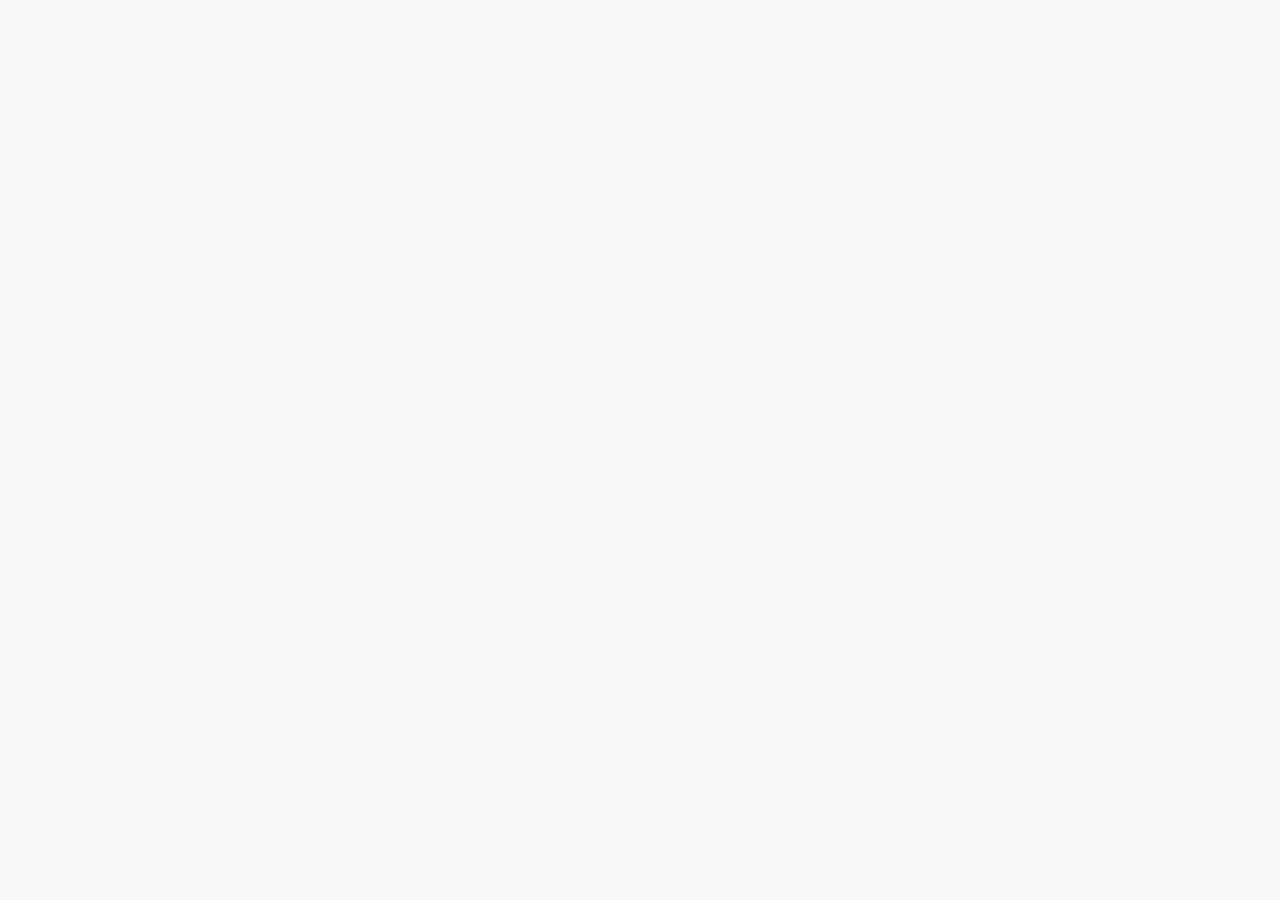
==== index.html @ 99c107e4 "init" ====
<!DOCTYPE html><html lang=""><head><meta charset="utf-8"><meta http-equiv="X-UA-Compatible" content="IE=edge"><meta name="viewport" content="width=device-width,initial-scale=1"><link rel="icon" href="/favicon.ico"><title>mei_tuan</title><link href="/css/chunk-1d45c93a.0c53f95d.css" rel="prefetch"><link href="/css/chunk-2177804b.3c9f3275.css" rel="prefetch"><link href="/css/chunk-263de2d6.a682cd88.css" rel="prefetch"><link href="/css/chunk-536951c5.186c1ac9.css" rel="prefetch"><link href="/css/chunk-7f4bad6d.9e062974.css" rel="prefetch"><link href="/js/chunk-1d45c93a.bfcd5272.js" rel="prefetch"><link href="/js/chunk-2177804b.3ec08263.js" rel="prefetch"><link href="/js/chunk-263de2d6.9edd9d62.js" rel="prefetch"><link href="/js/chunk-536951c5.0eba4770.js" rel="prefetch"><link href="/js/chunk-7f4bad6d.3a83c6f6.js" rel="prefetch"><link href="/js/chunk-e12a5666.7f8ccaf3.js" rel="prefetch"><link href="/css/app.f3474035.css" rel="preload" as="style"><link href="/css/chunk-vendors.a16c4353.css" rel="preload" as="style"><link href="/js/app.0f5c8dee.js" rel="preload" as="script"><link href="/js/chunk-vendors.f7a67872.js" rel="preload" as="script"><link href="/css/chunk-vendors.a16c4353.css" rel="stylesheet"><link href="/css/app.f3474035.css" rel="stylesheet"></head><body><noscript><strong>We're sorry but mei_tuan doesn't work properly without JavaScript enabled. Please enable it to continue.</strong></noscript><div id="app"></div><script src="/js/chunk-vendors.f7a67872.js"></script><script src="/js/app.0f5c8dee.js"></script></body></html>
---- css/chunk-1d45c93a.0c53f95d.css ----
.left-place-container[data-v-05d5391e]{font-size:12px;color:#999;padding-left:164px;display:flex}.left-place-container .change-city[data-v-05d5391e]{border:1px solid #e5e5e5}.left-place-container .change-city[data-v-05d5391e]:hover{color:#fe8c00}.left-place-container .near-city[data-v-05d5391e]{margin:0 5px;color:#999}.left-place-container .near-city[data-v-05d5391e]:hover{color:#fe8c00}.left-place-container .user[data-v-05d5391e]{margin-left:30px}.left-place-container .user .login-link[data-v-05d5391e]{color:#fe8c00;margin-right:20px}.left-place-container .user .register-link[data-v-05d5391e]:hover{color:#fe8c00}.right-nav-container[data-v-4a0eb908]{font-size:12px;float:right;margin-right:164px;padding:0;z-index:888}.right-nav-container .nav[data-v-4a0eb908]{list-style:none;float:right;height:40px}.right-nav-container .nav>li[data-v-4a0eb908]{float:left;width:78px;box-sizing:border-box;text-align:center;cursor:pointer}.right-nav-container .nav>li a[data-v-4a0eb908]{color:#999}.right-nav-container .nav>li a[data-v-4a0eb908]:hover{color:#fe8c00}.right-nav-container .nav>li.list[data-v-4a0eb908]:hover{border:1px solid #e5e5e5;border-top:none}.right-nav-container .nav>li.list:hover>dl[data-v-4a0eb908]{display:block}.right-nav-container .nav>li.list:hover .subContainer[data-v-4a0eb908]{display:flex}.right-nav-container .nav>li dl[data-v-4a0eb908]{background:#fff;display:none;z-index:888}.right-nav-container .nav>li dl dd[data-v-4a0eb908]{line-height:35px}.right-nav-container .nav>li dl dd[data-v-4a0eb908]:hover{color:#fe8c00}.right-nav-container .nav>li.my dl[data-v-4a0eb908]{position:relative}.right-nav-container .nav>li.bd dl[data-v-4a0eb908]{width:140%;border:1px solid #e5e5e5;left:-31px;top:-1px;position:relative}.right-nav-container .nav>li.bd dl[data-v-4a0eb908]:before{content:" ";display:block;background:#fff;height:4px;width:76px;position:absolute;top:-1px;right:0}.right-nav-container .nav>li.bd[data-v-4a0eb908]:hover,.right-nav-container .nav>li.site[data-v-4a0eb908]:hover{border-bottom:none}.right-nav-container .nav>li .subContainer[data-v-4a0eb908]{box-sizing:border-box;background:#fff;padding:30px 36px 36px 47px;width:1250px;position:relative;left:-1175px;z-index:999;border:1px solid #e5e5e5;display:none;text-align:left}.right-nav-container .nav>li .subContainer[data-v-4a0eb908]:before{content:" ";display:block;width:76px;height:4px;background:#fff;position:absolute;top:-1px;right:0}.right-nav-container .nav>li .subContainer>dl[data-v-4a0eb908]{box-sizing:border-box;text-align:left;display:inline-block!important;margin-right:47px;font-size:0}.right-nav-container .nav>li .subContainer>dl dt[data-v-4a0eb908]{margin-bottom:26px;font-size:14px;color:#fe8c00;text-align:center}.right-nav-container .nav>li .subContainer>dl dd[data-v-4a0eb908]{width:78px;display:inline-block;text-align:center;font-size:12px}.right-nav-container .nav>li .subContainer>dl.hotel[data-v-4a0eb908]{width:234px}.right-nav-container .nav>li .subContainer>dl.food[data-v-4a0eb908]{width:156px}.right-nav-container .nav>li .subContainer>dl.movie[data-v-4a0eb908]{width:90px}.right-nav-container .nav>li .subContainer>dl.movie dd[data-v-4a0eb908]{width:100%}.right-nav-container .nav>li .subContainer>dl.app[data-v-4a0eb908]{width:380px;flex:1;text-align:center}.right-nav-container .nav>li .subContainer>dl.app dd[data-v-4a0eb908]{width:60px;height:73px;line-height:73px;text-align:center;margin:0 8px}.right-nav-container .nav>li .subContainer>dl.app dd img[data-v-4a0eb908]{width:60px;height:60px}a[data-v-4a0eb908]{text-decoration:none}.nav-menus-container[data-v-04617702]{width:100%;background-color:#f8f8f8;height:40px;line-height:40px;margin:0;padding:0}.search-container[data-v-40a602da]{height:122px;background-color:#fff;position:relative}.search-container .logo>img[data-v-40a602da]{width:126px;position:absolute;top:50%;left:164px;transform:translateY(-50%)}.search-container .search[data-v-40a602da]{width:550px;height:40px;position:absolute;top:50%;left:50%;transform:translate(-50%,-50%);font-size:14px}.search-container .search input[data-v-40a602da]{padding:15px;box-sizing:border-box;border-right:none;border:1px solid #e5e5e5;outline:none;border-radius:4px 0 0 4px;line-height:100%;height:100%;background:transparent;width:85.45%}.search-container .search button[data-v-40a602da]{display:inline-block;width:14.55%;height:40px;box-sizing:border-box;outline:none;line-height:100%;border:1px solid #ffc300;background-color:#ffc300;cursor:pointer;border-radius:0 4px 4px 0}.search-container .search .hot-place[data-v-40a602da],.search-container .search .search-list[data-v-40a602da]{position:relative;width:85.45%;background:#fff;font-size:12px;color:#666;padding-bottom:10px;z-index:9999}.search-container .search .hot-place .title[data-v-40a602da],.search-container .search .search-list .title[data-v-40a602da]{color:#999;margin:10px 5px}.search-container .search .hot-place dd[data-v-40a602da],.search-container .search .search-list dd[data-v-40a602da]{margin:5px;font-size:12px;cursor:pointer}.search-container .search .hot-place dd[data-v-40a602da]:hover,.search-container .search .search-list dd[data-v-40a602da]:hover{color:#fe8c00}.search-container .search .hot-place .delete-history[data-v-40a602da],.search-container .search .search-list .delete-history[data-v-40a602da]{position:absolute;top:1px;right:20px;cursor:pointer}.search-container .search .suggest-place[data-v-40a602da]{color:#666;font-size:12px}.search-container .search .suggest-place dd[data-v-40a602da]{float:left;margin:10px 5px;cursor:pointer}.search-container .search .suggest-place dd[data-v-40a602da]:hover{color:#fe8c00}.nav-menus[data-v-b3929bb6]{width:100%;margin:0;padding:0}.com-footer[data-v-1db9ae52]{background:#f8f8f8}.com-footer .footer-content[data-v-1db9ae52]{width:1190px;margin:0 auto;color:#333;font-size:12px;line-height:2;box-sizing:border-box;text-align:left}.com-footer .footer-content p[data-v-1db9ae52]{margin:0}.com-footer .footer-content .footer-link[data-v-1db9ae52]{padding:40px 45px;border-bottom:1px solid #e5e5e5}.com-footer .footer-content .footer-link .footer-column[data-v-1db9ae52]{width:20%;float:left}.com-footer .footer-content .footer-link dl[data-v-1db9ae52]{padding-bottom:20px;color:#666}.com-footer .footer-content .footer-link dl dt[data-v-1db9ae52]{font-size:14px;font-weight:500}.com-footer .footer-content .footer-link dl a[data-v-1db9ae52]{color:#666}.com-footer .footer-content .footer-link dl a[data-v-1db9ae52]:hover{color:#31bbac}.com-footer .footer-content .footer-copyright[data-v-1db9ae52]{color:#999;padding-left:20px;padding-top:15px;padding-bottom:30px;line-height:1.6}.com-footer .footer-content .footer-copyright a[data-v-1db9ae52]{color:#999}.com-footer .footer-content .footer-copyright a[data-v-1db9ae52]:hover{color:#31bbac}.com-footer .footer-content .footer-copyright .footer-copyright-left[data-v-1db9ae52]{float:left}.com-footer .footer-content .footer-copyright .footer-copyright-right[data-v-1db9ae52]{float:right;text-align:right}.com-footer .footer-content .footer-copyright .footer-copyright-cert[data-v-1db9ae52]{text-align:left;padding-top:6px}.com-footer .footer-content .footer-copyright .footer-copyright-cert a.sp-ft[data-v-1db9ae52]{display:inline-block;overflow:hidden;text-indent:-1000px;height:38px;background-repeat:no-repeat;margin-right:2px}.com-footer .footer-content .footer-copyright .footer-copyright-cert .sp-ft--record[data-v-1db9ae52]{width:109px;background-position:0 -167px}.com-footer .footer-content .footer-copyright .footer-copyright-cert .sp-ft--knet[data-v-1db9ae52]{width:107px;background-position:0 -127px}.com-footer .footer-content .footer-copyright .footer-copyright-cert .sp-ft--12315[data-v-1db9ae52]{width:107px;background-position:0 -40px}@media screen and (max-width:1200px){.com-footer .footer-content[data-v-1db9ae52]{width:960px}.com-footer .footer-content .footer-title-module[data-v-1db9ae52]{padding-right:40px}.com-footer .footer-content .footer-title[data-v-1db9ae52]{margin-left:0}.com-footer .footer-content .footer-search-block[data-v-1db9ae52],.com-footer .footer-content .footer-search-hotword[data-v-1db9ae52]{width:500px}}.com-footer li[data-v-1db9ae52],.com-footer ul[data-v-1db9ae52]{padding:0;margin:0}.com-footer .clearfix[data-v-1db9ae52]:after{content:" ";visibility:hidden;display:block;height:0;clear:both}.com-footer input[data-v-1db9ae52]{outline:0}.com-footer a[data-v-1db9ae52]{text-decoration:none}.com-footer li[data-v-1db9ae52]{list-style:none}.com-footer dd[data-v-1db9ae52],.com-footer dl[data-v-1db9ae52]{margin:0}.header[data-v-2d4a41c5],.main[data-v-2d4a41c5]{width:100%;margin:0;padding:0}
---- css/chunk-2177804b.3c9f3275.css ----
.nav-container[data-v-fc778b84]{box-sizing:border-box;border:1px solid #e5e5e5;width:230px;z-index:666;position:absolute;top:-50px;left:164px}.nav-container .title[data-v-fc778b84]{box-sizing:border-box;height:50px;width:230px;background-color:#fff;padding-top:15px;color:#222;font-size:16px;font-weight:700;padding-left:15px}.nav-container .menus[data-v-fc778b84]{width:100%;height:425px;background:#fff;font-size:13px;color:#646464}.nav-container .menus .menus-list[data-v-fc778b84]{width:100%;height:100%;display:flex;flex-direction:column}.nav-container .menus .menus-list li[data-v-fc778b84]{flex:1 1 auto;line-height:26px}.nav-container .menus .menus-list li .my-icon[data-v-fc778b84]{padding:10px}.nav-container .menus .menus-list li .nav-title[data-v-fc778b84]{cursor:pointer}.nav-container .menus .menus-list li .right-open[data-v-fc778b84]{float:right;padding-right:10px;line-height:26px}.nav-container .menus .menus-list li .left-title[data-v-fc778b84]:hover{background-color:rgba(255,150,0,.08);font-weight:700}.nav-container .menus .menus-list li .left-title:hover .nav-title[data-v-fc778b84]{font-size:1.1em}.nav-container .menus .menus-list li .hidden-container[data-v-fc778b84]{width:400px;height:425px;background:#fff;position:absolute;top:50px;left:230px;box-sizing:border-box;padding:0 30px;display:none;cursor:pointer}.nav-container .menus .menus-list li .hidden-container .more-info[data-v-fc778b84]{float:right;padding-top:20px;padding-bottom:10px}.nav-container .menus .menus-list li .hidden-container dt[data-v-fc778b84]{padding-top:20px;padding-bottom:10px;font-size:16px;font-weight:400;border-bottom:1px solid #ccc}.nav-container .menus .menus-list li .hidden-container dd[data-v-fc778b84]{float:left;margin-right:20px}.nav-container .menus .menus-list li .hidden-container dd[data-v-fc778b84]:hover{color:#fe8c00}.nav-container .menus .menus-list li .hidden-container .hidden-content[data-v-fc778b84]{padding:10px}.nav-container .menus .item:hover .hidden-container[data-v-fc778b84]{display:block}.banner-container[data-v-0348c306]{position:relative;margin:10px 0 0 10px}.my-carousel[data-v-0348c306]{width:550px}.my-carousel img[data-v-0348c306]{width:550px;cursor:pointer}.footer-img img[data-v-0348c306]{width:270px;height:165px;margin:10px 0 0 0;cursor:pointer}.footer-img img[data-v-0348c306]:nth-of-type(2){margin-left:10px}.right-img img[data-v-0348c306]{width:150px;height:240px;position:absolute;top:0;left:560px;cursor:pointer}.right-img img[data-v-0348c306]:nth-of-type(2){height:165px;top:250px}.user-container .user-info[data-v-67071f28]{margin:10px 0 0 10px;width:228px;height:238px;background-color:#fff;border:1px solid #e5e5e5;position:relative}.user-container .user-info .avatar[data-v-67071f28]{padding-top:30px;cursor:pointer}.user-container .user-info .avatar img[data-v-67071f28]{width:47px;height:47px;border-radius:50%;border:4px solid #e5e5e5;position:relative;left:calc(50% - 24px)}.user-container .user-info .user-name[data-v-67071f28]{text-align:center;margin-top:5px;cursor:pointer}.user-container .user-info .link-button[data-v-67071f28]{width:118px;text-align:center;margin:10px auto 15px auto;background:#fff;border:1px solid #e5e5e5;border-radius:40px;font-size:14px;transition:background-color .5s;display:block;line-height:38px}.user-container .user-info .link-button[data-v-67071f28]:hover{background-color:rgba(105,96,96,.377)}.user-container .user-info .link-button .link[data-v-67071f28]{color:#333}.user-container .user-info .has-login .setting[data-v-67071f28]{position:absolute;top:10px;right:10px;cursor:pointer}.user-container .user-info .has-login .setting i[data-v-67071f28]{font-size:20px;color:#222}.user-container .user-info .has-login .my-todo[data-v-67071f28]{display:flex;flex-wrap:wrap;margin-left:10px;justify-content:space-between}.user-container .user-info .has-login .my-todo[data-v-67071f28]:after{content:"";width:30%}.user-container .user-info .has-login .my-todo li[data-v-67071f28]{width:30%;margin-top:10px;text-align:center;font-size:12px;cursor:pointer}.user-container .user-info .has-login .my-todo li p[data-v-67071f28]{margin-top:5px}.user-container .phone-app[data-v-67071f28]{width:228px;height:163px;margin-top:10px;margin-left:10px;background-color:#fff;border:1px solid #e5e5e5;position:relative}.user-container .phone-app .erweima-app[data-v-67071f28]{margin-top:10px;width:95px;height:95px;position:relative;left:50%;transform:translateX(-50%)}.user-container .phone-app .app-name[data-v-67071f28]{font-size:16px;color:#222;font-weight:500;text-align:center}.user-container .phone-app .app-description[data-v-67071f28]{text-align:center;font-size:12px;font-weight:500;margin-top:2px;color:#3f3f3f}.user-container .phone-app .app-description span[data-v-67071f28]:first-of-type{color:#ec5330;margin-right:5px}.recommend-container[data-v-0cea8d6a]{width:100%;height:100%;background-color:#fff}.recommend-container .title[data-v-0cea8d6a]{width:100%;height:44px;line-height:44px;box-sizing:border-box;font-size:20px;cursor:pointer;color:#fff;border-top-right-radius:5px;border-top-left-radius:5px;background:linear-gradient(90deg,#f3b64a 2%,#f2c545 97%) #f3b64a}.recommend-container .title .title-container[data-v-0cea8d6a]{display:flex}.recommend-container .title .title-container li[data-v-0cea8d6a]{margin:0 20px;position:relative}.recommend-container .title .title-container li[data-v-0cea8d6a]:hover:after{position:absolute;border-left:5px solid transparent;border-right:5px solid transparent;border-bottom:7px solid #fff;content:" ";display:block;width:2px;height:0;top:37px;left:0;right:0;margin:auto}.recommend-container .content[data-v-0cea8d6a]{display:flex;justify-content:space-between}.recommend-container .content .item[data-v-0cea8d6a]{height:340px;width:370px;background-color:#fff;margin-top:20px;margin-left:20px}.recommend-container .content .item .image[data-v-0cea8d6a]{width:370px;height:208px;border-radius:10px}.recommend-container .content .item .item-title[data-v-0cea8d6a]{font-size:16px;color:#222;overflow:hidden;text-overflow:ellipsis;white-space:nowrap;margin:7px 0;font-weight:400;width:297px}.recommend-container .content .item .address[data-v-0cea8d6a],.recommend-container .content .item .subTitle[data-v-0cea8d6a]{font-size:12px;color:#999;text-align:left}.recommend-container .content .item .price[data-v-0cea8d6a]{font-weight:500;font-size:22px;color:#f60;letter-spacing:-.8px;padding:4px 0}.index-container[data-v-5d90b1a2]{position:relative}.index-container .top-header-blank[data-v-5d90b1a2]{height:50px;width:100%;background:#fff}.index-container .main[data-v-5d90b1a2]{display:flex}.index-container .left-nav[data-v-5d90b1a2]{position:relative;width:230px;height:475px}.index-container .center-banner[data-v-5d90b1a2]{margin-left:164px}.index-container .home-header[data-v-5d90b1a2]{position:absolute;top:20px;left:420px;z-index:998}.index-container .home-header a[data-v-5d90b1a2]{color:#222;font-weight:700;font-size:16px;margin:0 20px;cursor:pointer;position:relative}.index-container .home-header a[data-v-5d90b1a2]:hover{color:#fe8c00}.index-container .right-user[data-v-5d90b1a2]{margin-left:164px}.index-container .recommend[data-v-5d90b1a2]{width:1190px;height:733px;margin-top:40px;margin:0 auto}
---- css/chunk-263de2d6.a682cd88.css ----
.change-city-container[data-v-39b38594]{width:1190px;box-sizing:border-box;margin:20px auto 0;background-color:#fff;border:1px solid #e5e5e5;border-radius:4px;min-height:1000px;padding:20px;color:#666}.change-city-container .select-city[data-v-39b38594]{padding-bottom:30px;border-bottom:1px solid #e5e5e5}.change-city-container .select-city .select-city-province[data-v-39b38594]{margin-left:20px;width:150px;color:#666}.change-city-container .select-city .select-city-city[data-v-39b38594]{margin-left:20px;width:150px}.change-city-container .select-city .search-input-title[data-v-39b38594]{font-weight:500;margin-left:100px;padding-right:10px;color:#333}.change-city-container .select-city .search-input[data-v-39b38594]{padding-left:10px;width:220px;height:40px;border-radius:4px;outline:none;border:1px solid #e5e5e5;margin-left:10px;font-size:14px;color:#666;box-sizing:border-box}.change-city-container .hot-city[data-v-39b38594],.change-city-container .recent-search[data-v-39b38594],.change-city-container .select-alphabet[data-v-39b38594]{border-bottom:1px solid #e5e5e5;padding:30px 0}.change-city-container .hot-city .hot-city-title[data-v-39b38594],.change-city-container .hot-city .recent-search-title[data-v-39b38594],.change-city-container .hot-city .select-alphabet-title[data-v-39b38594],.change-city-container .recent-search .hot-city-title[data-v-39b38594],.change-city-container .recent-search .recent-search-title[data-v-39b38594],.change-city-container .recent-search .select-alphabet-title[data-v-39b38594],.change-city-container .select-alphabet .hot-city-title[data-v-39b38594],.change-city-container .select-alphabet .recent-search-title[data-v-39b38594],.change-city-container .select-alphabet .select-alphabet-title[data-v-39b38594]{vertical-align:center;float:left;margin-right:30px;color:#333}.change-city-container .hot-city .hot-city-list[data-v-39b38594],.change-city-container .hot-city .recent-search-list[data-v-39b38594],.change-city-container .hot-city .select-alphabet-list[data-v-39b38594],.change-city-container .recent-search .hot-city-list[data-v-39b38594],.change-city-container .recent-search .recent-search-list[data-v-39b38594],.change-city-container .recent-search .select-alphabet-list[data-v-39b38594],.change-city-container .select-alphabet .hot-city-list[data-v-39b38594],.change-city-container .select-alphabet .recent-search-list[data-v-39b38594],.change-city-container .select-alphabet .select-alphabet-list[data-v-39b38594]{display:flex}.change-city-container .hot-city .hot-city-list .hot-city-item[data-v-39b38594],.change-city-container .hot-city .hot-city-list .recent-search-item[data-v-39b38594],.change-city-container .hot-city .hot-city-list .select-alphabet-item[data-v-39b38594],.change-city-container .hot-city .recent-search-list .hot-city-item[data-v-39b38594],.change-city-container .hot-city .recent-search-list .recent-search-item[data-v-39b38594],.change-city-container .hot-city .recent-search-list .select-alphabet-item[data-v-39b38594],.change-city-container .hot-city .select-alphabet-list .hot-city-item[data-v-39b38594],.change-city-container .hot-city .select-alphabet-list .recent-search-item[data-v-39b38594],.change-city-container .hot-city .select-alphabet-list .select-alphabet-item[data-v-39b38594],.change-city-container .recent-search .hot-city-list .hot-city-item[data-v-39b38594],.change-city-container .recent-search .hot-city-list .recent-search-item[data-v-39b38594],.change-city-container .recent-search .hot-city-list .select-alphabet-item[data-v-39b38594],.change-city-container .recent-search .recent-search-list .hot-city-item[data-v-39b38594],.change-city-container .recent-search .recent-search-list .recent-search-item[data-v-39b38594],.change-city-container .recent-search .recent-search-list .select-alphabet-item[data-v-39b38594],.change-city-container .recent-search .select-alphabet-list .hot-city-item[data-v-39b38594],.change-city-container .recent-search .select-alphabet-list .recent-search-item[data-v-39b38594],.change-city-container .recent-search .select-alphabet-list .select-alphabet-item[data-v-39b38594],.change-city-container .select-alphabet .hot-city-list .hot-city-item[data-v-39b38594],.change-city-container .select-alphabet .hot-city-list .recent-search-item[data-v-39b38594],.change-city-container .select-alphabet .hot-city-list .select-alphabet-item[data-v-39b38594],.change-city-container .select-alphabet .recent-search-list .hot-city-item[data-v-39b38594],.change-city-container .select-alphabet .recent-search-list .recent-search-item[data-v-39b38594],.change-city-container .select-alphabet .recent-search-list .select-alphabet-item[data-v-39b38594],.change-city-container .select-alphabet .select-alphabet-list .hot-city-item[data-v-39b38594],.change-city-container .select-alphabet .select-alphabet-list .recent-search-item[data-v-39b38594],.change-city-container .select-alphabet .select-alphabet-list .select-alphabet-item[data-v-39b38594]{margin:0 20px;font-size:14px;color:#666}.change-city-container .select-alphabet[data-v-39b38594]{border:none}.change-city-container .select-alphabet .select-alphabet-list[data-v-39b38594]{justify-content:space-between}.change-city-container .select-alphabet .select-alphabet-list .select-alphabet-item[data-v-39b38594]{margin:0}.change-city-container .select-alphabet .select-alphabet-list .select-alphabet-item a[data-v-39b38594]{color:#666;font-weight:500;font-size:15px}.change-city-container .alphabet-city .every-city[data-v-39b38594]{margin-top:20px;padding:10px 10px;border-radius:10px}.change-city-container .alphabet-city .every-city .city-alpha-title[data-v-39b38594]{box-sizing:border-box;vertical-align:top;padding-top:10px;display:inline-block;text-align:center;width:40px;height:40px;border-radius:50%;color:#222;background:#ffd000;box-shadow:0 4px 5px 0 rgba(39,178,164,.22)}.change-city-container .alphabet-city .every-city[data-v-39b38594]:hover{background-color:rgba(197,188,188,.25882352941176473)}.change-city-container .alphabet-city .every-city .cities[data-v-39b38594]{display:inline-block;max-width:1065px}.change-city-container .alphabet-city .every-city .cities span[data-v-39b38594]{margin:10px 20px;color:#666;display:inline-block;cursor:pointer;font-size:14px}
---- css/chunk-536951c5.186c1ac9.css ----
.my-login-input .el-input__inner{background-color:rgba(23,21,21,0);color:#fff;border-radius:20px}.login-container[data-v-918d784c]{position:absolute;top:0;left:0;width:100%;height:100%;background-image:url(../img/bg.8f546602.jpg);background-size:cover}.login-container .form-container[data-v-918d784c]{position:absolute;top:50%;left:50%;transform:translate(-50%,-50%);width:500px}.login-container .form-container .title[data-v-918d784c]{color:#fff;font-size:30px;text-align:center;margin-bottom:40px}.login-container .form-container .register-link[data-v-918d784c]{position:absolute;bottom:-5px;right:0;text-decoration:underline}
---- css/chunk-7f4bad6d.9e062974.css ----
.my-login-input .el-input__inner{background-color:rgba(23,21,21,0);color:#fff;border-radius:20px}.register-container[data-v-2e99be51]{position:absolute;top:0;left:0;width:100%;height:100%;background-image:url(../img/bg.8f546602.jpg);background-size:cover}.register-container .form-container[data-v-2e99be51]{position:absolute;top:50%;left:50%;transform:translate(-50%,-50%);width:500px}.register-container .form-container .title[data-v-2e99be51]{color:#fff;font-size:30px;text-align:center;margin-bottom:40px}.register-container .form-container .login-link[data-v-2e99be51]{position:absolute;bottom:-5px;right:0;text-decoration:underline}
---- css/app.f3474035.css ----
@import url(//at.alicdn.com/t/font_3194413_yjczkhko1bp.css);li{list-style-type:none}a{text-decoration:none}body,dd,dl,dt,li,p,ul{margin:0;padding:0}body{background-color:#f8f8f8}
---- css/chunk-vendors.a16c4353.css ----
.el-pagination--small .arrow.disabled,.el-table--hidden,.el-table .el-table__cell.is-hidden>*,.el-table .hidden-columns{visibility:hidden}.el-dropdown .el-dropdown-selfdefine:focus:active,.el-dropdown .el-dropdown-selfdefine:focus:not(.focusing),.el-message__closeBtn:focus,.el-message__content:focus,.el-popover:focus,.el-popover:focus:active,.el-popover__reference:focus:hover,.el-popover__reference:focus:not(.focusing),.el-rate:active,.el-rate:focus,.el-tooltip:focus:hover,.el-tooltip:focus:not(.focusing),.el-upload-list__item.is-success:active,.el-upload-list__item.is-success:not(.focusing):focus{outline-width:0}.el-input__suffix,.el-tree.is-dragging .el-tree-node__content *{pointer-events:none}@font-face{font-family:element-icons;src:url(../fonts/element-icons.535877f5.woff) format("woff"),url(../fonts/element-icons.732389de.ttf) format("truetype");font-weight:400;font-display:"auto";font-style:normal}[class*=" el-icon-"],[class^=el-icon-]{font-family:element-icons!important;speak:none;font-style:normal;font-weight:400;font-variant:normal;text-transform:none;line-height:1;vertical-align:baseline;display:inline-block;-webkit-font-smoothing:antialiased;-moz-osx-font-smoothing:grayscale}.el-icon-ice-cream-round:before{content:"\e6a0"}.el-icon-ice-cream-square:before{content:"\e6a3"}.el-icon-lollipop:before{content:"\e6a4"}.el-icon-potato-strips:before{content:"\e6a5"}.el-icon-milk-tea:before{content:"\e6a6"}.el-icon-ice-drink:before{content:"\e6a7"}.el-icon-ice-tea:before{content:"\e6a9"}.el-icon-coffee:before{content:"\e6aa"}.el-icon-orange:before{content:"\e6ab"}.el-icon-pear:before{content:"\e6ac"}.el-icon-apple:before{content:"\e6ad"}.el-icon-cherry:before{content:"\e6ae"}.el-icon-watermelon:before{content:"\e6af"}.el-icon-grape:before{content:"\e6b0"}.el-icon-refrigerator:before{content:"\e6b1"}.el-icon-goblet-square-full:before{content:"\e6b2"}.el-icon-goblet-square:before{content:"\e6b3"}.el-icon-goblet-full:before{content:"\e6b4"}.el-icon-goblet:before{content:"\e6b5"}.el-icon-cold-drink:before{content:"\e6b6"}.el-icon-coffee-cup:before{content:"\e6b8"}.el-icon-water-cup:before{content:"\e6b9"}.el-icon-hot-water:before{content:"\e6ba"}.el-icon-ice-cream:before{content:"\e6bb"}.el-icon-dessert:before{content:"\e6bc"}.el-icon-sugar:before{content:"\e6bd"}.el-icon-tableware:before{content:"\e6be"}.el-icon-burger:before{content:"\e6bf"}.el-icon-knife-fork:before{content:"\e6c1"}.el-icon-fork-spoon:before{content:"\e6c2"}.el-icon-chicken:before{content:"\e6c3"}.el-icon-food:before{content:"\e6c4"}.el-icon-dish-1:before{content:"\e6c5"}.el-icon-dish:before{content:"\e6c6"}.el-icon-moon-night:before{content:"\e6ee"}.el-icon-moon:before{content:"\e6f0"}.el-icon-cloudy-and-sunny:before{content:"\e6f1"}.el-icon-partly-cloudy:before{content:"\e6f2"}.el-icon-cloudy:before{content:"\e6f3"}.el-icon-sunny:before{content:"\e6f6"}.el-icon-sunset:before{content:"\e6f7"}.el-icon-sunrise-1:before{content:"\e6f8"}.el-icon-sunrise:before{content:"\e6f9"}.el-icon-heavy-rain:before{content:"\e6fa"}.el-icon-lightning:before{content:"\e6fb"}.el-icon-light-rain:before{content:"\e6fc"}.el-icon-wind-power:before{content:"\e6fd"}.el-icon-baseball:before{content:"\e712"}.el-icon-soccer:before{content:"\e713"}.el-icon-football:before{content:"\e715"}.el-icon-basketball:before{content:"\e716"}.el-icon-ship:before{content:"\e73f"}.el-icon-truck:before{content:"\e740"}.el-icon-bicycle:before{content:"\e741"}.el-icon-mobile-phone:before{content:"\e6d3"}.el-icon-service:before{content:"\e6d4"}.el-icon-key:before{content:"\e6e2"}.el-icon-unlock:before{content:"\e6e4"}.el-icon-lock:before{content:"\e6e5"}.el-icon-watch:before{content:"\e6fe"}.el-icon-watch-1:before{content:"\e6ff"}.el-icon-timer:before{content:"\e702"}.el-icon-alarm-clock:before{content:"\e703"}.el-icon-map-location:before{content:"\e704"}.el-icon-delete-location:before{content:"\e705"}.el-icon-add-location:before{content:"\e706"}.el-icon-location-information:before{content:"\e707"}.el-icon-location-outline:before{content:"\e708"}.el-icon-location:before{content:"\e79e"}.el-icon-place:before{content:"\e709"}.el-icon-discover:before{content:"\e70a"}.el-icon-first-aid-kit:before{content:"\e70b"}.el-icon-trophy-1:before{content:"\e70c"}.el-icon-trophy:before{content:"\e70d"}.el-icon-medal:before{content:"\e70e"}.el-icon-medal-1:before{content:"\e70f"}.el-icon-stopwatch:before{content:"\e710"}.el-icon-mic:before{content:"\e711"}.el-icon-copy-document:before{content:"\e718"}.el-icon-full-screen:before{content:"\e719"}.el-icon-switch-button:before{content:"\e71b"}.el-icon-aim:before{content:"\e71c"}.el-icon-crop:before{content:"\e71d"}.el-icon-odometer:before{content:"\e71e"}.el-icon-time:before{content:"\e71f"}.el-icon-bangzhu:before{content:"\e724"}.el-icon-close-notification:before{content:"\e726"}.el-icon-microphone:before{content:"\e727"}.el-icon-turn-off-microphone:before{content:"\e728"}.el-icon-position:before{content:"\e729"}.el-icon-postcard:before{content:"\e72a"}.el-icon-message:before{content:"\e72b"}.el-icon-chat-line-square:before{content:"\e72d"}.el-icon-chat-dot-square:before{content:"\e72e"}.el-icon-chat-dot-round:before{content:"\e72f"}.el-icon-chat-square:before{content:"\e730"}.el-icon-chat-line-round:before{content:"\e731"}.el-icon-chat-round:before{content:"\e732"}.el-icon-set-up:before{content:"\e733"}.el-icon-turn-off:before{content:"\e734"}.el-icon-open:before{content:"\e735"}.el-icon-connection:before{content:"\e736"}.el-icon-link:before{content:"\e737"}.el-icon-cpu:before{content:"\e738"}.el-icon-thumb:before{content:"\e739"}.el-icon-female:before{content:"\e73a"}.el-icon-male:before{content:"\e73b"}.el-icon-guide:before{content:"\e73c"}.el-icon-news:before{content:"\e73e"}.el-icon-price-tag:before{content:"\e744"}.el-icon-discount:before{content:"\e745"}.el-icon-wallet:before{content:"\e747"}.el-icon-coin:before{content:"\e748"}.el-icon-money:before{content:"\e749"}.el-icon-bank-card:before{content:"\e74a"}.el-icon-box:before{content:"\e74b"}.el-icon-present:before{content:"\e74c"}.el-icon-sell:before{content:"\e6d5"}.el-icon-sold-out:before{content:"\e6d6"}.el-icon-shopping-bag-2:before{content:"\e74d"}.el-icon-shopping-bag-1:before{content:"\e74e"}.el-icon-shopping-cart-2:before{content:"\e74f"}.el-icon-shopping-cart-1:before{content:"\e750"}.el-icon-shopping-cart-full:before{content:"\e751"}.el-icon-smoking:before{content:"\e752"}.el-icon-no-smoking:before{content:"\e753"}.el-icon-house:before{content:"\e754"}.el-icon-table-lamp:before{content:"\e755"}.el-icon-school:before{content:"\e756"}.el-icon-office-building:before{content:"\e757"}.el-icon-toilet-paper:before{content:"\e758"}.el-icon-notebook-2:before{content:"\e759"}.el-icon-notebook-1:before{content:"\e75a"}.el-icon-files:before{content:"\e75b"}.el-icon-collection:before{content:"\e75c"}.el-icon-receiving:before{content:"\e75d"}.el-icon-suitcase-1:before{content:"\e760"}.el-icon-suitcase:before{content:"\e761"}.el-icon-film:before{content:"\e763"}.el-icon-collection-tag:before{content:"\e765"}.el-icon-data-analysis:before{content:"\e766"}.el-icon-pie-chart:before{content:"\e767"}.el-icon-data-board:before{content:"\e768"}.el-icon-data-line:before{content:"\e76d"}.el-icon-reading:before{content:"\e769"}.el-icon-magic-stick:before{content:"\e76a"}.el-icon-coordinate:before{content:"\e76b"}.el-icon-mouse:before{content:"\e76c"}.el-icon-brush:before{content:"\e76e"}.el-icon-headset:before{content:"\e76f"}.el-icon-umbrella:before{content:"\e770"}.el-icon-scissors:before{content:"\e771"}.el-icon-mobile:before{content:"\e773"}.el-icon-attract:before{content:"\e774"}.el-icon-monitor:before{content:"\e775"}.el-icon-search:before{content:"\e778"}.el-icon-takeaway-box:before{content:"\e77a"}.el-icon-paperclip:before{content:"\e77d"}.el-icon-printer:before{content:"\e77e"}.el-icon-document-add:before{content:"\e782"}.el-icon-document:before{content:"\e785"}.el-icon-document-checked:before{content:"\e786"}.el-icon-document-copy:before{content:"\e787"}.el-icon-document-delete:before{content:"\e788"}.el-icon-document-remove:before{content:"\e789"}.el-icon-tickets:before{content:"\e78b"}.el-icon-folder-checked:before{content:"\e77f"}.el-icon-folder-delete:before{content:"\e780"}.el-icon-folder-remove:before{content:"\e781"}.el-icon-folder-add:before{content:"\e783"}.el-icon-folder-opened:before{content:"\e784"}.el-icon-folder:before{content:"\e78a"}.el-icon-edit-outline:before{content:"\e764"}.el-icon-edit:before{content:"\e78c"}.el-icon-date:before{content:"\e78e"}.el-icon-c-scale-to-original:before{content:"\e7c6"}.el-icon-view:before{content:"\e6ce"}.el-icon-loading:before{content:"\e6cf"}.el-icon-rank:before{content:"\e6d1"}.el-icon-sort-down:before{content:"\e7c4"}.el-icon-sort-up:before{content:"\e7c5"}.el-icon-sort:before{content:"\e6d2"}.el-icon-finished:before{content:"\e6cd"}.el-icon-refresh-left:before{content:"\e6c7"}.el-icon-refresh-right:before{content:"\e6c8"}.el-icon-refresh:before{content:"\e6d0"}.el-icon-video-play:before{content:"\e7c0"}.el-icon-video-pause:before{content:"\e7c1"}.el-icon-d-arrow-right:before{content:"\e6dc"}.el-icon-d-arrow-left:before{content:"\e6dd"}.el-icon-arrow-up:before{content:"\e6e1"}.el-icon-arrow-down:before{content:"\e6df"}.el-icon-arrow-right:before{content:"\e6e0"}.el-icon-arrow-left:before{content:"\e6de"}.el-icon-top-right:before{content:"\e6e7"}.el-icon-top-left:before{content:"\e6e8"}.el-icon-top:before{content:"\e6e6"}.el-icon-bottom:before{content:"\e6eb"}.el-icon-right:before{content:"\e6e9"}.el-icon-back:before{content:"\e6ea"}.el-icon-bottom-right:before{content:"\e6ec"}.el-icon-bottom-left:before{content:"\e6ed"}.el-icon-caret-top:before{content:"\e78f"}.el-icon-caret-bottom:before{content:"\e790"}.el-icon-caret-right:before{content:"\e791"}.el-icon-caret-left:before{content:"\e792"}.el-icon-d-caret:before{content:"\e79a"}.el-icon-share:before{content:"\e793"}.el-icon-menu:before{content:"\e798"}.el-icon-s-grid:before{content:"\e7a6"}.el-icon-s-check:before{content:"\e7a7"}.el-icon-s-data:before{content:"\e7a8"}.el-icon-s-opportunity:before{content:"\e7aa"}.el-icon-s-custom:before{content:"\e7ab"}.el-icon-s-claim:before{content:"\e7ad"}.el-icon-s-finance:before{content:"\e7ae"}.el-icon-s-comment:before{content:"\e7af"}.el-icon-s-flag:before{content:"\e7b0"}.el-icon-s-marketing:before{content:"\e7b1"}.el-icon-s-shop:before{content:"\e7b4"}.el-icon-s-open:before{content:"\e7b5"}.el-icon-s-management:before{content:"\e7b6"}.el-icon-s-ticket:before{content:"\e7b7"}.el-icon-s-release:before{content:"\e7b8"}.el-icon-s-home:before{content:"\e7b9"}.el-icon-s-promotion:before{content:"\e7ba"}.el-icon-s-operation:before{content:"\e7bb"}.el-icon-s-unfold:before{content:"\e7bc"}.el-icon-s-fold:before{content:"\e7a9"}.el-icon-s-platform:before{content:"\e7bd"}.el-icon-s-order:before{content:"\e7be"}.el-icon-s-cooperation:before{content:"\e7bf"}.el-icon-bell:before{content:"\e725"}.el-icon-message-solid:before{content:"\e799"}.el-icon-video-camera:before{content:"\e772"}.el-icon-video-camera-solid:before{content:"\e796"}.el-icon-camera:before{content:"\e779"}.el-icon-camera-solid:before{content:"\e79b"}.el-icon-download:before{content:"\e77c"}.el-icon-upload2:before{content:"\e77b"}.el-icon-upload:before{content:"\e7c3"}.el-icon-picture-outline-round:before{content:"\e75f"}.el-icon-picture-outline:before{content:"\e75e"}.el-icon-picture:before{content:"\e79f"}.el-icon-close:before{content:"\e6db"}.el-icon-check:before{content:"\e6da"}.el-icon-plus:before{content:"\e6d9"}.el-icon-minus:before{content:"\e6d8"}.el-icon-help:before{content:"\e73d"}.el-icon-s-help:before{content:"\e7b3"}.el-icon-circle-close:before{content:"\e78d"}.el-icon-circle-check:before{content:"\e720"}.el-icon-circle-plus-outline:before{content:"\e723"}.el-icon-remove-outline:before{content:"\e722"}.el-icon-zoom-out:before{content:"\e776"}.el-icon-zoom-in:before{content:"\e777"}.el-icon-error:before{content:"\e79d"}.el-icon-success:before{content:"\e79c"}.el-icon-circle-plus:before{content:"\e7a0"}.el-icon-remove:before{content:"\e7a2"}.el-icon-info:before{content:"\e7a1"}.el-icon-question:before{content:"\e7a4"}.el-icon-warning-outline:before{content:"\e6c9"}.el-icon-warning:before{content:"\e7a3"}.el-icon-goods:before{content:"\e7c2"}.el-icon-s-goods:before{content:"\e7b2"}.el-icon-star-off:before{content:"\e717"}.el-icon-star-on:before{content:"\e797"}.el-icon-more-outline:before{content:"\e6cc"}.el-icon-more:before{content:"\e794"}.el-icon-phone-outline:before{content:"\e6cb"}.el-icon-phone:before{content:"\e795"}.el-icon-user:before{content:"\e6e3"}.el-icon-user-solid:before{content:"\e7a5"}.el-icon-setting:before{content:"\e6ca"}.el-icon-s-tools:before{content:"\e7ac"}.el-icon-delete:before{content:"\e6d7"}.el-icon-delete-solid:before{content:"\e7c9"}.el-icon-eleme:before{content:"\e7c7"}.el-icon-platform-eleme:before{content:"\e7ca"}.el-icon-loading{-webkit-animation:rotating 2s linear infinite;animation:rotating 2s linear infinite}.el-icon--right{margin-left:5px}.el-icon--left{margin-right:5px}@-webkit-keyframes rotating{0%{transform:rotate(0)}to{transform:rotate(1turn)}}@keyframes rotating{0%{transform:rotate(0)}to{transform:rotate(1turn)}}.el-pagination{white-space:nowrap;padding:2px 5px;color:#303133;font-weight:700}.el-pagination:after,.el-pagination:before{display:table;content:""}.el-pagination:after{clear:both}.el-pagination button,.el-pagination span:not([class*=suffix]){display:inline-block;font-size:13px;min-width:35.5px;height:28px;line-height:28px;vertical-align:top;box-sizing:border-box}.el-pagination .el-input__inner{text-align:center;-moz-appearance:textfield;line-height:normal}.el-pagination .el-input__suffix{right:0;transform:scale(.8)}.el-pagination .el-select .el-input{width:100px;margin:0 5px}.el-pagination .el-select .el-input .el-input__inner{padding-right:25px;border-radius:3px}.el-pagination button{border:none;padding:0 6px;background:0 0}.el-pagination button:focus{outline:0}.el-pagination button:hover{color:#409eff}.el-pagination button:disabled{color:#c0c4cc;background-color:#fff;cursor:not-allowed}.el-pagination .btn-next,.el-pagination .btn-prev{background:50% no-repeat #fff;background-size:16px;cursor:pointer;margin:0;color:#303133}.el-pagination .btn-next .el-icon,.el-pagination .btn-prev .el-icon{display:block;font-size:12px;font-weight:700}.el-pagination .btn-prev{padding-right:12px}.el-pagination .btn-next{padding-left:12px}.el-pagination .el-pager li.disabled{color:#c0c4cc;cursor:not-allowed}.el-pager li,.el-pager li.btn-quicknext:hover,.el-pager li.btn-quickprev:hover{cursor:pointer}.el-pagination--small .btn-next,.el-pagination--small .btn-prev,.el-pagination--small .el-pager li,.el-pagination--small .el-pager li.btn-quicknext,.el-pagination--small .el-pager li.btn-quickprev,.el-pagination--small .el-pager li:last-child{border-color:transparent;font-size:12px;line-height:22px;height:22px;min-width:22px}.el-pagination--small .more:before,.el-pagination--small li.more:before{line-height:24px}.el-pagination--small button,.el-pagination--small span:not([class*=suffix]){height:22px;line-height:22px}.el-pagination--small .el-pagination__editor,.el-pagination--small .el-pagination__editor.el-input .el-input__inner{height:22px}.el-pagination__sizes{margin:0 10px 0 0;font-weight:400;color:#606266}.el-pagination__sizes .el-input .el-input__inner{font-size:13px;padding-left:8px}.el-pagination__sizes .el-input .el-input__inner:hover{border-color:#409eff}.el-pagination__total{margin-right:10px;font-weight:400;color:#606266}.el-pagination__jump{margin-left:24px;font-weight:400;color:#606266}.el-pagination__jump .el-input__inner{padding:0 3px}.el-pagination__rightwrapper{float:right}.el-pagination__editor{line-height:18px;padding:0 2px;height:28px;text-align:center;margin:0 2px;box-sizing:border-box;border-radius:3px}.el-pager,.el-pagination.is-background .btn-next,.el-pagination.is-background .btn-prev{padding:0}.el-pagination__editor.el-input{width:50px}.el-pagination__editor.el-input .el-input__inner{height:28px}.el-pagination__editor .el-input__inner::-webkit-inner-spin-button,.el-pagination__editor .el-input__inner::-webkit-outer-spin-button{-webkit-appearance:none;margin:0}.el-pagination.is-background .btn-next,.el-pagination.is-background .btn-prev,.el-pagination.is-background .el-pager li{margin:0 5px;background-color:#f4f4f5;color:#606266;min-width:30px;border-radius:2px}.el-pagination.is-background .btn-next.disabled,.el-pagination.is-background .btn-next:disabled,.el-pagination.is-background .btn-prev.disabled,.el-pagination.is-background .btn-prev:disabled,.el-pagination.is-background .el-pager li.disabled{color:#c0c4cc}.el-pagination.is-background .el-pager li:not(.disabled):hover{color:#409eff}.el-pagination.is-background .el-pager li:not(.disabled).active{background-color:#409eff;color:#fff}.el-dialog,.el-pager li{background:#fff;-webkit-box-sizing:border-box}.el-pagination.is-background.el-pagination--small .btn-next,.el-pagination.is-background.el-pagination--small .btn-prev,.el-pagination.is-background.el-pagination--small .el-pager li{margin:0 3px;min-width:22px}.el-pager,.el-pager li{vertical-align:top;margin:0;display:inline-block}.el-pager{-ms-user-select:none;user-select:none;list-style:none;font-size:0}.el-date-table,.el-pager,.el-table th.el-table__cell{-webkit-user-select:none;-moz-user-select:none}.el-pager .more:before{line-height:30px}.el-pager li{padding:0 4px;font-size:13px;min-width:35.5px;height:28px;line-height:28px;box-sizing:border-box;text-align:center}.el-menu--collapse .el-menu .el-submenu,.el-menu--popup{min-width:200px}.el-pager li.btn-quicknext,.el-pager li.btn-quickprev{line-height:28px;color:#303133}.el-pager li.btn-quicknext.disabled,.el-pager li.btn-quickprev.disabled{color:#c0c4cc}.el-pager li.active+li{border-left:0}.el-pager li:hover{color:#409eff}.el-pager li.active{color:#409eff;cursor:default}@-webkit-keyframes v-modal-in{0%{opacity:0}}@-webkit-keyframes v-modal-out{to{opacity:0}}.el-dialog{position:relative;margin:0 auto 50px;border-radius:2px;box-shadow:0 1px 3px rgba(0,0,0,.3);box-sizing:border-box;width:50%}.el-dialog.is-fullscreen{width:100%;margin-top:0;margin-bottom:0;height:100%;overflow:auto}.el-dialog__wrapper{position:fixed;top:0;right:0;bottom:0;left:0;overflow:auto;margin:0}.el-dialog__header{padding:20px 20px 10px}.el-dialog__headerbtn{position:absolute;top:20px;right:20px;padding:0;background:0 0;border:none;outline:0;cursor:pointer;font-size:16px}.el-dialog__headerbtn .el-dialog__close{color:#909399}.el-dialog__headerbtn:focus .el-dialog__close,.el-dialog__headerbtn:hover .el-dialog__close{color:#409eff}.el-dialog__title{line-height:24px;font-size:18px;color:#303133}.el-dialog__body{padding:30px 20px;color:#606266;font-size:14px;word-break:break-all}.el-dialog__footer{padding:10px 20px 20px;text-align:right;box-sizing:border-box}.el-dialog--center{text-align:center}.el-dialog--center .el-dialog__body{text-align:initial;padding:25px 25px 30px}.el-dialog--center .el-dialog__footer{text-align:inherit}.dialog-fade-enter-active{-webkit-animation:dialog-fade-in .3s;animation:dialog-fade-in .3s}.dialog-fade-leave-active{-webkit-animation:dialog-fade-out .3s;animation:dialog-fade-out .3s}@-webkit-keyframes dialog-fade-in{0%{transform:translate3d(0,-20px,0);opacity:0}to{transform:translateZ(0);opacity:1}}@keyframes dialog-fade-in{0%{transform:translate3d(0,-20px,0);opacity:0}to{transform:translateZ(0);opacity:1}}@-webkit-keyframes dialog-fade-out{0%{transform:translateZ(0);opacity:1}to{transform:translate3d(0,-20px,0);opacity:0}}@keyframes dialog-fade-out{0%{transform:translateZ(0);opacity:1}to{transform:translate3d(0,-20px,0);opacity:0}}.el-autocomplete{position:relative;display:inline-block}.el-autocomplete-suggestion{margin:5px 0;box-shadow:0 2px 12px 0 rgba(0,0,0,.1);border-radius:4px;border:1px solid #e4e7ed;box-sizing:border-box;background-color:#fff}.el-dropdown-menu,.el-menu--collapse .el-submenu .el-menu{z-index:10;-webkit-box-shadow:0 2px 12px 0 rgba(0,0,0,.1)}.el-autocomplete-suggestion__wrap{max-height:280px;padding:10px 0;box-sizing:border-box}.el-autocomplete-suggestion__list{margin:0;padding:0}.el-autocomplete-suggestion li{padding:0 20px;margin:0;line-height:34px;cursor:pointer;color:#606266;font-size:14px;list-style:none;white-space:nowrap;overflow:hidden;text-overflow:ellipsis}.el-autocomplete-suggestion li.highlighted,.el-autocomplete-suggestion li:hover{background-color:#f5f7fa}.el-autocomplete-suggestion li.divider{margin-top:6px;border-top:1px solid #000}.el-autocomplete-suggestion li.divider:last-child{margin-bottom:-6px}.el-autocomplete-suggestion.is-loading li{text-align:center;height:100px;line-height:100px;font-size:20px;color:#999}.el-autocomplete-suggestion.is-loading li:after{display:inline-block;content:"";height:100%;vertical-align:middle}.el-autocomplete-suggestion.is-loading li:hover{background-color:#fff}.el-autocomplete-suggestion.is-loading .el-icon-loading{vertical-align:middle}.el-dropdown{display:inline-block;position:relative;color:#606266;font-size:14px}.el-dropdown .el-button-group{display:block}.el-dropdown .el-button-group .el-button{float:none}.el-dropdown .el-dropdown__caret-button{padding-left:5px;padding-right:5px;position:relative;border-left:none}.el-dropdown .el-dropdown__caret-button:before{content:"";position:absolute;display:block;width:1px;top:5px;bottom:5px;left:0;background:hsla(0,0%,100%,.5)}.el-dropdown .el-dropdown__caret-button.el-button--default:before{background:rgba(220,223,230,.5)}.el-dropdown .el-dropdown__caret-button:hover:not(.is-disabled):before{top:0;bottom:0}.el-dropdown .el-dropdown__caret-button .el-dropdown__icon{padding-left:0}.el-dropdown__icon{font-size:12px;margin:0 3px}.el-dropdown [disabled]{cursor:not-allowed;color:#bbb}.el-dropdown-menu{position:absolute;top:0;left:0;padding:10px 0;margin:5px 0;background-color:#fff;border:1px solid #ebeef5;border-radius:4px;box-shadow:0 2px 12px 0 rgba(0,0,0,.1)}.el-dropdown-menu__item{list-style:none;line-height:36px;padding:0 20px;margin:0;font-size:14px;color:#606266;cursor:pointer;outline:0}.el-dropdown-menu__item:focus,.el-dropdown-menu__item:not(.is-disabled):hover{background-color:#ecf5ff;color:#66b1ff}.el-dropdown-menu__item i{margin-right:5px}.el-dropdown-menu__item--divided{position:relative;margin-top:6px;border-top:1px solid #ebeef5}.el-dropdown-menu__item--divided:before{content:"";height:6px;display:block;margin:0 -20px;background-color:#fff}.el-dropdown-menu__item.is-disabled{cursor:default;color:#bbb;pointer-events:none}.el-dropdown-menu--medium{padding:6px 0}.el-dropdown-menu--medium .el-dropdown-menu__item{line-height:30px;padding:0 17px;font-size:14px}.el-dropdown-menu--medium .el-dropdown-menu__item.el-dropdown-menu__item--divided{margin-top:6px}.el-dropdown-menu--medium .el-dropdown-menu__item.el-dropdown-menu__item--divided:before{height:6px;margin:0 -17px}.el-dropdown-menu--small{padding:6px 0}.el-dropdown-menu--small .el-dropdown-menu__item{line-height:27px;padding:0 15px;font-size:13px}.el-dropdown-menu--small .el-dropdown-menu__item.el-dropdown-menu__item--divided{margin-top:4px}.el-dropdown-menu--small .el-dropdown-menu__item.el-dropdown-menu__item--divided:before{height:4px;margin:0 -15px}.el-dropdown-menu--mini{padding:3px 0}.el-dropdown-menu--mini .el-dropdown-menu__item{line-height:24px;padding:0 10px;font-size:12px}.el-dropdown-menu--mini .el-dropdown-menu__item.el-dropdown-menu__item--divided{margin-top:3px}.el-dropdown-menu--mini .el-dropdown-menu__item.el-dropdown-menu__item--divided:before{height:3px;margin:0 -10px}.el-menu{border-right:1px solid #e6e6e6;list-style:none;position:relative;margin:0;padding-left:0}.el-menu,.el-menu--horizontal>.el-menu-item:not(.is-disabled):focus,.el-menu--horizontal>.el-menu-item:not(.is-disabled):hover,.el-menu--horizontal>.el-submenu .el-submenu__title:hover{background-color:#fff}.el-menu:after,.el-menu:before{display:table;content:""}.el-menu:after{clear:both}.el-menu.el-menu--horizontal{border-bottom:1px solid #e6e6e6}.el-menu--horizontal{border-right:none}.el-menu--horizontal>.el-menu-item{float:left;height:60px;line-height:60px;margin:0;border-bottom:2px solid transparent;color:#909399}.el-menu--horizontal>.el-menu-item a,.el-menu--horizontal>.el-menu-item a:hover{color:inherit}.el-menu--horizontal>.el-submenu{float:left}.el-menu--horizontal>.el-submenu:focus,.el-menu--horizontal>.el-submenu:hover{outline:0}.el-menu--horizontal>.el-submenu:focus .el-submenu__title,.el-menu--horizontal>.el-submenu:hover .el-submenu__title{color:#303133}.el-menu--horizontal>.el-submenu.is-active .el-submenu__title{border-bottom:2px solid #409eff;color:#303133}.el-menu--horizontal>.el-submenu .el-submenu__title{height:60px;line-height:60px;border-bottom:2px solid transparent;color:#909399}.el-menu--horizontal>.el-submenu .el-submenu__icon-arrow{position:static;vertical-align:middle;margin-left:8px;margin-top:-3px}.el-menu--horizontal .el-menu .el-menu-item,.el-menu--horizontal .el-menu .el-submenu__title{background-color:#fff;float:none;height:36px;line-height:36px;padding:0 10px;color:#909399}.el-menu--horizontal .el-menu .el-menu-item.is-active,.el-menu--horizontal .el-menu .el-submenu.is-active>.el-submenu__title{color:#303133}.el-menu--horizontal .el-menu-item:not(.is-disabled):focus,.el-menu--horizontal .el-menu-item:not(.is-disabled):hover{outline:0;color:#303133}.el-menu--horizontal>.el-menu-item.is-active{border-bottom:2px solid #409eff;color:#303133}.el-menu--collapse{width:64px}.el-menu--collapse>.el-menu-item [class^=el-icon-],.el-menu--collapse>.el-submenu>.el-submenu__title [class^=el-icon-]{margin:0;vertical-align:middle;width:24px;text-align:center}.el-menu--collapse>.el-menu-item .el-submenu__icon-arrow,.el-menu--collapse>.el-submenu>.el-submenu__title .el-submenu__icon-arrow{display:none}.el-menu--collapse>.el-menu-item span,.el-menu--collapse>.el-submenu>.el-submenu__title span{height:0;width:0;overflow:hidden;visibility:hidden;display:inline-block}.el-menu--collapse>.el-menu-item.is-active i{color:inherit}.el-menu--collapse .el-submenu{position:relative}.el-menu--collapse .el-submenu .el-menu{position:absolute;margin-left:5px;top:0;left:100%;border:1px solid #e4e7ed;border-radius:2px;box-shadow:0 2px 12px 0 rgba(0,0,0,.1)}.el-menu-item,.el-submenu__title{height:56px;line-height:56px;position:relative;-webkit-box-sizing:border-box;white-space:nowrap;list-style:none}.el-menu--collapse .el-submenu.is-opened>.el-submenu__title .el-submenu__icon-arrow{transform:none}.el-menu--popup{z-index:100;border:none;padding:5px 0;border-radius:2px;box-shadow:0 2px 12px 0 rgba(0,0,0,.1)}.el-menu--popup-bottom-start{margin-top:5px}.el-menu--popup-right-start{margin-left:5px;margin-right:5px}.el-menu-item{font-size:14px;color:#303133;padding:0 20px;cursor:pointer;transition:border-color .3s,background-color .3s,color .3s;box-sizing:border-box}.el-menu-item *{vertical-align:middle}.el-menu-item i{color:#909399}.el-menu-item:focus,.el-menu-item:hover{outline:0;background-color:#ecf5ff}.el-menu-item.is-disabled{opacity:.25;cursor:not-allowed;background:0 0!important}.el-menu-item [class^=el-icon-]{margin-right:5px;width:24px;text-align:center;font-size:18px;vertical-align:middle}.el-menu-item.is-active{color:#409eff}.el-menu-item.is-active i{color:inherit}.el-submenu{list-style:none;margin:0;padding-left:0}.el-submenu__title{font-size:14px;color:#303133;padding:0 20px;cursor:pointer;transition:border-color .3s,background-color .3s,color .3s;box-sizing:border-box}.el-submenu__title *{vertical-align:middle}.el-submenu__title i{color:#909399}.el-submenu__title:focus,.el-submenu__title:hover{outline:0;background-color:#ecf5ff}.el-submenu__title.is-disabled{opacity:.25;cursor:not-allowed;background:0 0!important}.el-submenu__title:hover{background-color:#ecf5ff}.el-submenu .el-menu{border:none}.el-submenu .el-menu-item{height:50px;line-height:50px;padding:0 45px;min-width:200px}.el-submenu__icon-arrow{position:absolute;top:50%;right:20px;margin-top:-7px;transition:transform .3s;font-size:12px}.el-submenu.is-active .el-submenu__title{border-bottom-color:#409eff}.el-submenu.is-opened>.el-submenu__title .el-submenu__icon-arrow{transform:rotate(180deg)}.el-submenu.is-disabled .el-menu-item,.el-submenu.is-disabled .el-submenu__title{opacity:.25;cursor:not-allowed;background:0 0!important}.el-submenu [class^=el-icon-]{vertical-align:middle;margin-right:5px;width:24px;text-align:center;font-size:18px}.el-menu-item-group>ul{padding:0}.el-menu-item-group__title{padding:7px 0 7px 20px;line-height:normal;font-size:12px;color:#909399}.el-radio-button__inner,.el-radio-group{display:inline-block;line-height:1;vertical-align:middle}.horizontal-collapse-transition .el-submenu__title .el-submenu__icon-arrow{transition:.2s;opacity:0}.el-radio-group{font-size:0}.el-radio-button{position:relative;display:inline-block;outline:0}.el-radio-button__inner{white-space:nowrap;background:#fff;border:1px solid #dcdfe6;font-weight:500;border-left:0;color:#606266;-webkit-appearance:none;text-align:center;box-sizing:border-box;outline:0;margin:0;position:relative;cursor:pointer;transition:all .3s cubic-bezier(.645,.045,.355,1);padding:12px 20px;font-size:14px;border-radius:0}.el-radio-button__inner.is-round{padding:12px 20px}.el-radio-button__inner:hover{color:#409eff}.el-radio-button__inner [class*=el-icon-]{line-height:.9}.el-radio-button__inner [class*=el-icon-]+span{margin-left:5px}.el-radio-button:first-child .el-radio-button__inner{border-left:1px solid #dcdfe6;border-radius:4px 0 0 4px;box-shadow:none!important}.el-radio-button__orig-radio{opacity:0;outline:0;position:absolute;z-index:-1}.el-radio-button__orig-radio:checked+.el-radio-button__inner{color:#fff;background-color:#409eff;border-color:#409eff;box-shadow:-1px 0 0 0 #409eff}.el-radio-button__orig-radio:disabled+.el-radio-button__inner{color:#c0c4cc;cursor:not-allowed;background-image:none;background-color:#fff;border-color:#ebeef5;box-shadow:none}.el-radio-button__orig-radio:disabled:checked+.el-radio-button__inner{background-color:#f2f6fc}.el-radio-button:last-child .el-radio-button__inner{border-radius:0 4px 4px 0}.el-popover,.el-radio-button:first-child:last-child .el-radio-button__inner{border-radius:4px}.el-radio-button--medium .el-radio-button__inner{padding:10px 20px;font-size:14px;border-radius:0}.el-radio-button--medium .el-radio-button__inner.is-round{padding:10px 20px}.el-radio-button--small .el-radio-button__inner{padding:9px 15px;font-size:12px;border-radius:0}.el-radio-button--small .el-radio-button__inner.is-round{padding:9px 15px}.el-radio-button--mini .el-radio-button__inner{padding:7px 15px;font-size:12px;border-radius:0}.el-radio-button--mini .el-radio-button__inner.is-round{padding:7px 15px}.el-radio-button:focus:not(.is-focus):not(:active):not(.is-disabled){box-shadow:0 0 2px 2px #409eff}.el-switch{display:inline-flex;align-items:center;position:relative;font-size:14px;line-height:20px;height:20px;vertical-align:middle}.el-switch__core,.el-switch__label{display:inline-block;cursor:pointer}.el-switch.is-disabled .el-switch__core,.el-switch.is-disabled .el-switch__label{cursor:not-allowed}.el-switch__label{transition:.2s;height:20px;font-size:14px;font-weight:500;vertical-align:middle;color:#303133}.el-switch__label.is-active{color:#409eff}.el-switch__label--left{margin-right:10px}.el-switch__label--right{margin-left:10px}.el-switch__label *{line-height:1;font-size:14px;display:inline-block}.el-switch__input{position:absolute;width:0;height:0;opacity:0;margin:0}.el-switch__core{margin:0;position:relative;width:40px;height:20px;border:1px solid #dcdfe6;outline:0;border-radius:10px;box-sizing:border-box;background:#dcdfe6;transition:border-color .3s,background-color .3s;vertical-align:middle}.el-switch__core:after{content:"";position:absolute;top:1px;left:1px;border-radius:100%;transition:all .3s;width:16px;height:16px;background-color:#fff}.el-switch.is-checked .el-switch__core{border-color:#409eff;background-color:#409eff}.el-switch.is-checked .el-switch__core:after{left:100%;margin-left:-17px}.el-switch.is-disabled{opacity:.6}.el-switch--wide .el-switch__label.el-switch__label--left span{left:10px}.el-switch--wide .el-switch__label.el-switch__label--right span{right:10px}.el-switch .label-fade-enter,.el-switch .label-fade-leave-active{opacity:0}.el-select-dropdown{position:absolute;z-index:1001;border:1px solid #e4e7ed;border-radius:4px;background-color:#fff;box-shadow:0 2px 12px 0 rgba(0,0,0,.1);box-sizing:border-box;margin:5px 0}.el-select-dropdown.is-multiple .el-select-dropdown__item{padding-right:40px}.el-select-dropdown.is-multiple .el-select-dropdown__item.selected{color:#409eff;background-color:#fff}.el-select-dropdown.is-multiple .el-select-dropdown__item.selected.hover{background-color:#f5f7fa}.el-select-dropdown.is-multiple .el-select-dropdown__item.selected:after{position:absolute;right:20px;font-family:element-icons;content:"\e6da";font-size:12px;font-weight:700;-webkit-font-smoothing:antialiased;-moz-osx-font-smoothing:grayscale}.el-select-dropdown .el-scrollbar.is-empty .el-select-dropdown__list{padding:0}.el-select-dropdown__empty{padding:10px 0;margin:0;text-align:center;color:#999;font-size:14px}.el-select-dropdown__wrap{max-height:274px}.el-select-dropdown__list{list-style:none;padding:6px 0;margin:0;box-sizing:border-box}.el-select-dropdown__item{font-size:14px;padding:0 20px;position:relative;white-space:nowrap;overflow:hidden;text-overflow:ellipsis;color:#606266;height:34px;line-height:34px;box-sizing:border-box;cursor:pointer}.el-select-dropdown__item.is-disabled{color:#c0c4cc;cursor:not-allowed}.el-select-dropdown__item.is-disabled:hover{background-color:#fff}.el-select-dropdown__item.hover,.el-select-dropdown__item:hover{background-color:#f5f7fa}.el-select-dropdown__item.selected{color:#409eff;font-weight:700}.el-select-group{margin:0;padding:0}.el-select-group__wrap{position:relative;list-style:none;margin:0;padding:0}.el-select-group__wrap:not(:last-of-type){padding-bottom:24px}.el-select-group__wrap:not(:last-of-type):after{content:"";position:absolute;display:block;left:20px;right:20px;bottom:12px;height:1px;background:#e4e7ed}.el-select-group__title{padding-left:20px;font-size:12px;color:#909399;line-height:30px}.el-select-group .el-select-dropdown__item{padding-left:20px}.el-select{display:inline-block;position:relative}.el-select .el-select__tags>span{display:contents}.el-select:hover .el-input__inner{border-color:#c0c4cc}.el-select .el-input__inner{cursor:pointer;padding-right:35px}.el-select .el-input__inner:focus{border-color:#409eff}.el-select .el-input .el-select__caret{color:#c0c4cc;font-size:14px;transition:transform .3s;transform:rotate(180deg);cursor:pointer}.el-select .el-input .el-select__caret.is-reverse{transform:rotate(0)}.el-select .el-input .el-select__caret.is-show-close{font-size:14px;text-align:center;transform:rotate(180deg);border-radius:100%;color:#c0c4cc;transition:color .2s cubic-bezier(.645,.045,.355,1)}.el-select .el-input .el-select__caret.is-show-close:hover{color:#909399}.el-select .el-input.is-disabled .el-input__inner{cursor:not-allowed}.el-select .el-input.is-disabled .el-input__inner:hover{border-color:#e4e7ed}.el-select .el-input.is-focus .el-input__inner{border-color:#409eff}.el-select>.el-input{display:block}.el-select__input{border:none;outline:0;padding:0;margin-left:15px;color:#666;font-size:14px;-webkit-appearance:none;-moz-appearance:none;appearance:none;height:28px;background-color:transparent}.el-select__input.is-mini{height:14px}.el-select__close{cursor:pointer;position:absolute;top:8px;z-index:1000;right:25px;color:#c0c4cc;line-height:18px;font-size:14px}.el-select__close:hover{color:#909399}.el-select__tags{position:absolute;line-height:normal;white-space:normal;z-index:1;top:50%;transform:translateY(-50%);display:flex;align-items:center;flex-wrap:wrap}.el-select__tags-text{overflow:hidden;text-overflow:ellipsis}.el-select .el-tag{box-sizing:border-box;border-color:transparent;margin:2px 0 2px 6px;background-color:#f0f2f5;display:flex;max-width:100%;align-items:center}.el-select .el-tag__close.el-icon-close{background-color:#c0c4cc;top:0;color:#fff;flex-shrink:0}.el-select .el-tag__close.el-icon-close:hover{background-color:#909399}.el-table,.el-table__expanded-cell{background-color:#fff}.el-select .el-tag__close.el-icon-close:before{display:block;transform:translateY(.5px)}.el-table{position:relative;overflow:hidden;box-sizing:border-box;flex:1;width:100%;max-width:100%;font-size:14px;color:#606266}.el-table--mini,.el-table--small,.el-table__expand-icon{font-size:12px}.el-table__empty-block{min-height:60px;text-align:center;width:100%;display:flex;justify-content:center;align-items:center}.el-table__empty-text{line-height:60px;width:50%;color:#909399}.el-table__expand-column .cell{padding:0;text-align:center}.el-table__expand-icon{position:relative;cursor:pointer;color:#666;transition:transform .2s ease-in-out;height:20px}.el-table__expand-icon--expanded{transform:rotate(90deg)}.el-table__expand-icon>.el-icon{position:absolute;left:50%;top:50%;margin-left:-5px;margin-top:-5px}.el-table__expanded-cell[class*=cell]{padding:20px 50px}.el-table__expanded-cell:hover{background-color:transparent!important}.el-table__placeholder{display:inline-block;width:20px}.el-table__append-wrapper{overflow:hidden}.el-table--fit{border-right:0;border-bottom:0}.el-table--fit .el-table__cell.gutter{border-right-width:1px}.el-table--scrollable-x .el-table__body-wrapper{overflow-x:auto}.el-table--scrollable-y .el-table__body-wrapper{overflow-y:auto}.el-table thead{color:#909399;font-weight:500}.el-table thead.is-group th.el-table__cell{background:#f5f7fa}.el-table .el-table__cell{padding:12px 0;min-width:0;box-sizing:border-box;text-overflow:ellipsis;vertical-align:middle;position:relative;text-align:left}.el-table .el-table__cell.is-center{text-align:center}.el-table .el-table__cell.is-right{text-align:right}.el-table .el-table__cell.gutter{width:15px;border-right-width:0;border-bottom-width:0;padding:0}.el-table--medium .el-table__cell{padding:10px 0}.el-table--small .el-table__cell{padding:8px 0}.el-table--mini .el-table__cell{padding:6px 0}.el-table--border .el-table__cell:first-child .cell,.el-table .cell{padding-left:10px}.el-table tr{background-color:#fff}.el-table tr input[type=checkbox]{margin:0}.el-table td.el-table__cell,.el-table th.el-table__cell.is-leaf{border-bottom:1px solid #ebeef5}.el-table th.el-table__cell.is-sortable{cursor:pointer}.el-table th.el-table__cell{overflow:hidden;-ms-user-select:none;-webkit-user-select:none;-moz-user-select:none;user-select:none;background-color:#fff}.el-table th.el-table__cell>.cell{display:inline-block;box-sizing:border-box;position:relative;vertical-align:middle;padding-left:10px;padding-right:10px;width:100%}.el-table th.el-table__cell>.cell.highlight{color:#409eff}.el-table th.el-table__cell.required>div:before{display:inline-block;content:"";width:8px;height:8px;border-radius:50%;background:#ff4d51;margin-right:5px;vertical-align:middle}.el-table td.el-table__cell div{box-sizing:border-box}.el-table td.el-table__cell.gutter{width:0}.el-table .cell{box-sizing:border-box;overflow:hidden;text-overflow:ellipsis;white-space:normal;word-break:break-all;line-height:23px;padding-right:10px}.el-table .cell.el-tooltip{white-space:nowrap;min-width:50px}.el-table--border,.el-table--group{border:1px solid #ebeef5}.el-table--border:after,.el-table--group:after,.el-table:before{content:"";position:absolute;background-color:#ebeef5;z-index:1}.el-table--border:after,.el-table--group:after{top:0;right:0;width:1px;height:100%}.el-table:before{left:0;bottom:0;width:100%;height:1px}.el-table--border{border-right:none;border-bottom:none}.el-table--border.el-loading-parent--relative{border-color:transparent}.el-table--border .el-table__cell,.el-table__body-wrapper .el-table--border.is-scrolling-left~.el-table__fixed{border-right:1px solid #ebeef5}.el-table--border th.el-table__cell.gutter:last-of-type{border-bottom:1px solid #ebeef5;border-bottom-width:1px}.el-table--border th.el-table__cell,.el-table__fixed-right-patch{border-bottom:1px solid #ebeef5}.el-table__fixed,.el-table__fixed-right{position:absolute;top:0;left:0;overflow-x:hidden;overflow-y:hidden;box-shadow:0 0 10px rgba(0,0,0,.12)}.el-table__fixed-right:before,.el-table__fixed:before{content:"";position:absolute;left:0;bottom:0;width:100%;height:1px;background-color:#ebeef5;z-index:4}.el-table__fixed-right-patch{position:absolute;top:-1px;right:0;background-color:#fff}.el-table__fixed-right{top:0;left:auto;right:0}.el-table__fixed-right .el-table__fixed-body-wrapper,.el-table__fixed-right .el-table__fixed-footer-wrapper,.el-table__fixed-right .el-table__fixed-header-wrapper{left:auto;right:0}.el-table__fixed-header-wrapper{position:absolute;left:0;top:0;z-index:3}.el-table__fixed-footer-wrapper{position:absolute;left:0;bottom:0;z-index:3}.el-table__fixed-footer-wrapper tbody td.el-table__cell{border-top:1px solid #ebeef5;background-color:#f5f7fa;color:#606266}.el-table__fixed-body-wrapper{position:absolute;left:0;top:37px;overflow:hidden;z-index:3}.el-table__body-wrapper,.el-table__footer-wrapper,.el-table__header-wrapper{width:100%}.el-table__footer-wrapper{margin-top:-1px}.el-table__footer-wrapper td.el-table__cell{border-top:1px solid #ebeef5}.el-table__body,.el-table__footer,.el-table__header{table-layout:fixed;border-collapse:separate}.el-table__footer-wrapper,.el-table__header-wrapper{overflow:hidden}.el-table__footer-wrapper tbody td.el-table__cell,.el-table__header-wrapper tbody td.el-table__cell{background-color:#f5f7fa;color:#606266}.el-table__body-wrapper{overflow:hidden;position:relative}.el-table__body-wrapper.is-scrolling-left~.el-table__fixed,.el-table__body-wrapper.is-scrolling-none~.el-table__fixed,.el-table__body-wrapper.is-scrolling-none~.el-table__fixed-right,.el-table__body-wrapper.is-scrolling-right~.el-table__fixed-right{box-shadow:none}.el-picker-panel,.el-table-filter{-webkit-box-shadow:0 2px 12px 0 rgba(0,0,0,.1)}.el-table__body-wrapper .el-table--border.is-scrolling-right~.el-table__fixed-right{border-left:1px solid #ebeef5}.el-table .caret-wrapper{display:inline-flex;flex-direction:column;align-items:center;height:34px;width:24px;vertical-align:middle;cursor:pointer;overflow:initial;position:relative}.el-table .sort-caret{width:0;height:0;border:5px solid transparent;position:absolute;left:7px}.el-table .sort-caret.ascending{border-bottom-color:#c0c4cc;top:5px}.el-table .sort-caret.descending{border-top-color:#c0c4cc;bottom:7px}.el-table .ascending .sort-caret.ascending{border-bottom-color:#409eff}.el-table .descending .sort-caret.descending{border-top-color:#409eff}.el-table .hidden-columns{position:absolute;z-index:-1}.el-table--striped .el-table__body tr.el-table__row--striped td.el-table__cell{background:#fafafa}.el-table--striped .el-table__body tr.el-table__row--striped.current-row td.el-table__cell{background-color:#ecf5ff}.el-table__body tr.hover-row.current-row>td.el-table__cell,.el-table__body tr.hover-row.el-table__row--striped.current-row>td.el-table__cell,.el-table__body tr.hover-row.el-table__row--striped>td.el-table__cell,.el-table__body tr.hover-row>td.el-table__cell{background-color:#f5f7fa}.el-table__body tr.current-row>td.el-table__cell{background-color:#ecf5ff}.el-table__column-resize-proxy{position:absolute;left:200px;top:0;bottom:0;width:0;border-left:1px solid #ebeef5;z-index:10}.el-table__column-filter-trigger{display:inline-block;line-height:34px;cursor:pointer}.el-table__column-filter-trigger i{color:#909399;font-size:12px;transform:scale(.75)}.el-table--enable-row-transition .el-table__body td.el-table__cell{transition:background-color .25s ease}.el-table--enable-row-hover .el-table__body tr:hover>td.el-table__cell{background-color:#f5f7fa}.el-table--fluid-height .el-table__fixed,.el-table--fluid-height .el-table__fixed-right{bottom:0;overflow:hidden}.el-table [class*=el-table__row--level] .el-table__expand-icon{display:inline-block;width:20px;line-height:20px;height:20px;text-align:center;margin-right:3px}.el-table-column--selection .cell{padding-left:14px;padding-right:14px}.el-table-filter{border:1px solid #ebeef5;border-radius:2px;background-color:#fff;box-shadow:0 2px 12px 0 rgba(0,0,0,.1);box-sizing:border-box;margin:2px 0}.el-date-table td,.el-date-table td div{height:30px;-webkit-box-sizing:border-box}.el-table-filter__list{padding:5px 0;margin:0;list-style:none;min-width:100px}.el-table-filter__list-item{line-height:36px;padding:0 10px;cursor:pointer;font-size:14px}.el-table-filter__list-item:hover{background-color:#ecf5ff;color:#66b1ff}.el-table-filter__list-item.is-active{background-color:#409eff;color:#fff}.el-table-filter__content{min-width:100px}.el-table-filter__bottom{border-top:1px solid #ebeef5;padding:8px}.el-table-filter__bottom button{background:0 0;border:none;color:#606266;cursor:pointer;font-size:13px;padding:0 3px}.el-date-table.is-week-mode .el-date-table__row.current div,.el-date-table.is-week-mode .el-date-table__row:hover div,.el-date-table td.in-range div,.el-date-table td.in-range div:hover{background-color:#f2f6fc}.el-table-filter__bottom button:hover{color:#409eff}.el-table-filter__bottom button:focus{outline:0}.el-table-filter__bottom button.is-disabled{color:#c0c4cc;cursor:not-allowed}.el-table-filter__wrap{max-height:280px}.el-table-filter__checkbox-group{padding:10px}.el-table-filter__checkbox-group label.el-checkbox{display:block;margin-right:5px;margin-bottom:8px;margin-left:5px}.el-table-filter__checkbox-group .el-checkbox:last-child{margin-bottom:0}.el-date-table{font-size:12px;-ms-user-select:none;-webkit-user-select:none;-moz-user-select:none;user-select:none}.el-date-table.is-week-mode .el-date-table__row:hover td.available:hover{color:#606266}.el-date-table.is-week-mode .el-date-table__row:hover td:first-child div{margin-left:5px;border-top-left-radius:15px;border-bottom-left-radius:15px}.el-date-table.is-week-mode .el-date-table__row:hover td:last-child div{margin-right:5px;border-top-right-radius:15px;border-bottom-right-radius:15px}.el-date-table td{width:32px;padding:4px 0;box-sizing:border-box;text-align:center;cursor:pointer;position:relative}.el-date-table td div{padding:3px 0;box-sizing:border-box}.el-date-table td span{width:24px;height:24px;display:block;margin:0 auto;line-height:24px;position:absolute;left:50%;transform:translateX(-50%);border-radius:50%}.el-date-table td.next-month,.el-date-table td.prev-month{color:#c0c4cc}.el-date-table td.today{position:relative}.el-date-table td.today span{color:#409eff;font-weight:700}.el-date-table td.today.end-date span,.el-date-table td.today.start-date span{color:#fff}.el-date-table td.available:hover{color:#409eff}.el-date-table td.current:not(.disabled) span{color:#fff;background-color:#409eff}.el-date-table td.end-date div,.el-date-table td.start-date div{color:#fff}.el-date-table td.end-date span,.el-date-table td.start-date span{background-color:#409eff}.el-date-table td.start-date div{margin-left:5px;border-top-left-radius:15px;border-bottom-left-radius:15px}.el-date-table td.end-date div{margin-right:5px;border-top-right-radius:15px;border-bottom-right-radius:15px}.el-date-table td.disabled div{background-color:#f5f7fa;opacity:1;cursor:not-allowed;color:#c0c4cc}.el-date-table td.selected div{margin-left:5px;margin-right:5px;background-color:#f2f6fc;border-radius:15px}.el-date-table td.selected div:hover{background-color:#f2f6fc}.el-date-table td.selected span{background-color:#409eff;color:#fff;border-radius:15px}.el-date-table td.week{font-size:80%;color:#606266}.el-month-table,.el-year-table{font-size:12px;border-collapse:collapse}.el-date-table th{padding:5px;color:#606266;font-weight:400;border-bottom:1px solid #ebeef5}.el-month-table{margin:-1px}.el-month-table td{text-align:center;padding:8px 0;cursor:pointer}.el-month-table td div{height:48px;padding:6px 0;box-sizing:border-box}.el-month-table td.today .cell{color:#409eff;font-weight:700}.el-month-table td.today.end-date .cell,.el-month-table td.today.start-date .cell{color:#fff}.el-month-table td.disabled .cell{background-color:#f5f7fa;cursor:not-allowed;color:#c0c4cc}.el-month-table td.disabled .cell:hover{color:#c0c4cc}.el-month-table td .cell{width:60px;height:36px;display:block;line-height:36px;color:#606266;margin:0 auto;border-radius:18px}.el-month-table td .cell:hover{color:#409eff}.el-month-table td.in-range div,.el-month-table td.in-range div:hover{background-color:#f2f6fc}.el-month-table td.end-date div,.el-month-table td.start-date div{color:#fff}.el-month-table td.end-date .cell,.el-month-table td.start-date .cell{color:#fff;background-color:#409eff}.el-month-table td.start-date div{border-top-left-radius:24px;border-bottom-left-radius:24px}.el-month-table td.end-date div{border-top-right-radius:24px;border-bottom-right-radius:24px}.el-month-table td.current:not(.disabled) .cell{color:#409eff}.el-year-table{margin:-1px}.el-year-table .el-icon{color:#303133}.el-year-table td{text-align:center;padding:20px 3px;cursor:pointer}.el-year-table td.today .cell{color:#409eff;font-weight:700}.el-year-table td.disabled .cell{background-color:#f5f7fa;cursor:not-allowed;color:#c0c4cc}.el-year-table td.disabled .cell:hover{color:#c0c4cc}.el-year-table td .cell{width:48px;height:32px;display:block;line-height:32px;color:#606266;margin:0 auto}.el-year-table td .cell:hover,.el-year-table td.current:not(.disabled) .cell{color:#409eff}.el-date-range-picker{width:646px}.el-date-range-picker.has-sidebar{width:756px}.el-date-range-picker table{table-layout:fixed;width:100%}.el-date-range-picker .el-picker-panel__body{min-width:513px}.el-date-range-picker .el-picker-panel__content{margin:0}.el-date-range-picker__header{position:relative;text-align:center;height:28px}.el-date-range-picker__header [class*=arrow-left]{float:left}.el-date-range-picker__header [class*=arrow-right]{float:right}.el-date-range-picker__header div{font-size:16px;font-weight:500;margin-right:50px}.el-date-range-picker__content{float:left;width:50%;box-sizing:border-box;margin:0;padding:16px}.el-date-range-picker__content.is-left{border-right:1px solid #e4e4e4}.el-date-range-picker__content .el-date-range-picker__header div{margin-left:50px;margin-right:50px}.el-date-range-picker__editors-wrap{box-sizing:border-box;display:table-cell}.el-date-range-picker__editors-wrap.is-right{text-align:right}.el-date-range-picker__time-header{position:relative;border-bottom:1px solid #e4e4e4;font-size:12px;padding:8px 5px 5px;display:table;width:100%;box-sizing:border-box}.el-date-range-picker__time-header>.el-icon-arrow-right{font-size:20px;vertical-align:middle;display:table-cell;color:#303133}.el-date-range-picker__time-picker-wrap{position:relative;display:table-cell;padding:0 5px}.el-date-range-picker__time-picker-wrap .el-picker-panel{position:absolute;top:13px;right:0;z-index:1;background:#fff}.el-date-picker{width:322px}.el-date-picker.has-sidebar.has-time{width:434px}.el-date-picker.has-sidebar{width:438px}.el-date-picker.has-time .el-picker-panel__body-wrapper{position:relative}.el-date-picker .el-picker-panel__content{width:292px}.el-date-picker table{table-layout:fixed;width:100%}.el-date-picker__editor-wrap{position:relative;display:table-cell;padding:0 5px}.el-date-picker__time-header{position:relative;border-bottom:1px solid #e4e4e4;font-size:12px;padding:8px 5px 5px;display:table;width:100%;box-sizing:border-box}.el-date-picker__header{margin:12px;text-align:center}.el-date-picker__header--bordered{margin-bottom:0;padding-bottom:12px;border-bottom:1px solid #ebeef5}.el-date-picker__header--bordered+.el-picker-panel__content{margin-top:0}.el-date-picker__header-label{font-size:16px;font-weight:500;padding:0 5px;line-height:22px;text-align:center;cursor:pointer;color:#606266}.el-date-picker__header-label.active,.el-date-picker__header-label:hover{color:#409eff}.el-date-picker__prev-btn{float:left}.el-date-picker__next-btn{float:right}.el-date-picker__time-wrap{padding:10px;text-align:center}.el-date-picker__time-label{float:left;cursor:pointer;line-height:30px;margin-left:10px}.time-select{margin:5px 0;min-width:0}.time-select .el-picker-panel__content{max-height:200px;margin:0}.time-select-item{padding:8px 10px;font-size:14px;line-height:20px}.time-select-item.selected:not(.disabled){color:#409eff;font-weight:700}.time-select-item.disabled{color:#e4e7ed;cursor:not-allowed}.time-select-item:hover{background-color:#f5f7fa;font-weight:700;cursor:pointer}.el-date-editor{position:relative;display:inline-block;text-align:left}.el-date-editor.el-input,.el-date-editor.el-input__inner{width:220px}.el-date-editor--monthrange.el-input,.el-date-editor--monthrange.el-input__inner{width:300px}.el-date-editor--daterange.el-input,.el-date-editor--daterange.el-input__inner,.el-date-editor--timerange.el-input,.el-date-editor--timerange.el-input__inner{width:350px}.el-date-editor--datetimerange.el-input,.el-date-editor--datetimerange.el-input__inner{width:400px}.el-date-editor--dates .el-input__inner{text-overflow:ellipsis;white-space:nowrap}.el-date-editor .el-icon-circle-close{cursor:pointer}.el-date-editor .el-range__icon{font-size:14px;margin-left:-5px;color:#c0c4cc;float:left;line-height:32px}.el-date-editor .el-range-input,.el-date-editor .el-range-separator{height:100%;margin:0;text-align:center;display:inline-block;font-size:14px}.el-date-editor .el-range-input{-webkit-appearance:none;-moz-appearance:none;appearance:none;border:none;outline:0;padding:0;width:39%;color:#606266}.el-date-editor .el-range-input:-ms-input-placeholder{color:#c0c4cc}.el-date-editor .el-range-input::-moz-placeholder{color:#c0c4cc}.el-date-editor .el-range-input::placeholder{color:#c0c4cc}.el-date-editor .el-range-separator{padding:0 5px;line-height:32px;width:5%;color:#303133}.el-date-editor .el-range__close-icon{font-size:14px;color:#c0c4cc;width:25px;display:inline-block;float:right;line-height:32px}.el-range-editor.el-input__inner{display:inline-flex;align-items:center;padding:3px 10px}.el-range-editor .el-range-input{line-height:1}.el-range-editor.is-active,.el-range-editor.is-active:hover{border-color:#409eff}.el-range-editor--medium.el-input__inner{height:36px}.el-range-editor--medium .el-range-separator{line-height:28px;font-size:14px}.el-range-editor--medium .el-range-input{font-size:14px}.el-range-editor--medium .el-range__close-icon,.el-range-editor--medium .el-range__icon{line-height:28px}.el-range-editor--small.el-input__inner{height:32px}.el-range-editor--small .el-range-separator{line-height:24px;font-size:13px}.el-range-editor--small .el-range-input{font-size:13px}.el-range-editor--small .el-range__close-icon,.el-range-editor--small .el-range__icon{line-height:24px}.el-range-editor--mini.el-input__inner{height:28px}.el-range-editor--mini .el-range-separator{line-height:20px;font-size:12px}.el-range-editor--mini .el-range-input{font-size:12px}.el-range-editor--mini .el-range__close-icon,.el-range-editor--mini .el-range__icon{line-height:20px}.el-range-editor.is-disabled{background-color:#f5f7fa;border-color:#e4e7ed;color:#c0c4cc;cursor:not-allowed}.el-range-editor.is-disabled:focus,.el-range-editor.is-disabled:hover{border-color:#e4e7ed}.el-range-editor.is-disabled input{background-color:#f5f7fa;color:#c0c4cc;cursor:not-allowed}.el-range-editor.is-disabled input:-ms-input-placeholder{color:#c0c4cc}.el-range-editor.is-disabled input::-moz-placeholder{color:#c0c4cc}.el-range-editor.is-disabled input::placeholder{color:#c0c4cc}.el-range-editor.is-disabled .el-range-separator{color:#c0c4cc}.el-picker-panel{color:#606266;border:1px solid #e4e7ed;box-shadow:0 2px 12px 0 rgba(0,0,0,.1);background:#fff;border-radius:4px;line-height:30px;margin:5px 0}.el-popover,.el-time-panel{-webkit-box-shadow:0 2px 12px 0 rgba(0,0,0,.1)}.el-picker-panel__body-wrapper:after,.el-picker-panel__body:after{content:"";display:table;clear:both}.el-picker-panel__content{position:relative;margin:15px}.el-picker-panel__footer{border-top:1px solid #e4e4e4;padding:4px;text-align:right;background-color:#fff;position:relative;font-size:0}.el-picker-panel__shortcut{display:block;width:100%;border:0;background-color:transparent;line-height:28px;font-size:14px;color:#606266;padding-left:12px;text-align:left;outline:0;cursor:pointer}.el-picker-panel__shortcut:hover{color:#409eff}.el-picker-panel__shortcut.active{background-color:#e6f1fe;color:#409eff}.el-picker-panel__btn{border:1px solid #dcdcdc;color:#333;line-height:24px;border-radius:2px;padding:0 20px;cursor:pointer;background-color:transparent;outline:0;font-size:12px}.el-picker-panel__btn[disabled]{color:#ccc;cursor:not-allowed}.el-picker-panel__icon-btn{font-size:12px;color:#303133;border:0;background:0 0;cursor:pointer;outline:0;margin-top:8px}.el-picker-panel__icon-btn:hover{color:#409eff}.el-picker-panel__icon-btn.is-disabled{color:#bbb}.el-picker-panel__icon-btn.is-disabled:hover{cursor:not-allowed}.el-picker-panel__link-btn{vertical-align:middle}.el-picker-panel [slot=sidebar],.el-picker-panel__sidebar{position:absolute;top:0;bottom:0;width:110px;border-right:1px solid #e4e4e4;box-sizing:border-box;padding-top:6px;background-color:#fff;overflow:auto}.el-picker-panel [slot=sidebar]+.el-picker-panel__body,.el-picker-panel__sidebar+.el-picker-panel__body{margin-left:110px}.el-time-spinner.has-seconds .el-time-spinner__wrapper{width:33.3%}.el-time-spinner__wrapper{max-height:190px;overflow:auto;display:inline-block;width:50%;vertical-align:top;position:relative}.el-time-spinner__wrapper .el-scrollbar__wrap:not(.el-scrollbar__wrap--hidden-default){padding-bottom:15px}.el-time-spinner__input.el-input .el-input__inner,.el-time-spinner__list{padding:0;text-align:center}.el-time-spinner__wrapper.is-arrow{box-sizing:border-box;text-align:center;overflow:hidden}.el-time-spinner__wrapper.is-arrow .el-time-spinner__list{transform:translateY(-32px)}.el-time-spinner__wrapper.is-arrow .el-time-spinner__item:hover:not(.disabled):not(.active){background:#fff;cursor:default}.el-time-spinner__arrow{font-size:12px;color:#909399;position:absolute;left:0;width:100%;z-index:1;text-align:center;height:30px;line-height:30px;cursor:pointer}.el-time-spinner__arrow:hover{color:#409eff}.el-time-spinner__arrow.el-icon-arrow-up{top:10px}.el-time-spinner__arrow.el-icon-arrow-down{bottom:10px}.el-time-spinner__input.el-input{width:70%}.el-time-spinner__list{margin:0;list-style:none}.el-time-spinner__list:after,.el-time-spinner__list:before{content:"";display:block;width:100%;height:80px}.el-time-spinner__item{height:32px;line-height:32px;font-size:12px;color:#606266}.el-time-spinner__item:hover:not(.disabled):not(.active){background:#f5f7fa;cursor:pointer}.el-time-spinner__item.active:not(.disabled){color:#303133;font-weight:700}.el-time-spinner__item.disabled{color:#c0c4cc;cursor:not-allowed}.el-time-panel{margin:5px 0;border:1px solid #e4e7ed;background-color:#fff;box-shadow:0 2px 12px 0 rgba(0,0,0,.1);border-radius:2px;position:absolute;width:180px;left:0;z-index:1000;user-select:none;box-sizing:content-box}.el-slider__button,.el-slider__button-wrapper,.el-time-panel{-webkit-user-select:none;-moz-user-select:none;-ms-user-select:none}.el-time-panel__content{font-size:0;position:relative;overflow:hidden}.el-time-panel__content:after,.el-time-panel__content:before{content:"";top:50%;position:absolute;margin-top:-15px;height:32px;z-index:-1;left:0;right:0;box-sizing:border-box;padding-top:6px;text-align:left;border-top:1px solid #e4e7ed;border-bottom:1px solid #e4e7ed}.el-time-panel__content:after{left:50%;margin-left:12%;margin-right:12%}.el-time-panel__content:before{padding-left:50%;margin-right:12%;margin-left:12%}.el-time-panel__content.has-seconds:after{left:66.66667%}.el-time-panel__content.has-seconds:before{padding-left:33.33333%}.el-time-panel__footer{border-top:1px solid #e4e4e4;padding:4px;height:36px;line-height:25px;text-align:right;box-sizing:border-box}.el-time-panel__btn{border:none;line-height:28px;padding:0 5px;margin:0 5px;cursor:pointer;background-color:transparent;outline:0;font-size:12px;color:#303133}.el-time-panel__btn.confirm{font-weight:800;color:#409eff}.el-time-range-picker{width:354px;overflow:visible}.el-time-range-picker__content{position:relative;text-align:center;padding:10px}.el-time-range-picker__cell{box-sizing:border-box;margin:0;padding:4px 7px 7px;width:50%;display:inline-block}.el-time-range-picker__header{margin-bottom:5px;text-align:center;font-size:14px}.el-time-range-picker__body{border-radius:2px;border:1px solid #e4e7ed}.el-popover{position:absolute;background:#fff;min-width:150px;border:1px solid #ebeef5;padding:12px;z-index:2000;color:#606266;line-height:1.4;text-align:justify;font-size:14px;box-shadow:0 2px 12px 0 rgba(0,0,0,.1);word-break:break-all}.el-popover--plain{padding:18px 20px}.el-popover__title{color:#303133;font-size:16px;line-height:1;margin-bottom:12px}.v-modal-enter{-webkit-animation:v-modal-in .2s ease;animation:v-modal-in .2s ease}.v-modal-leave{-webkit-animation:v-modal-out .2s ease forwards;animation:v-modal-out .2s ease forwards}@keyframes v-modal-in{0%{opacity:0}}@keyframes v-modal-out{to{opacity:0}}.v-modal{position:fixed;left:0;top:0;width:100%;height:100%;opacity:.5;background:#000}.el-popup-parent--hidden{overflow:hidden}.el-message-box{display:inline-block;width:420px;padding-bottom:10px;vertical-align:middle;background-color:#fff;border-radius:4px;border:1px solid #ebeef5;font-size:18px;box-shadow:0 2px 12px 0 rgba(0,0,0,.1);text-align:left;overflow:hidden;-webkit-backface-visibility:hidden;backface-visibility:hidden}.el-message-box__wrapper{position:fixed;top:0;bottom:0;left:0;right:0;text-align:center}.el-message-box__wrapper:after{content:"";display:inline-block;height:100%;width:0;vertical-align:middle}.el-message-box__header{position:relative;padding:15px 15px 10px}.el-message-box__title{padding-left:0;margin-bottom:0;font-size:18px;line-height:1;color:#303133}.el-message-box__headerbtn{position:absolute;top:15px;right:15px;padding:0;border:none;outline:0;background:0 0;font-size:16px;cursor:pointer}.el-form-item.is-error .el-input__inner,.el-form-item.is-error .el-input__inner:focus,.el-form-item.is-error .el-textarea__inner,.el-form-item.is-error .el-textarea__inner:focus,.el-message-box__input input.invalid,.el-message-box__input input.invalid:focus{border-color:#f56c6c}.el-message-box__headerbtn .el-message-box__close{color:#909399}.el-message-box__headerbtn:focus .el-message-box__close,.el-message-box__headerbtn:hover .el-message-box__close{color:#409eff}.el-message-box__content{padding:10px 15px;color:#606266;font-size:14px}.el-message-box__container{position:relative}.el-message-box__input{padding-top:15px}.el-message-box__status{position:absolute;top:50%;transform:translateY(-50%);font-size:24px!important}.el-message-box__status:before{padding-left:1px}.el-message-box__status+.el-message-box__message{padding-left:36px;padding-right:12px}.el-message-box__status.el-icon-success{color:#67c23a}.el-message-box__status.el-icon-info{color:#909399}.el-message-box__status.el-icon-warning{color:#e6a23c}.el-message-box__status.el-icon-error{color:#f56c6c}.el-message-box__message{margin:0}.el-message-box__message p{margin:0;line-height:24px}.el-message-box__errormsg{color:#f56c6c;font-size:12px;min-height:18px;margin-top:2px}.el-message-box__btns{padding:5px 15px 0;text-align:right}.el-message-box__btns button:nth-child(2){margin-left:10px}.el-message-box__btns-reverse{flex-direction:row-reverse}.el-message-box--center{padding-bottom:30px}.el-message-box--center .el-message-box__header{padding-top:30px}.el-message-box--center .el-message-box__title{position:relative;display:flex;align-items:center;justify-content:center}.el-message-box--center .el-message-box__status{position:relative;top:auto;padding-right:5px;text-align:center;transform:translateY(-1px)}.el-message-box--center .el-message-box__message{margin-left:0}.el-message-box--center .el-message-box__btns,.el-message-box--center .el-message-box__content{text-align:center}.el-message-box--center .el-message-box__content{padding-left:27px;padding-right:27px}.msgbox-fade-enter-active{-webkit-animation:msgbox-fade-in .3s;animation:msgbox-fade-in .3s}.msgbox-fade-leave-active{-webkit-animation:msgbox-fade-out .3s;animation:msgbox-fade-out .3s}@-webkit-keyframes msgbox-fade-in{0%{transform:translate3d(0,-20px,0);opacity:0}to{transform:translateZ(0);opacity:1}}@keyframes msgbox-fade-in{0%{transform:translate3d(0,-20px,0);opacity:0}to{transform:translateZ(0);opacity:1}}@-webkit-keyframes msgbox-fade-out{0%{transform:translateZ(0);opacity:1}to{transform:translate3d(0,-20px,0);opacity:0}}@keyframes msgbox-fade-out{0%{transform:translateZ(0);opacity:1}to{transform:translate3d(0,-20px,0);opacity:0}}.el-breadcrumb{font-size:14px;line-height:1}.el-breadcrumb:after,.el-breadcrumb:before{display:table;content:""}.el-breadcrumb:after{clear:both}.el-breadcrumb__separator{margin:0 9px;font-weight:700;color:#c0c4cc}.el-breadcrumb__separator[class*=icon]{margin:0 6px;font-weight:400}.el-breadcrumb__item{float:left}.el-breadcrumb__inner{color:#606266}.el-breadcrumb__inner.is-link,.el-breadcrumb__inner a{font-weight:700;text-decoration:none;transition:color .2s cubic-bezier(.645,.045,.355,1);color:#303133}.el-breadcrumb__inner.is-link:hover,.el-breadcrumb__inner a:hover{color:#409eff;cursor:pointer}.el-breadcrumb__item:last-child .el-breadcrumb__inner,.el-breadcrumb__item:last-child .el-breadcrumb__inner:hover,.el-breadcrumb__item:last-child .el-breadcrumb__inner a,.el-breadcrumb__item:last-child .el-breadcrumb__inner a:hover{font-weight:400;color:#606266;cursor:text}.el-breadcrumb__item:last-child .el-breadcrumb__separator{display:none}.el-form--label-left .el-form-item__label{text-align:left}.el-form--label-top .el-form-item__label{float:none;display:inline-block;text-align:left;padding:0 0 10px}.el-form--inline .el-form-item{display:inline-block;margin-right:10px;vertical-align:top}.el-form--inline .el-form-item__label{float:none;display:inline-block}.el-form--inline .el-form-item__content{display:inline-block;vertical-align:top}.el-form--inline.el-form--label-top .el-form-item__content{display:block}.el-form-item{margin-bottom:22px}.el-form-item:after,.el-form-item:before{display:table;content:""}.el-form-item:after{clear:both}.el-form-item .el-form-item{margin-bottom:0}.el-form-item--mini.el-form-item,.el-form-item--small.el-form-item{margin-bottom:18px}.el-form-item .el-input__validateIcon{display:none}.el-form-item--medium .el-form-item__content,.el-form-item--medium .el-form-item__label{line-height:36px}.el-form-item--small .el-form-item__content,.el-form-item--small .el-form-item__label{line-height:32px}.el-form-item--small .el-form-item__error{padding-top:2px}.el-form-item--mini .el-form-item__content,.el-form-item--mini .el-form-item__label{line-height:28px}.el-form-item--mini .el-form-item__error{padding-top:1px}.el-form-item__label-wrap{float:left}.el-form-item__label-wrap .el-form-item__label{display:inline-block;float:none}.el-form-item__label{text-align:right;vertical-align:middle;float:left;font-size:14px;color:#606266;line-height:40px;padding:0 12px 0 0;box-sizing:border-box}.el-form-item__content{line-height:40px;position:relative;font-size:14px}.el-form-item__content:after,.el-form-item__content:before{display:table;content:""}.el-form-item__content:after{clear:both}.el-form-item__content .el-input-group{vertical-align:top}.el-form-item__error{color:#f56c6c;font-size:12px;line-height:1;padding-top:4px;position:absolute;top:100%;left:0}.el-form-item__error--inline{position:relative;top:auto;left:auto;display:inline-block;margin-left:10px}.el-form-item.is-required:not(.is-no-asterisk) .el-form-item__label-wrap>.el-form-item__label:before,.el-form-item.is-required:not(.is-no-asterisk)>.el-form-item__label:before{content:"*";color:#f56c6c;margin-right:4px}.el-form-item.is-error .el-input-group__append .el-input__inner,.el-form-item.is-error .el-input-group__prepend .el-input__inner{border-color:transparent}.el-form-item.is-error .el-input__validateIcon{color:#f56c6c}.el-form-item--feedback .el-input__validateIcon{display:inline-block}.el-tabs__header{padding:0;position:relative;margin:0 0 15px}.el-tabs__active-bar{position:absolute;bottom:0;left:0;height:2px;background-color:#409eff;z-index:1;transition:transform .3s cubic-bezier(.645,.045,.355,1);list-style:none}.el-tabs__new-tab{float:right;border:1px solid #d3dce6;height:18px;width:18px;line-height:18px;margin:12px 0 9px 10px;border-radius:3px;text-align:center;font-size:12px;color:#d3dce6;cursor:pointer;transition:all .15s}.el-collapse-item__arrow,.el-tabs__nav{-webkit-transition:-webkit-transform .3s}.el-tabs__new-tab .el-icon-plus{transform:scale(.8)}.el-tabs__new-tab:hover{color:#409eff}.el-tabs__nav-wrap{overflow:hidden;margin-bottom:-1px;position:relative}.el-tabs__nav-wrap:after{content:"";position:absolute;left:0;bottom:0;width:100%;height:2px;background-color:#e4e7ed;z-index:1}.el-tabs--border-card>.el-tabs__header .el-tabs__nav-wrap:after,.el-tabs--card>.el-tabs__header .el-tabs__nav-wrap:after{content:none}.el-tabs__nav-wrap.is-scrollable{padding:0 20px;box-sizing:border-box}.el-tabs__nav-scroll{overflow:hidden}.el-tabs__nav-next,.el-tabs__nav-prev{position:absolute;cursor:pointer;line-height:44px;font-size:12px;color:#909399}.el-tabs__nav-next{right:0}.el-tabs__nav-prev{left:0}.el-tabs__nav{white-space:nowrap;position:relative;transition:transform .3s;float:left;z-index:2}.el-tabs__nav.is-stretch{min-width:100%;display:flex}.el-tabs__nav.is-stretch>*{flex:1;text-align:center}.el-tabs__item{padding:0 20px;height:40px;box-sizing:border-box;line-height:40px;display:inline-block;list-style:none;font-size:14px;font-weight:500;color:#303133;position:relative}.el-tabs__item:focus,.el-tabs__item:focus:active{outline:0}.el-tabs__item:focus.is-active.is-focus:not(:active){box-shadow:inset 0 0 2px 2px #409eff;border-radius:3px}.el-tabs__item .el-icon-close{border-radius:50%;text-align:center;transition:all .3s cubic-bezier(.645,.045,.355,1);margin-left:5px}.el-tabs__item .el-icon-close:before{transform:scale(.9);display:inline-block}.el-tabs__item .el-icon-close:hover{background-color:#c0c4cc;color:#fff}.el-tabs__item.is-active{color:#409eff}.el-tabs__item:hover{color:#409eff;cursor:pointer}.el-tabs__item.is-disabled{color:#c0c4cc;cursor:default}.el-tabs__content{overflow:hidden;position:relative}.el-tabs--card>.el-tabs__header{border-bottom:1px solid #e4e7ed}.el-tabs--card>.el-tabs__header .el-tabs__nav{border:1px solid #e4e7ed;border-bottom:none;border-radius:4px 4px 0 0;box-sizing:border-box}.el-tabs--card>.el-tabs__header .el-tabs__active-bar{display:none}.el-tabs--card>.el-tabs__header .el-tabs__item .el-icon-close{position:relative;font-size:12px;width:0;height:14px;vertical-align:middle;line-height:15px;overflow:hidden;top:-1px;right:-2px;transform-origin:100% 50%}.el-tabs--card>.el-tabs__header .el-tabs__item.is-active.is-closable .el-icon-close,.el-tabs--card>.el-tabs__header .el-tabs__item.is-closable:hover .el-icon-close{width:14px}.el-tabs--card>.el-tabs__header .el-tabs__item{border-bottom:1px solid transparent;border-left:1px solid #e4e7ed;transition:color .3s cubic-bezier(.645,.045,.355,1),padding .3s cubic-bezier(.645,.045,.355,1)}.el-tabs--card>.el-tabs__header .el-tabs__item:first-child{border-left:none}.el-tabs--card>.el-tabs__header .el-tabs__item.is-closable:hover{padding-left:13px;padding-right:13px}.el-tabs--card>.el-tabs__header .el-tabs__item.is-active{border-bottom-color:#fff}.el-tabs--card>.el-tabs__header .el-tabs__item.is-active.is-closable{padding-left:20px;padding-right:20px}.el-tabs--border-card{background:#fff;border:1px solid #dcdfe6;box-shadow:0 2px 4px 0 rgba(0,0,0,.12),0 0 6px 0 rgba(0,0,0,.04)}.el-tabs--border-card>.el-tabs__content{padding:15px}.el-tabs--border-card>.el-tabs__header{background-color:#f5f7fa;border-bottom:1px solid #e4e7ed;margin:0}.el-tabs--border-card>.el-tabs__header .el-tabs__item{transition:all .3s cubic-bezier(.645,.045,.355,1);border:1px solid transparent;margin-top:-1px;color:#909399}.el-tabs--border-card>.el-tabs__header .el-tabs__item+.el-tabs__item,.el-tabs--border-card>.el-tabs__header .el-tabs__item:first-child{margin-left:-1px}.el-tabs--border-card>.el-tabs__header .el-tabs__item.is-active{color:#409eff;background-color:#fff;border-right-color:#dcdfe6;border-left-color:#dcdfe6}.el-tabs--border-card>.el-tabs__header .el-tabs__item:not(.is-disabled):hover{color:#409eff}.el-tabs--border-card>.el-tabs__header .el-tabs__item.is-disabled{color:#c0c4cc}.el-tabs--border-card>.el-tabs__header .is-scrollable .el-tabs__item:first-child{margin-left:0}.el-tabs--bottom .el-tabs__item.is-bottom:nth-child(2),.el-tabs--bottom .el-tabs__item.is-top:nth-child(2),.el-tabs--top .el-tabs__item.is-bottom:nth-child(2),.el-tabs--top .el-tabs__item.is-top:nth-child(2){padding-left:0}.el-tabs--bottom .el-tabs__item.is-bottom:last-child,.el-tabs--bottom .el-tabs__item.is-top:last-child,.el-tabs--top .el-tabs__item.is-bottom:last-child,.el-tabs--top .el-tabs__item.is-top:last-child{padding-right:0}.el-tabs--bottom.el-tabs--border-card>.el-tabs__header .el-tabs__item:nth-child(2),.el-tabs--bottom.el-tabs--card>.el-tabs__header .el-tabs__item:nth-child(2),.el-tabs--bottom .el-tabs--left>.el-tabs__header .el-tabs__item:nth-child(2),.el-tabs--bottom .el-tabs--right>.el-tabs__header .el-tabs__item:nth-child(2),.el-tabs--top.el-tabs--border-card>.el-tabs__header .el-tabs__item:nth-child(2),.el-tabs--top.el-tabs--card>.el-tabs__header .el-tabs__item:nth-child(2),.el-tabs--top .el-tabs--left>.el-tabs__header .el-tabs__item:nth-child(2),.el-tabs--top .el-tabs--right>.el-tabs__header .el-tabs__item:nth-child(2){padding-left:20px}.el-tabs--bottom.el-tabs--border-card>.el-tabs__header .el-tabs__item:last-child,.el-tabs--bottom.el-tabs--card>.el-tabs__header .el-tabs__item:last-child,.el-tabs--bottom .el-tabs--left>.el-tabs__header .el-tabs__item:last-child,.el-tabs--bottom .el-tabs--right>.el-tabs__header .el-tabs__item:last-child,.el-tabs--top.el-tabs--border-card>.el-tabs__header .el-tabs__item:last-child,.el-tabs--top.el-tabs--card>.el-tabs__header .el-tabs__item:last-child,.el-tabs--top .el-tabs--left>.el-tabs__header .el-tabs__item:last-child,.el-tabs--top .el-tabs--right>.el-tabs__header .el-tabs__item:last-child{padding-right:20px}.el-tabs--bottom .el-tabs__header.is-bottom{margin-bottom:0;margin-top:10px}.el-tabs--bottom.el-tabs--border-card .el-tabs__header.is-bottom{border-bottom:0;border-top:1px solid #dcdfe6}.el-tabs--bottom.el-tabs--border-card .el-tabs__nav-wrap.is-bottom{margin-top:-1px;margin-bottom:0}.el-tabs--bottom.el-tabs--border-card .el-tabs__item.is-bottom:not(.is-active){border:1px solid transparent}.el-tabs--bottom.el-tabs--border-card .el-tabs__item.is-bottom{margin:0 -1px -1px}.el-tabs--left,.el-tabs--right{overflow:hidden}.el-tabs--left .el-tabs__header.is-left,.el-tabs--left .el-tabs__header.is-right,.el-tabs--left .el-tabs__nav-scroll,.el-tabs--left .el-tabs__nav-wrap.is-left,.el-tabs--left .el-tabs__nav-wrap.is-right,.el-tabs--right .el-tabs__header.is-left,.el-tabs--right .el-tabs__header.is-right,.el-tabs--right .el-tabs__nav-scroll,.el-tabs--right .el-tabs__nav-wrap.is-left,.el-tabs--right .el-tabs__nav-wrap.is-right{height:100%}.el-tabs--left .el-tabs__active-bar.is-left,.el-tabs--left .el-tabs__active-bar.is-right,.el-tabs--right .el-tabs__active-bar.is-left,.el-tabs--right .el-tabs__active-bar.is-right{top:0;bottom:auto;width:2px;height:auto}.el-tabs--left .el-tabs__nav-wrap.is-left,.el-tabs--left .el-tabs__nav-wrap.is-right,.el-tabs--right .el-tabs__nav-wrap.is-left,.el-tabs--right .el-tabs__nav-wrap.is-right{margin-bottom:0}.el-tabs--left .el-tabs__nav-wrap.is-left>.el-tabs__nav-next,.el-tabs--left .el-tabs__nav-wrap.is-left>.el-tabs__nav-prev,.el-tabs--left .el-tabs__nav-wrap.is-right>.el-tabs__nav-next,.el-tabs--left .el-tabs__nav-wrap.is-right>.el-tabs__nav-prev,.el-tabs--right .el-tabs__nav-wrap.is-left>.el-tabs__nav-next,.el-tabs--right .el-tabs__nav-wrap.is-left>.el-tabs__nav-prev,.el-tabs--right .el-tabs__nav-wrap.is-right>.el-tabs__nav-next,.el-tabs--right .el-tabs__nav-wrap.is-right>.el-tabs__nav-prev{height:30px;line-height:30px;width:100%;text-align:center;cursor:pointer}.el-tabs--left .el-tabs__nav-wrap.is-left>.el-tabs__nav-next i,.el-tabs--left .el-tabs__nav-wrap.is-left>.el-tabs__nav-prev i,.el-tabs--left .el-tabs__nav-wrap.is-right>.el-tabs__nav-next i,.el-tabs--left .el-tabs__nav-wrap.is-right>.el-tabs__nav-prev i,.el-tabs--right .el-tabs__nav-wrap.is-left>.el-tabs__nav-next i,.el-tabs--right .el-tabs__nav-wrap.is-left>.el-tabs__nav-prev i,.el-tabs--right .el-tabs__nav-wrap.is-right>.el-tabs__nav-next i,.el-tabs--right .el-tabs__nav-wrap.is-right>.el-tabs__nav-prev i{transform:rotate(90deg)}.el-tabs--left .el-tabs__nav-wrap.is-left>.el-tabs__nav-prev,.el-tabs--left .el-tabs__nav-wrap.is-right>.el-tabs__nav-prev,.el-tabs--right .el-tabs__nav-wrap.is-left>.el-tabs__nav-prev,.el-tabs--right .el-tabs__nav-wrap.is-right>.el-tabs__nav-prev{left:auto;top:0}.el-tabs--left .el-tabs__nav-wrap.is-left>.el-tabs__nav-next,.el-tabs--left .el-tabs__nav-wrap.is-right>.el-tabs__nav-next,.el-tabs--right .el-tabs__nav-wrap.is-left>.el-tabs__nav-next,.el-tabs--right .el-tabs__nav-wrap.is-right>.el-tabs__nav-next{right:auto;bottom:0}.el-tabs--left .el-tabs__active-bar.is-left,.el-tabs--left .el-tabs__nav-wrap.is-left:after{right:0;left:auto}.el-tabs--left .el-tabs__nav-wrap.is-left.is-scrollable,.el-tabs--left .el-tabs__nav-wrap.is-right.is-scrollable,.el-tabs--right .el-tabs__nav-wrap.is-left.is-scrollable,.el-tabs--right .el-tabs__nav-wrap.is-right.is-scrollable{padding:30px 0}.el-tabs--left .el-tabs__nav-wrap.is-left:after,.el-tabs--left .el-tabs__nav-wrap.is-right:after,.el-tabs--right .el-tabs__nav-wrap.is-left:after,.el-tabs--right .el-tabs__nav-wrap.is-right:after{height:100%;width:2px;bottom:auto;top:0}.el-tabs--left .el-tabs__nav.is-left,.el-tabs--left .el-tabs__nav.is-right,.el-tabs--right .el-tabs__nav.is-left,.el-tabs--right .el-tabs__nav.is-right{float:none}.el-tabs--left .el-tabs__item.is-left,.el-tabs--left .el-tabs__item.is-right,.el-tabs--right .el-tabs__item.is-left,.el-tabs--right .el-tabs__item.is-right{display:block}.el-tabs--left.el-tabs--card .el-tabs__active-bar.is-left,.el-tabs--right.el-tabs--card .el-tabs__active-bar.is-right{display:none}.el-tabs--left .el-tabs__header.is-left{float:left;margin-bottom:0;margin-right:10px}.el-tabs--left .el-tabs__nav-wrap.is-left{margin-right:-1px}.el-tabs--left .el-tabs__item.is-left{text-align:right}.el-tabs--left.el-tabs--card .el-tabs__item.is-left{border-left:none;border-right:1px solid #e4e7ed;border-bottom:none;border-top:1px solid #e4e7ed;text-align:left}.el-tabs--left.el-tabs--card .el-tabs__item.is-left:first-child{border-right:1px solid #e4e7ed;border-top:none}.el-tabs--left.el-tabs--card .el-tabs__item.is-left.is-active{border:1px solid #e4e7ed;border-right-color:#fff;border-left:none;border-bottom:none}.el-tabs--left.el-tabs--card .el-tabs__item.is-left.is-active:first-child{border-top:none}.el-tabs--left.el-tabs--card .el-tabs__item.is-left.is-active:last-child{border-bottom:none}.el-tabs--left.el-tabs--card .el-tabs__nav{border-radius:4px 0 0 4px;border-bottom:1px solid #e4e7ed;border-right:none}.el-tabs--left.el-tabs--card .el-tabs__new-tab{float:none}.el-tabs--left.el-tabs--border-card .el-tabs__header.is-left{border-right:1px solid #dfe4ed}.el-tabs--left.el-tabs--border-card .el-tabs__item.is-left{border:1px solid transparent;margin:-1px 0 -1px -1px}.el-tabs--left.el-tabs--border-card .el-tabs__item.is-left.is-active{border-color:#d1dbe5 transparent}.el-tabs--right .el-tabs__header.is-right{float:right;margin-bottom:0;margin-left:10px}.el-tabs--right .el-tabs__nav-wrap.is-right{margin-left:-1px}.el-tabs--right .el-tabs__nav-wrap.is-right:after{left:0;right:auto}.el-tabs--right .el-tabs__active-bar.is-right{left:0}.el-tabs--right.el-tabs--card .el-tabs__item.is-right{border-bottom:none;border-top:1px solid #e4e7ed}.el-tabs--right.el-tabs--card .el-tabs__item.is-right:first-child{border-left:1px solid #e4e7ed;border-top:none}.el-tabs--right.el-tabs--card .el-tabs__item.is-right.is-active{border:1px solid #e4e7ed;border-left-color:#fff;border-right:none;border-bottom:none}.el-tabs--right.el-tabs--card .el-tabs__item.is-right.is-active:first-child{border-top:none}.el-tabs--right.el-tabs--card .el-tabs__item.is-right.is-active:last-child{border-bottom:none}.el-tabs--right.el-tabs--card .el-tabs__nav{border-radius:0 4px 4px 0;border-bottom:1px solid #e4e7ed;border-left:none}.el-tabs--right.el-tabs--border-card .el-tabs__header.is-right{border-left:1px solid #dfe4ed}.el-tabs--right.el-tabs--border-card .el-tabs__item.is-right{border:1px solid transparent;margin:-1px -1px -1px 0}.el-tabs--right.el-tabs--border-card .el-tabs__item.is-right.is-active{border-color:#d1dbe5 transparent}.slideInLeft-transition,.slideInRight-transition{display:inline-block}.slideInRight-enter{-webkit-animation:slideInRight-enter .3s;animation:slideInRight-enter .3s}.slideInRight-leave{position:absolute;left:0;right:0;-webkit-animation:slideInRight-leave .3s;animation:slideInRight-leave .3s}.slideInLeft-enter{-webkit-animation:slideInLeft-enter .3s;animation:slideInLeft-enter .3s}.slideInLeft-leave{position:absolute;left:0;right:0;-webkit-animation:slideInLeft-leave .3s;animation:slideInLeft-leave .3s}@-webkit-keyframes slideInRight-enter{0%{opacity:0;transform-origin:0 0;transform:translateX(100%)}to{opacity:1;transform-origin:0 0;transform:translateX(0)}}@keyframes slideInRight-enter{0%{opacity:0;transform-origin:0 0;transform:translateX(100%)}to{opacity:1;transform-origin:0 0;transform:translateX(0)}}@-webkit-keyframes slideInRight-leave{0%{transform-origin:0 0;transform:translateX(0);opacity:1}to{transform-origin:0 0;transform:translateX(100%);opacity:0}}@keyframes slideInRight-leave{0%{transform-origin:0 0;transform:translateX(0);opacity:1}to{transform-origin:0 0;transform:translateX(100%);opacity:0}}@-webkit-keyframes slideInLeft-enter{0%{opacity:0;transform-origin:0 0;transform:translateX(-100%)}to{opacity:1;transform-origin:0 0;transform:translateX(0)}}@keyframes slideInLeft-enter{0%{opacity:0;transform-origin:0 0;transform:translateX(-100%)}to{opacity:1;transform-origin:0 0;transform:translateX(0)}}@-webkit-keyframes slideInLeft-leave{0%{transform-origin:0 0;transform:translateX(0);opacity:1}to{transform-origin:0 0;transform:translateX(-100%);opacity:0}}@keyframes slideInLeft-leave{0%{transform-origin:0 0;transform:translateX(0);opacity:1}to{transform-origin:0 0;transform:translateX(-100%);opacity:0}}.el-tree{position:relative;cursor:default;background:#fff;color:#606266}.el-tree__empty-block{position:relative;min-height:60px;text-align:center;width:100%;height:100%}.el-tree__empty-text{position:absolute;left:50%;top:50%;transform:translate(-50%,-50%);color:#909399;font-size:14px}.el-tree__drop-indicator{position:absolute;left:0;right:0;height:1px;background-color:#409eff}.el-tree-node{white-space:nowrap;outline:0}.el-tree-node:focus>.el-tree-node__content{background-color:#f5f7fa}.el-tree-node.is-drop-inner>.el-tree-node__content .el-tree-node__label{background-color:#409eff;color:#fff}.el-tree-node__content{display:flex;align-items:center;height:26px;cursor:pointer}.el-tree-node__content>.el-tree-node__expand-icon{padding:6px}.el-tree-node__content>label.el-checkbox{margin-right:8px}.el-tree-node__content:hover{background-color:#f5f7fa}.el-tree.is-dragging .el-tree-node__content{cursor:move}.el-tree.is-dragging.is-drop-not-allow .el-tree-node__content{cursor:not-allowed}.el-tree-node__expand-icon{cursor:pointer;color:#c0c4cc;font-size:12px;transform:rotate(0);transition:transform .3s ease-in-out}.el-tree-node__expand-icon.expanded{transform:rotate(90deg)}.el-tree-node__expand-icon.is-leaf{color:transparent;cursor:default}.el-tree-node__label{font-size:14px}.el-tree-node__loading-icon{margin-right:8px;font-size:14px;color:#c0c4cc}.el-tree-node>.el-tree-node__children{overflow:hidden;background-color:transparent}.el-tree-node.is-expanded>.el-tree-node__children{display:block}.el-tree--highlight-current .el-tree-node.is-current>.el-tree-node__content{background-color:#f0f7ff}.el-alert{width:100%;padding:8px 16px;margin:0;box-sizing:border-box;border-radius:4px;position:relative;background-color:#fff;overflow:hidden;opacity:1;display:flex;align-items:center;transition:opacity .2s}.el-alert.is-light .el-alert__closebtn{color:#c0c4cc}.el-alert.is-dark .el-alert__closebtn,.el-alert.is-dark .el-alert__description{color:#fff}.el-alert.is-center{justify-content:center}.el-alert--success.is-light{background-color:#f0f9eb;color:#67c23a}.el-alert--success.is-light .el-alert__description{color:#67c23a}.el-alert--success.is-dark{background-color:#67c23a;color:#fff}.el-alert--info.is-light{background-color:#f4f4f5;color:#909399}.el-alert--info.is-dark{background-color:#909399;color:#fff}.el-alert--info .el-alert__description{color:#909399}.el-alert--warning.is-light{background-color:#fdf6ec;color:#e6a23c}.el-alert--warning.is-light .el-alert__description{color:#e6a23c}.el-alert--warning.is-dark{background-color:#e6a23c;color:#fff}.el-alert--error.is-light{background-color:#fef0f0;color:#f56c6c}.el-alert--error.is-light .el-alert__description{color:#f56c6c}.el-alert--error.is-dark{background-color:#f56c6c;color:#fff}.el-alert__content{display:table-cell;padding:0 8px}.el-alert__icon{font-size:16px;width:16px}.el-alert__icon.is-big{font-size:28px;width:28px}.el-alert__title{font-size:13px;line-height:18px}.el-alert__title.is-bold{font-weight:700}.el-alert .el-alert__description{font-size:12px;margin:5px 0 0}.el-alert__closebtn{font-size:12px;opacity:1;position:absolute;top:12px;right:15px;cursor:pointer}.el-alert-fade-enter,.el-alert-fade-leave-active,.el-loading-fade-enter,.el-loading-fade-leave-active,.el-notification-fade-leave-active{opacity:0}.el-alert__closebtn.is-customed{font-style:normal;font-size:13px;top:9px}.el-notification{display:flex;width:330px;padding:14px 26px 14px 13px;border-radius:8px;box-sizing:border-box;border:1px solid #ebeef5;position:fixed;background-color:#fff;box-shadow:0 2px 12px 0 rgba(0,0,0,.1);transition:opacity .3s,transform .3s,left .3s,right .3s,top .4s,bottom .3s;overflow:hidden}.el-notification.right{right:16px}.el-notification.left{left:16px}.el-notification__group{margin-left:13px;margin-right:8px}.el-notification__title{font-weight:700;font-size:16px;color:#303133;margin:0}.el-notification__content{font-size:14px;line-height:21px;margin:6px 0 0;color:#606266;text-align:justify}.el-notification__content p{margin:0}.el-notification__icon{height:24px;width:24px;font-size:24px}.el-notification__closeBtn{position:absolute;top:18px;right:15px;cursor:pointer;color:#909399;font-size:16px}.el-notification__closeBtn:hover{color:#606266}.el-notification .el-icon-success{color:#67c23a}.el-notification .el-icon-error{color:#f56c6c}.el-notification .el-icon-info{color:#909399}.el-notification .el-icon-warning{color:#e6a23c}.el-notification-fade-enter.right{right:0;transform:translateX(100%)}.el-notification-fade-enter.left{left:0;transform:translateX(-100%)}.el-input-number{position:relative;display:inline-block;width:180px;line-height:38px}.el-input-number .el-input{display:block}.el-input-number .el-input__inner{-webkit-appearance:none;padding-left:50px;padding-right:50px;text-align:center}.el-input-number__decrease,.el-input-number__increase{position:absolute;z-index:1;top:1px;width:40px;height:auto;text-align:center;background:#f5f7fa;color:#606266;cursor:pointer;font-size:13px}.el-input-number__decrease:hover,.el-input-number__increase:hover{color:#409eff}.el-input-number__decrease:hover:not(.is-disabled)~.el-input .el-input__inner:not(.is-disabled),.el-input-number__increase:hover:not(.is-disabled)~.el-input .el-input__inner:not(.is-disabled){border-color:#409eff}.el-input-number__decrease.is-disabled,.el-input-number__increase.is-disabled{color:#c0c4cc;cursor:not-allowed}.el-input-number__increase{right:1px;border-radius:0 4px 4px 0;border-left:1px solid #dcdfe6}.el-input-number__decrease{left:1px;border-radius:4px 0 0 4px;border-right:1px solid #dcdfe6}.el-input-number.is-disabled .el-input-number__decrease,.el-input-number.is-disabled .el-input-number__increase{border-color:#e4e7ed;color:#e4e7ed}.el-input-number.is-disabled .el-input-number__decrease:hover,.el-input-number.is-disabled .el-input-number__increase:hover{color:#e4e7ed;cursor:not-allowed}.el-input-number--medium{width:200px;line-height:34px}.el-input-number--medium .el-input-number__decrease,.el-input-number--medium .el-input-number__increase{width:36px;font-size:14px}.el-input-number--medium .el-input__inner{padding-left:43px;padding-right:43px}.el-input-number--small{width:130px;line-height:30px}.el-input-number--small .el-input-number__decrease,.el-input-number--small .el-input-number__increase{width:32px;font-size:13px}.el-input-number--small .el-input-number__decrease [class*=el-icon],.el-input-number--small .el-input-number__increase [class*=el-icon]{transform:scale(.9)}.el-input-number--small .el-input__inner{padding-left:39px;padding-right:39px}.el-input-number--mini{width:130px;line-height:26px}.el-input-number--mini .el-input-number__decrease,.el-input-number--mini .el-input-number__increase{width:28px;font-size:12px}.el-input-number--mini .el-input-number__decrease [class*=el-icon],.el-input-number--mini .el-input-number__increase [class*=el-icon]{transform:scale(.8)}.el-input-number--mini .el-input__inner{padding-left:35px;padding-right:35px}.el-input-number.is-without-controls .el-input__inner{padding-left:15px;padding-right:15px}.el-input-number.is-controls-right .el-input__inner{padding-left:15px;padding-right:50px}.el-input-number.is-controls-right .el-input-number__decrease,.el-input-number.is-controls-right .el-input-number__increase{height:auto;line-height:19px}.el-input-number.is-controls-right .el-input-number__decrease [class*=el-icon],.el-input-number.is-controls-right .el-input-number__increase [class*=el-icon]{transform:scale(.8)}.el-input-number.is-controls-right .el-input-number__increase{border-radius:0 4px 0 0;border-bottom:1px solid #dcdfe6}.el-input-number.is-controls-right .el-input-number__decrease{right:1px;bottom:1px;top:auto;left:auto;border-right:none;border-left:1px solid #dcdfe6;border-radius:0 0 4px}.el-input-number.is-controls-right[class*=medium] [class*=decrease],.el-input-number.is-controls-right[class*=medium] [class*=increase]{line-height:17px}.el-input-number.is-controls-right[class*=small] [class*=decrease],.el-input-number.is-controls-right[class*=small] [class*=increase]{line-height:15px}.el-input-number.is-controls-right[class*=mini] [class*=decrease],.el-input-number.is-controls-right[class*=mini] [class*=increase]{line-height:13px}.el-tooltip__popper{position:absolute;border-radius:4px;padding:10px;z-index:2000;font-size:12px;line-height:1.2;min-width:10px;word-wrap:break-word}.el-tooltip__popper .popper__arrow,.el-tooltip__popper .popper__arrow:after{position:absolute;display:block;width:0;height:0;border-color:transparent;border-style:solid}.el-tooltip__popper .popper__arrow{border-width:6px}.el-tooltip__popper .popper__arrow:after{content:" ";border-width:5px}.el-progress-bar__inner:after,.el-row:after,.el-row:before,.el-slider:after,.el-slider:before,.el-slider__button-wrapper:after,.el-upload-cover:after{content:""}.el-tooltip__popper[x-placement^=top]{margin-bottom:12px}.el-tooltip__popper[x-placement^=top] .popper__arrow{bottom:-6px;border-top-color:#303133;border-bottom-width:0}.el-tooltip__popper[x-placement^=top] .popper__arrow:after{bottom:1px;margin-left:-5px;border-top-color:#303133;border-bottom-width:0}.el-tooltip__popper[x-placement^=bottom]{margin-top:12px}.el-tooltip__popper[x-placement^=bottom] .popper__arrow{top:-6px;border-top-width:0;border-bottom-color:#303133}.el-tooltip__popper[x-placement^=bottom] .popper__arrow:after{top:1px;margin-left:-5px;border-top-width:0;border-bottom-color:#303133}.el-tooltip__popper[x-placement^=right]{margin-left:12px}.el-tooltip__popper[x-placement^=right] .popper__arrow{left:-6px;border-right-color:#303133;border-left-width:0}.el-tooltip__popper[x-placement^=right] .popper__arrow:after{bottom:-5px;left:1px;border-right-color:#303133;border-left-width:0}.el-tooltip__popper[x-placement^=left]{margin-right:12px}.el-tooltip__popper[x-placement^=left] .popper__arrow{right:-6px;border-right-width:0;border-left-color:#303133}.el-tooltip__popper[x-placement^=left] .popper__arrow:after{right:1px;bottom:-5px;margin-left:-5px;border-right-width:0;border-left-color:#303133}.el-tooltip__popper.is-dark{background:#303133;color:#fff}.el-tooltip__popper.is-light{background:#fff;border:1px solid #303133}.el-tooltip__popper.is-light[x-placement^=top] .popper__arrow{border-top-color:#303133}.el-tooltip__popper.is-light[x-placement^=top] .popper__arrow:after{border-top-color:#fff}.el-tooltip__popper.is-light[x-placement^=bottom] .popper__arrow{border-bottom-color:#303133}.el-tooltip__popper.is-light[x-placement^=bottom] .popper__arrow:after{border-bottom-color:#fff}.el-tooltip__popper.is-light[x-placement^=left] .popper__arrow{border-left-color:#303133}.el-tooltip__popper.is-light[x-placement^=left] .popper__arrow:after{border-left-color:#fff}.el-tooltip__popper.is-light[x-placement^=right] .popper__arrow{border-right-color:#303133}.el-tooltip__popper.is-light[x-placement^=right] .popper__arrow:after{border-right-color:#fff}.el-slider:after,.el-slider:before{display:table}.el-slider__button-wrapper .el-tooltip,.el-slider__button-wrapper:after{vertical-align:middle;display:inline-block}.el-slider:after{clear:both}.el-slider__runway{width:100%;height:6px;margin:16px 0;background-color:#e4e7ed;border-radius:3px;position:relative;cursor:pointer;vertical-align:middle}.el-slider__runway.show-input{margin-right:160px;width:auto}.el-slider__runway.disabled{cursor:default}.el-slider__runway.disabled .el-slider__bar{background-color:#c0c4cc}.el-slider__runway.disabled .el-slider__button{border-color:#c0c4cc}.el-slider__runway.disabled .el-slider__button-wrapper.dragging,.el-slider__runway.disabled .el-slider__button-wrapper.hover,.el-slider__runway.disabled .el-slider__button-wrapper:hover{cursor:not-allowed}.el-slider__runway.disabled .el-slider__button.dragging,.el-slider__runway.disabled .el-slider__button.hover,.el-slider__runway.disabled .el-slider__button:hover{transform:scale(1);cursor:not-allowed}.el-slider__button-wrapper,.el-slider__stop{-webkit-transform:translateX(-50%);position:absolute}.el-slider__input{float:right;margin-top:3px;width:130px}.el-slider__input.el-input-number--mini{margin-top:5px}.el-slider__input.el-input-number--medium{margin-top:0}.el-slider__input.el-input-number--large{margin-top:-2px}.el-slider__bar{height:6px;background-color:#409eff;border-top-left-radius:3px;border-bottom-left-radius:3px;position:absolute}.el-slider__button-wrapper{height:36px;width:36px;z-index:1001;top:-15px;transform:translateX(-50%);background-color:transparent;text-align:center;-webkit-user-select:none;-moz-user-select:none;-ms-user-select:none;user-select:none;line-height:normal}.el-slider__button-wrapper:after{height:100%}.el-slider__button-wrapper.hover,.el-slider__button-wrapper:hover{cursor:-webkit-grab;cursor:grab}.el-slider__button-wrapper.dragging{cursor:-webkit-grabbing;cursor:grabbing}.el-slider__button{width:16px;height:16px;border:2px solid #409eff;background-color:#fff;border-radius:50%;transition:.2s;user-select:none}.el-image-viewer__btn,.el-slider__button,.el-step__icon-inner{-webkit-user-select:none;-moz-user-select:none;-ms-user-select:none}.el-slider__button.dragging,.el-slider__button.hover,.el-slider__button:hover{transform:scale(1.2)}.el-slider__button.hover,.el-slider__button:hover{cursor:-webkit-grab;cursor:grab}.el-slider__button.dragging{cursor:-webkit-grabbing;cursor:grabbing}.el-slider__stop{height:6px;width:6px;border-radius:100%;background-color:#fff;transform:translateX(-50%)}.el-slider__marks{top:0;left:12px;width:18px;height:100%}.el-slider__marks-text{position:absolute;transform:translateX(-50%);font-size:14px;color:#909399;margin-top:15px}.el-slider.is-vertical{position:relative}.el-slider.is-vertical .el-slider__runway{width:6px;height:100%;margin:0 16px}.el-slider.is-vertical .el-slider__bar{width:6px;height:auto;border-radius:0 0 3px 3px}.el-slider.is-vertical .el-slider__button-wrapper{top:auto;left:-15px;transform:translateY(50%)}.el-slider.is-vertical .el-slider__stop{transform:translateY(50%)}.el-slider.is-vertical.el-slider--with-input{padding-bottom:58px}.el-slider.is-vertical.el-slider--with-input .el-slider__input{overflow:visible;float:none;position:absolute;bottom:22px;width:36px;margin-top:15px}.el-slider.is-vertical.el-slider--with-input .el-slider__input .el-input__inner{text-align:center;padding-left:5px;padding-right:5px}.el-slider.is-vertical.el-slider--with-input .el-slider__input .el-input-number__decrease,.el-slider.is-vertical.el-slider--with-input .el-slider__input .el-input-number__increase{top:32px;margin-top:-1px;border:1px solid #dcdfe6;line-height:20px;box-sizing:border-box;transition:border-color .2s cubic-bezier(.645,.045,.355,1)}.el-slider.is-vertical.el-slider--with-input .el-slider__input .el-input-number__decrease{width:18px;right:18px;border-bottom-left-radius:4px}.el-slider.is-vertical.el-slider--with-input .el-slider__input .el-input-number__increase{width:19px;border-bottom-right-radius:4px}.el-slider.is-vertical.el-slider--with-input .el-slider__input .el-input-number__increase~.el-input .el-input__inner{border-bottom-left-radius:0;border-bottom-right-radius:0}.el-slider.is-vertical.el-slider--with-input .el-slider__input:hover .el-input-number__decrease,.el-slider.is-vertical.el-slider--with-input .el-slider__input:hover .el-input-number__increase{border-color:#c0c4cc}.el-slider.is-vertical.el-slider--with-input .el-slider__input:active .el-input-number__decrease,.el-slider.is-vertical.el-slider--with-input .el-slider__input:active .el-input-number__increase{border-color:#409eff}.el-slider.is-vertical .el-slider__marks-text{margin-top:0;left:15px;transform:translateY(50%)}.el-loading-parent--relative{position:relative!important}.el-loading-parent--hidden{overflow:hidden!important}.el-loading-mask{position:absolute;z-index:2000;background-color:hsla(0,0%,100%,.9);margin:0;top:0;right:0;bottom:0;left:0;transition:opacity .3s}.el-loading-mask.is-fullscreen{position:fixed}.el-loading-mask.is-fullscreen .el-loading-spinner{margin-top:-25px}.el-loading-mask.is-fullscreen .el-loading-spinner .circular{height:50px;width:50px}.el-loading-spinner{top:50%;margin-top:-21px;width:100%;text-align:center;position:absolute}.el-col-pull-0,.el-col-pull-1,.el-col-pull-2,.el-col-pull-3,.el-col-pull-4,.el-col-pull-5,.el-col-pull-6,.el-col-pull-7,.el-col-pull-8,.el-col-pull-9,.el-col-pull-10,.el-col-pull-11,.el-col-pull-13,.el-col-pull-14,.el-col-pull-15,.el-col-pull-16,.el-col-pull-17,.el-col-pull-18,.el-col-pull-19,.el-col-pull-20,.el-col-pull-21,.el-col-pull-22,.el-col-pull-23,.el-col-pull-24,.el-col-push-0,.el-col-push-1,.el-col-push-2,.el-col-push-3,.el-col-push-4,.el-col-push-5,.el-col-push-6,.el-col-push-7,.el-col-push-8,.el-col-push-9,.el-col-push-10,.el-col-push-11,.el-col-push-12,.el-col-push-13,.el-col-push-14,.el-col-push-15,.el-col-push-16,.el-col-push-17,.el-col-push-18,.el-col-push-19,.el-col-push-20,.el-col-push-21,.el-col-push-22,.el-col-push-23,.el-col-push-24,.el-row{position:relative}.el-loading-spinner .el-loading-text{color:#409eff;margin:3px 0;font-size:14px}.el-loading-spinner .circular{height:42px;width:42px;-webkit-animation:loading-rotate 2s linear infinite;animation:loading-rotate 2s linear infinite}.el-loading-spinner .path{-webkit-animation:loading-dash 1.5s ease-in-out infinite;animation:loading-dash 1.5s ease-in-out infinite;stroke-dasharray:90,150;stroke-dashoffset:0;stroke-width:2;stroke:#409eff;stroke-linecap:round}.el-loading-spinner i{color:#409eff}@-webkit-keyframes loading-rotate{to{transform:rotate(1turn)}}@keyframes loading-rotate{to{transform:rotate(1turn)}}@-webkit-keyframes loading-dash{0%{stroke-dasharray:1,200;stroke-dashoffset:0}50%{stroke-dasharray:90,150;stroke-dashoffset:-40px}to{stroke-dasharray:90,150;stroke-dashoffset:-120px}}@keyframes loading-dash{0%{stroke-dasharray:1,200;stroke-dashoffset:0}50%{stroke-dasharray:90,150;stroke-dashoffset:-40px}to{stroke-dasharray:90,150;stroke-dashoffset:-120px}}.el-row{box-sizing:border-box}.el-row:after,.el-row:before{display:table}.el-row:after{clear:both}.el-row--flex{display:flex}.el-col-0,.el-row--flex:after,.el-row--flex:before{display:none}.el-row--flex.is-justify-center{justify-content:center}.el-row--flex.is-justify-end{justify-content:flex-end}.el-row--flex.is-justify-space-between{justify-content:space-between}.el-row--flex.is-justify-space-around{justify-content:space-around}.el-row--flex.is-align-top{align-items:flex-start}.el-row--flex.is-align-middle{align-items:center}.el-row--flex.is-align-bottom{align-items:flex-end}[class*=el-col-]{float:left;box-sizing:border-box}.el-upload--picture-card,.el-upload-dragger{-webkit-box-sizing:border-box;cursor:pointer}.el-col-0{width:0}.el-col-offset-0{margin-left:0}.el-col-pull-0{right:0}.el-col-push-0{left:0}.el-col-1{width:4.16667%}.el-col-offset-1{margin-left:4.16667%}.el-col-pull-1{right:4.16667%}.el-col-push-1{left:4.16667%}.el-col-2{width:8.33333%}.el-col-offset-2{margin-left:8.33333%}.el-col-pull-2{right:8.33333%}.el-col-push-2{left:8.33333%}.el-col-3{width:12.5%}.el-col-offset-3{margin-left:12.5%}.el-col-pull-3{right:12.5%}.el-col-push-3{left:12.5%}.el-col-4{width:16.66667%}.el-col-offset-4{margin-left:16.66667%}.el-col-pull-4{right:16.66667%}.el-col-push-4{left:16.66667%}.el-col-5{width:20.83333%}.el-col-offset-5{margin-left:20.83333%}.el-col-pull-5{right:20.83333%}.el-col-push-5{left:20.83333%}.el-col-6{width:25%}.el-col-offset-6{margin-left:25%}.el-col-pull-6{right:25%}.el-col-push-6{left:25%}.el-col-7{width:29.16667%}.el-col-offset-7{margin-left:29.16667%}.el-col-pull-7{right:29.16667%}.el-col-push-7{left:29.16667%}.el-col-8{width:33.33333%}.el-col-offset-8{margin-left:33.33333%}.el-col-pull-8{right:33.33333%}.el-col-push-8{left:33.33333%}.el-col-9{width:37.5%}.el-col-offset-9{margin-left:37.5%}.el-col-pull-9{right:37.5%}.el-col-push-9{left:37.5%}.el-col-10{width:41.66667%}.el-col-offset-10{margin-left:41.66667%}.el-col-pull-10{right:41.66667%}.el-col-push-10{left:41.66667%}.el-col-11{width:45.83333%}.el-col-offset-11{margin-left:45.83333%}.el-col-pull-11{right:45.83333%}.el-col-push-11{left:45.83333%}.el-col-12{width:50%}.el-col-offset-12{margin-left:50%}.el-col-pull-12{position:relative;right:50%}.el-col-push-12{left:50%}.el-col-13{width:54.16667%}.el-col-offset-13{margin-left:54.16667%}.el-col-pull-13{right:54.16667%}.el-col-push-13{left:54.16667%}.el-col-14{width:58.33333%}.el-col-offset-14{margin-left:58.33333%}.el-col-pull-14{right:58.33333%}.el-col-push-14{left:58.33333%}.el-col-15{width:62.5%}.el-col-offset-15{margin-left:62.5%}.el-col-pull-15{right:62.5%}.el-col-push-15{left:62.5%}.el-col-16{width:66.66667%}.el-col-offset-16{margin-left:66.66667%}.el-col-pull-16{right:66.66667%}.el-col-push-16{left:66.66667%}.el-col-17{width:70.83333%}.el-col-offset-17{margin-left:70.83333%}.el-col-pull-17{right:70.83333%}.el-col-push-17{left:70.83333%}.el-col-18{width:75%}.el-col-offset-18{margin-left:75%}.el-col-pull-18{right:75%}.el-col-push-18{left:75%}.el-col-19{width:79.16667%}.el-col-offset-19{margin-left:79.16667%}.el-col-pull-19{right:79.16667%}.el-col-push-19{left:79.16667%}.el-col-20{width:83.33333%}.el-col-offset-20{margin-left:83.33333%}.el-col-pull-20{right:83.33333%}.el-col-push-20{left:83.33333%}.el-col-21{width:87.5%}.el-col-offset-21{margin-left:87.5%}.el-col-pull-21{right:87.5%}.el-col-push-21{left:87.5%}.el-col-22{width:91.66667%}.el-col-offset-22{margin-left:91.66667%}.el-col-pull-22{right:91.66667%}.el-col-push-22{left:91.66667%}.el-col-23{width:95.83333%}.el-col-offset-23{margin-left:95.83333%}.el-col-pull-23{right:95.83333%}.el-col-push-23{left:95.83333%}.el-col-24{width:100%}.el-col-offset-24{margin-left:100%}.el-col-pull-24{right:100%}.el-col-push-24{left:100%}@media only screen and (max-width:767px){.el-col-xs-0{display:none;width:0}.el-col-xs-offset-0{margin-left:0}.el-col-xs-pull-0{position:relative;right:0}.el-col-xs-push-0{position:relative;left:0}.el-col-xs-1{width:4.16667%}.el-col-xs-offset-1{margin-left:4.16667%}.el-col-xs-pull-1{position:relative;right:4.16667%}.el-col-xs-push-1{position:relative;left:4.16667%}.el-col-xs-2{width:8.33333%}.el-col-xs-offset-2{margin-left:8.33333%}.el-col-xs-pull-2{position:relative;right:8.33333%}.el-col-xs-push-2{position:relative;left:8.33333%}.el-col-xs-3{width:12.5%}.el-col-xs-offset-3{margin-left:12.5%}.el-col-xs-pull-3{position:relative;right:12.5%}.el-col-xs-push-3{position:relative;left:12.5%}.el-col-xs-4{width:16.66667%}.el-col-xs-offset-4{margin-left:16.66667%}.el-col-xs-pull-4{position:relative;right:16.66667%}.el-col-xs-push-4{position:relative;left:16.66667%}.el-col-xs-5{width:20.83333%}.el-col-xs-offset-5{margin-left:20.83333%}.el-col-xs-pull-5{position:relative;right:20.83333%}.el-col-xs-push-5{position:relative;left:20.83333%}.el-col-xs-6{width:25%}.el-col-xs-offset-6{margin-left:25%}.el-col-xs-pull-6{position:relative;right:25%}.el-col-xs-push-6{position:relative;left:25%}.el-col-xs-7{width:29.16667%}.el-col-xs-offset-7{margin-left:29.16667%}.el-col-xs-pull-7{position:relative;right:29.16667%}.el-col-xs-push-7{position:relative;left:29.16667%}.el-col-xs-8{width:33.33333%}.el-col-xs-offset-8{margin-left:33.33333%}.el-col-xs-pull-8{position:relative;right:33.33333%}.el-col-xs-push-8{position:relative;left:33.33333%}.el-col-xs-9{width:37.5%}.el-col-xs-offset-9{margin-left:37.5%}.el-col-xs-pull-9{position:relative;right:37.5%}.el-col-xs-push-9{position:relative;left:37.5%}.el-col-xs-10{width:41.66667%}.el-col-xs-offset-10{margin-left:41.66667%}.el-col-xs-pull-10{position:relative;right:41.66667%}.el-col-xs-push-10{position:relative;left:41.66667%}.el-col-xs-11{width:45.83333%}.el-col-xs-offset-11{margin-left:45.83333%}.el-col-xs-pull-11{position:relative;right:45.83333%}.el-col-xs-push-11{position:relative;left:45.83333%}.el-col-xs-12{width:50%}.el-col-xs-offset-12{margin-left:50%}.el-col-xs-pull-12{position:relative;right:50%}.el-col-xs-push-12{position:relative;left:50%}.el-col-xs-13{width:54.16667%}.el-col-xs-offset-13{margin-left:54.16667%}.el-col-xs-pull-13{position:relative;right:54.16667%}.el-col-xs-push-13{position:relative;left:54.16667%}.el-col-xs-14{width:58.33333%}.el-col-xs-offset-14{margin-left:58.33333%}.el-col-xs-pull-14{position:relative;right:58.33333%}.el-col-xs-push-14{position:relative;left:58.33333%}.el-col-xs-15{width:62.5%}.el-col-xs-offset-15{margin-left:62.5%}.el-col-xs-pull-15{position:relative;right:62.5%}.el-col-xs-push-15{position:relative;left:62.5%}.el-col-xs-16{width:66.66667%}.el-col-xs-offset-16{margin-left:66.66667%}.el-col-xs-pull-16{position:relative;right:66.66667%}.el-col-xs-push-16{position:relative;left:66.66667%}.el-col-xs-17{width:70.83333%}.el-col-xs-offset-17{margin-left:70.83333%}.el-col-xs-pull-17{position:relative;right:70.83333%}.el-col-xs-push-17{position:relative;left:70.83333%}.el-col-xs-18{width:75%}.el-col-xs-offset-18{margin-left:75%}.el-col-xs-pull-18{position:relative;right:75%}.el-col-xs-push-18{position:relative;left:75%}.el-col-xs-19{width:79.16667%}.el-col-xs-offset-19{margin-left:79.16667%}.el-col-xs-pull-19{position:relative;right:79.16667%}.el-col-xs-push-19{position:relative;left:79.16667%}.el-col-xs-20{width:83.33333%}.el-col-xs-offset-20{margin-left:83.33333%}.el-col-xs-pull-20{position:relative;right:83.33333%}.el-col-xs-push-20{position:relative;left:83.33333%}.el-col-xs-21{width:87.5%}.el-col-xs-offset-21{margin-left:87.5%}.el-col-xs-pull-21{position:relative;right:87.5%}.el-col-xs-push-21{position:relative;left:87.5%}.el-col-xs-22{width:91.66667%}.el-col-xs-offset-22{margin-left:91.66667%}.el-col-xs-pull-22{position:relative;right:91.66667%}.el-col-xs-push-22{position:relative;left:91.66667%}.el-col-xs-23{width:95.83333%}.el-col-xs-offset-23{margin-left:95.83333%}.el-col-xs-pull-23{position:relative;right:95.83333%}.el-col-xs-push-23{position:relative;left:95.83333%}.el-col-xs-24{width:100%}.el-col-xs-offset-24{margin-left:100%}.el-col-xs-pull-24{position:relative;right:100%}.el-col-xs-push-24{position:relative;left:100%}}@media only screen and (min-width:768px){.el-col-sm-0{display:none;width:0}.el-col-sm-offset-0{margin-left:0}.el-col-sm-pull-0{position:relative;right:0}.el-col-sm-push-0{position:relative;left:0}.el-col-sm-1{width:4.16667%}.el-col-sm-offset-1{margin-left:4.16667%}.el-col-sm-pull-1{position:relative;right:4.16667%}.el-col-sm-push-1{position:relative;left:4.16667%}.el-col-sm-2{width:8.33333%}.el-col-sm-offset-2{margin-left:8.33333%}.el-col-sm-pull-2{position:relative;right:8.33333%}.el-col-sm-push-2{position:relative;left:8.33333%}.el-col-sm-3{width:12.5%}.el-col-sm-offset-3{margin-left:12.5%}.el-col-sm-pull-3{position:relative;right:12.5%}.el-col-sm-push-3{position:relative;left:12.5%}.el-col-sm-4{width:16.66667%}.el-col-sm-offset-4{margin-left:16.66667%}.el-col-sm-pull-4{position:relative;right:16.66667%}.el-col-sm-push-4{position:relative;left:16.66667%}.el-col-sm-5{width:20.83333%}.el-col-sm-offset-5{margin-left:20.83333%}.el-col-sm-pull-5{position:relative;right:20.83333%}.el-col-sm-push-5{position:relative;left:20.83333%}.el-col-sm-6{width:25%}.el-col-sm-offset-6{margin-left:25%}.el-col-sm-pull-6{position:relative;right:25%}.el-col-sm-push-6{position:relative;left:25%}.el-col-sm-7{width:29.16667%}.el-col-sm-offset-7{margin-left:29.16667%}.el-col-sm-pull-7{position:relative;right:29.16667%}.el-col-sm-push-7{position:relative;left:29.16667%}.el-col-sm-8{width:33.33333%}.el-col-sm-offset-8{margin-left:33.33333%}.el-col-sm-pull-8{position:relative;right:33.33333%}.el-col-sm-push-8{position:relative;left:33.33333%}.el-col-sm-9{width:37.5%}.el-col-sm-offset-9{margin-left:37.5%}.el-col-sm-pull-9{position:relative;right:37.5%}.el-col-sm-push-9{position:relative;left:37.5%}.el-col-sm-10{width:41.66667%}.el-col-sm-offset-10{margin-left:41.66667%}.el-col-sm-pull-10{position:relative;right:41.66667%}.el-col-sm-push-10{position:relative;left:41.66667%}.el-col-sm-11{width:45.83333%}.el-col-sm-offset-11{margin-left:45.83333%}.el-col-sm-pull-11{position:relative;right:45.83333%}.el-col-sm-push-11{position:relative;left:45.83333%}.el-col-sm-12{width:50%}.el-col-sm-offset-12{margin-left:50%}.el-col-sm-pull-12{position:relative;right:50%}.el-col-sm-push-12{position:relative;left:50%}.el-col-sm-13{width:54.16667%}.el-col-sm-offset-13{margin-left:54.16667%}.el-col-sm-pull-13{position:relative;right:54.16667%}.el-col-sm-push-13{position:relative;left:54.16667%}.el-col-sm-14{width:58.33333%}.el-col-sm-offset-14{margin-left:58.33333%}.el-col-sm-pull-14{position:relative;right:58.33333%}.el-col-sm-push-14{position:relative;left:58.33333%}.el-col-sm-15{width:62.5%}.el-col-sm-offset-15{margin-left:62.5%}.el-col-sm-pull-15{position:relative;right:62.5%}.el-col-sm-push-15{position:relative;left:62.5%}.el-col-sm-16{width:66.66667%}.el-col-sm-offset-16{margin-left:66.66667%}.el-col-sm-pull-16{position:relative;right:66.66667%}.el-col-sm-push-16{position:relative;left:66.66667%}.el-col-sm-17{width:70.83333%}.el-col-sm-offset-17{margin-left:70.83333%}.el-col-sm-pull-17{position:relative;right:70.83333%}.el-col-sm-push-17{position:relative;left:70.83333%}.el-col-sm-18{width:75%}.el-col-sm-offset-18{margin-left:75%}.el-col-sm-pull-18{position:relative;right:75%}.el-col-sm-push-18{position:relative;left:75%}.el-col-sm-19{width:79.16667%}.el-col-sm-offset-19{margin-left:79.16667%}.el-col-sm-pull-19{position:relative;right:79.16667%}.el-col-sm-push-19{position:relative;left:79.16667%}.el-col-sm-20{width:83.33333%}.el-col-sm-offset-20{margin-left:83.33333%}.el-col-sm-pull-20{position:relative;right:83.33333%}.el-col-sm-push-20{position:relative;left:83.33333%}.el-col-sm-21{width:87.5%}.el-col-sm-offset-21{margin-left:87.5%}.el-col-sm-pull-21{position:relative;right:87.5%}.el-col-sm-push-21{position:relative;left:87.5%}.el-col-sm-22{width:91.66667%}.el-col-sm-offset-22{margin-left:91.66667%}.el-col-sm-pull-22{position:relative;right:91.66667%}.el-col-sm-push-22{position:relative;left:91.66667%}.el-col-sm-23{width:95.83333%}.el-col-sm-offset-23{margin-left:95.83333%}.el-col-sm-pull-23{position:relative;right:95.83333%}.el-col-sm-push-23{position:relative;left:95.83333%}.el-col-sm-24{width:100%}.el-col-sm-offset-24{margin-left:100%}.el-col-sm-pull-24{position:relative;right:100%}.el-col-sm-push-24{position:relative;left:100%}}@media only screen and (min-width:992px){.el-col-md-0{display:none;width:0}.el-col-md-offset-0{margin-left:0}.el-col-md-pull-0{position:relative;right:0}.el-col-md-push-0{position:relative;left:0}.el-col-md-1{width:4.16667%}.el-col-md-offset-1{margin-left:4.16667%}.el-col-md-pull-1{position:relative;right:4.16667%}.el-col-md-push-1{position:relative;left:4.16667%}.el-col-md-2{width:8.33333%}.el-col-md-offset-2{margin-left:8.33333%}.el-col-md-pull-2{position:relative;right:8.33333%}.el-col-md-push-2{position:relative;left:8.33333%}.el-col-md-3{width:12.5%}.el-col-md-offset-3{margin-left:12.5%}.el-col-md-pull-3{position:relative;right:12.5%}.el-col-md-push-3{position:relative;left:12.5%}.el-col-md-4{width:16.66667%}.el-col-md-offset-4{margin-left:16.66667%}.el-col-md-pull-4{position:relative;right:16.66667%}.el-col-md-push-4{position:relative;left:16.66667%}.el-col-md-5{width:20.83333%}.el-col-md-offset-5{margin-left:20.83333%}.el-col-md-pull-5{position:relative;right:20.83333%}.el-col-md-push-5{position:relative;left:20.83333%}.el-col-md-6{width:25%}.el-col-md-offset-6{margin-left:25%}.el-col-md-pull-6{position:relative;right:25%}.el-col-md-push-6{position:relative;left:25%}.el-col-md-7{width:29.16667%}.el-col-md-offset-7{margin-left:29.16667%}.el-col-md-pull-7{position:relative;right:29.16667%}.el-col-md-push-7{position:relative;left:29.16667%}.el-col-md-8{width:33.33333%}.el-col-md-offset-8{margin-left:33.33333%}.el-col-md-pull-8{position:relative;right:33.33333%}.el-col-md-push-8{position:relative;left:33.33333%}.el-col-md-9{width:37.5%}.el-col-md-offset-9{margin-left:37.5%}.el-col-md-pull-9{position:relative;right:37.5%}.el-col-md-push-9{position:relative;left:37.5%}.el-col-md-10{width:41.66667%}.el-col-md-offset-10{margin-left:41.66667%}.el-col-md-pull-10{position:relative;right:41.66667%}.el-col-md-push-10{position:relative;left:41.66667%}.el-col-md-11{width:45.83333%}.el-col-md-offset-11{margin-left:45.83333%}.el-col-md-pull-11{position:relative;right:45.83333%}.el-col-md-push-11{position:relative;left:45.83333%}.el-col-md-12{width:50%}.el-col-md-offset-12{margin-left:50%}.el-col-md-pull-12{position:relative;right:50%}.el-col-md-push-12{position:relative;left:50%}.el-col-md-13{width:54.16667%}.el-col-md-offset-13{margin-left:54.16667%}.el-col-md-pull-13{position:relative;right:54.16667%}.el-col-md-push-13{position:relative;left:54.16667%}.el-col-md-14{width:58.33333%}.el-col-md-offset-14{margin-left:58.33333%}.el-col-md-pull-14{position:relative;right:58.33333%}.el-col-md-push-14{position:relative;left:58.33333%}.el-col-md-15{width:62.5%}.el-col-md-offset-15{margin-left:62.5%}.el-col-md-pull-15{position:relative;right:62.5%}.el-col-md-push-15{position:relative;left:62.5%}.el-col-md-16{width:66.66667%}.el-col-md-offset-16{margin-left:66.66667%}.el-col-md-pull-16{position:relative;right:66.66667%}.el-col-md-push-16{position:relative;left:66.66667%}.el-col-md-17{width:70.83333%}.el-col-md-offset-17{margin-left:70.83333%}.el-col-md-pull-17{position:relative;right:70.83333%}.el-col-md-push-17{position:relative;left:70.83333%}.el-col-md-18{width:75%}.el-col-md-offset-18{margin-left:75%}.el-col-md-pull-18{position:relative;right:75%}.el-col-md-push-18{position:relative;left:75%}.el-col-md-19{width:79.16667%}.el-col-md-offset-19{margin-left:79.16667%}.el-col-md-pull-19{position:relative;right:79.16667%}.el-col-md-push-19{position:relative;left:79.16667%}.el-col-md-20{width:83.33333%}.el-col-md-offset-20{margin-left:83.33333%}.el-col-md-pull-20{position:relative;right:83.33333%}.el-col-md-push-20{position:relative;left:83.33333%}.el-col-md-21{width:87.5%}.el-col-md-offset-21{margin-left:87.5%}.el-col-md-pull-21{position:relative;right:87.5%}.el-col-md-push-21{position:relative;left:87.5%}.el-col-md-22{width:91.66667%}.el-col-md-offset-22{margin-left:91.66667%}.el-col-md-pull-22{position:relative;right:91.66667%}.el-col-md-push-22{position:relative;left:91.66667%}.el-col-md-23{width:95.83333%}.el-col-md-offset-23{margin-left:95.83333%}.el-col-md-pull-23{position:relative;right:95.83333%}.el-col-md-push-23{position:relative;left:95.83333%}.el-col-md-24{width:100%}.el-col-md-offset-24{margin-left:100%}.el-col-md-pull-24{position:relative;right:100%}.el-col-md-push-24{position:relative;left:100%}}@media only screen and (min-width:1200px){.el-col-lg-0{display:none;width:0}.el-col-lg-offset-0{margin-left:0}.el-col-lg-pull-0{position:relative;right:0}.el-col-lg-push-0{position:relative;left:0}.el-col-lg-1{width:4.16667%}.el-col-lg-offset-1{margin-left:4.16667%}.el-col-lg-pull-1{position:relative;right:4.16667%}.el-col-lg-push-1{position:relative;left:4.16667%}.el-col-lg-2{width:8.33333%}.el-col-lg-offset-2{margin-left:8.33333%}.el-col-lg-pull-2{position:relative;right:8.33333%}.el-col-lg-push-2{position:relative;left:8.33333%}.el-col-lg-3{width:12.5%}.el-col-lg-offset-3{margin-left:12.5%}.el-col-lg-pull-3{position:relative;right:12.5%}.el-col-lg-push-3{position:relative;left:12.5%}.el-col-lg-4{width:16.66667%}.el-col-lg-offset-4{margin-left:16.66667%}.el-col-lg-pull-4{position:relative;right:16.66667%}.el-col-lg-push-4{position:relative;left:16.66667%}.el-col-lg-5{width:20.83333%}.el-col-lg-offset-5{margin-left:20.83333%}.el-col-lg-pull-5{position:relative;right:20.83333%}.el-col-lg-push-5{position:relative;left:20.83333%}.el-col-lg-6{width:25%}.el-col-lg-offset-6{margin-left:25%}.el-col-lg-pull-6{position:relative;right:25%}.el-col-lg-push-6{position:relative;left:25%}.el-col-lg-7{width:29.16667%}.el-col-lg-offset-7{margin-left:29.16667%}.el-col-lg-pull-7{position:relative;right:29.16667%}.el-col-lg-push-7{position:relative;left:29.16667%}.el-col-lg-8{width:33.33333%}.el-col-lg-offset-8{margin-left:33.33333%}.el-col-lg-pull-8{position:relative;right:33.33333%}.el-col-lg-push-8{position:relative;left:33.33333%}.el-col-lg-9{width:37.5%}.el-col-lg-offset-9{margin-left:37.5%}.el-col-lg-pull-9{position:relative;right:37.5%}.el-col-lg-push-9{position:relative;left:37.5%}.el-col-lg-10{width:41.66667%}.el-col-lg-offset-10{margin-left:41.66667%}.el-col-lg-pull-10{position:relative;right:41.66667%}.el-col-lg-push-10{position:relative;left:41.66667%}.el-col-lg-11{width:45.83333%}.el-col-lg-offset-11{margin-left:45.83333%}.el-col-lg-pull-11{position:relative;right:45.83333%}.el-col-lg-push-11{position:relative;left:45.83333%}.el-col-lg-12{width:50%}.el-col-lg-offset-12{margin-left:50%}.el-col-lg-pull-12{position:relative;right:50%}.el-col-lg-push-12{position:relative;left:50%}.el-col-lg-13{width:54.16667%}.el-col-lg-offset-13{margin-left:54.16667%}.el-col-lg-pull-13{position:relative;right:54.16667%}.el-col-lg-push-13{position:relative;left:54.16667%}.el-col-lg-14{width:58.33333%}.el-col-lg-offset-14{margin-left:58.33333%}.el-col-lg-pull-14{position:relative;right:58.33333%}.el-col-lg-push-14{position:relative;left:58.33333%}.el-col-lg-15{width:62.5%}.el-col-lg-offset-15{margin-left:62.5%}.el-col-lg-pull-15{position:relative;right:62.5%}.el-col-lg-push-15{position:relative;left:62.5%}.el-col-lg-16{width:66.66667%}.el-col-lg-offset-16{margin-left:66.66667%}.el-col-lg-pull-16{position:relative;right:66.66667%}.el-col-lg-push-16{position:relative;left:66.66667%}.el-col-lg-17{width:70.83333%}.el-col-lg-offset-17{margin-left:70.83333%}.el-col-lg-pull-17{position:relative;right:70.83333%}.el-col-lg-push-17{position:relative;left:70.83333%}.el-col-lg-18{width:75%}.el-col-lg-offset-18{margin-left:75%}.el-col-lg-pull-18{position:relative;right:75%}.el-col-lg-push-18{position:relative;left:75%}.el-col-lg-19{width:79.16667%}.el-col-lg-offset-19{margin-left:79.16667%}.el-col-lg-pull-19{position:relative;right:79.16667%}.el-col-lg-push-19{position:relative;left:79.16667%}.el-col-lg-20{width:83.33333%}.el-col-lg-offset-20{margin-left:83.33333%}.el-col-lg-pull-20{position:relative;right:83.33333%}.el-col-lg-push-20{position:relative;left:83.33333%}.el-col-lg-21{width:87.5%}.el-col-lg-offset-21{margin-left:87.5%}.el-col-lg-pull-21{position:relative;right:87.5%}.el-col-lg-push-21{position:relative;left:87.5%}.el-col-lg-22{width:91.66667%}.el-col-lg-offset-22{margin-left:91.66667%}.el-col-lg-pull-22{position:relative;right:91.66667%}.el-col-lg-push-22{position:relative;left:91.66667%}.el-col-lg-23{width:95.83333%}.el-col-lg-offset-23{margin-left:95.83333%}.el-col-lg-pull-23{position:relative;right:95.83333%}.el-col-lg-push-23{position:relative;left:95.83333%}.el-col-lg-24{width:100%}.el-col-lg-offset-24{margin-left:100%}.el-col-lg-pull-24{position:relative;right:100%}.el-col-lg-push-24{position:relative;left:100%}}@media only screen and (min-width:1920px){.el-col-xl-0{display:none;width:0}.el-col-xl-offset-0{margin-left:0}.el-col-xl-pull-0{position:relative;right:0}.el-col-xl-push-0{position:relative;left:0}.el-col-xl-1{width:4.16667%}.el-col-xl-offset-1{margin-left:4.16667%}.el-col-xl-pull-1{position:relative;right:4.16667%}.el-col-xl-push-1{position:relative;left:4.16667%}.el-col-xl-2{width:8.33333%}.el-col-xl-offset-2{margin-left:8.33333%}.el-col-xl-pull-2{position:relative;right:8.33333%}.el-col-xl-push-2{position:relative;left:8.33333%}.el-col-xl-3{width:12.5%}.el-col-xl-offset-3{margin-left:12.5%}.el-col-xl-pull-3{position:relative;right:12.5%}.el-col-xl-push-3{position:relative;left:12.5%}.el-col-xl-4{width:16.66667%}.el-col-xl-offset-4{margin-left:16.66667%}.el-col-xl-pull-4{position:relative;right:16.66667%}.el-col-xl-push-4{position:relative;left:16.66667%}.el-col-xl-5{width:20.83333%}.el-col-xl-offset-5{margin-left:20.83333%}.el-col-xl-pull-5{position:relative;right:20.83333%}.el-col-xl-push-5{position:relative;left:20.83333%}.el-col-xl-6{width:25%}.el-col-xl-offset-6{margin-left:25%}.el-col-xl-pull-6{position:relative;right:25%}.el-col-xl-push-6{position:relative;left:25%}.el-col-xl-7{width:29.16667%}.el-col-xl-offset-7{margin-left:29.16667%}.el-col-xl-pull-7{position:relative;right:29.16667%}.el-col-xl-push-7{position:relative;left:29.16667%}.el-col-xl-8{width:33.33333%}.el-col-xl-offset-8{margin-left:33.33333%}.el-col-xl-pull-8{position:relative;right:33.33333%}.el-col-xl-push-8{position:relative;left:33.33333%}.el-col-xl-9{width:37.5%}.el-col-xl-offset-9{margin-left:37.5%}.el-col-xl-pull-9{position:relative;right:37.5%}.el-col-xl-push-9{position:relative;left:37.5%}.el-col-xl-10{width:41.66667%}.el-col-xl-offset-10{margin-left:41.66667%}.el-col-xl-pull-10{position:relative;right:41.66667%}.el-col-xl-push-10{position:relative;left:41.66667%}.el-col-xl-11{width:45.83333%}.el-col-xl-offset-11{margin-left:45.83333%}.el-col-xl-pull-11{position:relative;right:45.83333%}.el-col-xl-push-11{position:relative;left:45.83333%}.el-col-xl-12{width:50%}.el-col-xl-offset-12{margin-left:50%}.el-col-xl-pull-12{position:relative;right:50%}.el-col-xl-push-12{position:relative;left:50%}.el-col-xl-13{width:54.16667%}.el-col-xl-offset-13{margin-left:54.16667%}.el-col-xl-pull-13{position:relative;right:54.16667%}.el-col-xl-push-13{position:relative;left:54.16667%}.el-col-xl-14{width:58.33333%}.el-col-xl-offset-14{margin-left:58.33333%}.el-col-xl-pull-14{position:relative;right:58.33333%}.el-col-xl-push-14{position:relative;left:58.33333%}.el-col-xl-15{width:62.5%}.el-col-xl-offset-15{margin-left:62.5%}.el-col-xl-pull-15{position:relative;right:62.5%}.el-col-xl-push-15{position:relative;left:62.5%}.el-col-xl-16{width:66.66667%}.el-col-xl-offset-16{margin-left:66.66667%}.el-col-xl-pull-16{position:relative;right:66.66667%}.el-col-xl-push-16{position:relative;left:66.66667%}.el-col-xl-17{width:70.83333%}.el-col-xl-offset-17{margin-left:70.83333%}.el-col-xl-pull-17{position:relative;right:70.83333%}.el-col-xl-push-17{position:relative;left:70.83333%}.el-col-xl-18{width:75%}.el-col-xl-offset-18{margin-left:75%}.el-col-xl-pull-18{position:relative;right:75%}.el-col-xl-push-18{position:relative;left:75%}.el-col-xl-19{width:79.16667%}.el-col-xl-offset-19{margin-left:79.16667%}.el-col-xl-pull-19{position:relative;right:79.16667%}.el-col-xl-push-19{position:relative;left:79.16667%}.el-col-xl-20{width:83.33333%}.el-col-xl-offset-20{margin-left:83.33333%}.el-col-xl-pull-20{position:relative;right:83.33333%}.el-col-xl-push-20{position:relative;left:83.33333%}.el-col-xl-21{width:87.5%}.el-col-xl-offset-21{margin-left:87.5%}.el-col-xl-pull-21{position:relative;right:87.5%}.el-col-xl-push-21{position:relative;left:87.5%}.el-col-xl-22{width:91.66667%}.el-col-xl-offset-22{margin-left:91.66667%}.el-col-xl-pull-22{position:relative;right:91.66667%}.el-col-xl-push-22{position:relative;left:91.66667%}.el-col-xl-23{width:95.83333%}.el-col-xl-offset-23{margin-left:95.83333%}.el-col-xl-pull-23{position:relative;right:95.83333%}.el-col-xl-push-23{position:relative;left:95.83333%}.el-col-xl-24{width:100%}.el-col-xl-offset-24{margin-left:100%}.el-col-xl-pull-24{position:relative;right:100%}.el-col-xl-push-24{position:relative;left:100%}}@-webkit-keyframes progress{0%{background-position:0 0}to{background-position:32px 0}}.el-upload{display:inline-block;text-align:center;cursor:pointer;outline:0}.el-upload__input{display:none}.el-upload__tip{font-size:12px;color:#606266;margin-top:7px}.el-upload iframe{position:absolute;z-index:-1;top:0;left:0;opacity:0;filter:alpha(opacity=0)}.el-upload--picture-card{background-color:#fbfdff;border:1px dashed #c0ccda;border-radius:6px;box-sizing:border-box;width:148px;height:148px;line-height:146px;vertical-align:top}.el-upload--picture-card i{font-size:28px;color:#8c939d}.el-upload--picture-card:hover,.el-upload:focus{border-color:#409eff;color:#409eff}.el-upload:focus .el-upload-dragger{border-color:#409eff}.el-upload-dragger{background-color:#fff;border:1px dashed #d9d9d9;border-radius:6px;box-sizing:border-box;width:360px;height:180px;text-align:center;position:relative;overflow:hidden}.el-upload-dragger .el-icon-upload{font-size:67px;color:#c0c4cc;margin:40px 0 16px;line-height:50px}.el-upload-dragger+.el-upload__tip{text-align:center}.el-upload-dragger~.el-upload__files{border-top:1px solid #dcdfe6;margin-top:7px;padding-top:5px}.el-upload-dragger .el-upload__text{color:#606266;font-size:14px;text-align:center}.el-upload-dragger .el-upload__text em{color:#409eff;font-style:normal}.el-upload-dragger:hover{border-color:#409eff}.el-upload-dragger.is-dragover{background-color:rgba(32,159,255,.06);border:2px dashed #409eff}.el-upload-list{margin:0;padding:0;list-style:none}.el-upload-list__item{transition:all .5s cubic-bezier(.55,0,.1,1);font-size:14px;color:#606266;line-height:1.8;margin-top:5px;position:relative;box-sizing:border-box;border-radius:4px;width:100%}.el-upload-list__item .el-progress{position:absolute;top:20px;width:100%}.el-upload-list__item .el-progress__text{position:absolute;right:0;top:-13px}.el-upload-list__item .el-progress-bar{margin-right:0;padding-right:0}.el-upload-list__item:first-child{margin-top:10px}.el-upload-list__item .el-icon-upload-success{color:#67c23a}.el-upload-list__item .el-icon-close{display:none;position:absolute;top:5px;right:5px;cursor:pointer;opacity:.75;color:#606266}.el-upload-list__item .el-icon-close:hover{opacity:1}.el-upload-list__item .el-icon-close-tip{display:none;position:absolute;top:5px;right:5px;font-size:12px;cursor:pointer;opacity:1;color:#409eff}.el-upload-list__item:hover{background-color:#f5f7fa}.el-upload-list__item:hover .el-icon-close{display:inline-block}.el-upload-list__item:hover .el-progress__text{display:none}.el-upload-list__item.is-success .el-upload-list__item-status-label{display:block}.el-upload-list__item.is-success .el-upload-list__item-name:focus,.el-upload-list__item.is-success .el-upload-list__item-name:hover{color:#409eff;cursor:pointer}.el-upload-list__item.is-success:focus:not(:hover) .el-icon-close-tip{display:inline-block}.el-upload-list__item.is-success:active .el-icon-close-tip,.el-upload-list__item.is-success:focus .el-upload-list__item-status-label,.el-upload-list__item.is-success:hover .el-upload-list__item-status-label,.el-upload-list__item.is-success:not(.focusing):focus .el-icon-close-tip{display:none}.el-upload-list.is-disabled .el-upload-list__item:hover .el-upload-list__item-status-label{display:block}.el-upload-list__item-name{color:#606266;display:block;margin-right:40px;overflow:hidden;padding-left:4px;text-overflow:ellipsis;transition:color .3s;white-space:nowrap}.el-upload-list__item-name [class^=el-icon]{height:100%;margin-right:7px;color:#909399;line-height:inherit}.el-upload-list__item-status-label{position:absolute;right:5px;top:0;line-height:inherit;display:none}.el-upload-list__item-delete{position:absolute;right:10px;top:0;font-size:12px;color:#606266;display:none}.el-upload-list__item-delete:hover{color:#409eff}.el-upload-list--picture-card{margin:0;display:inline;vertical-align:top}.el-upload-list--picture-card .el-upload-list__item{overflow:hidden;background-color:#fff;border:1px solid #c0ccda;border-radius:6px;box-sizing:border-box;width:148px;height:148px;margin:0 8px 8px 0;display:inline-block}.el-upload-list--picture-card .el-upload-list__item .el-icon-check,.el-upload-list--picture-card .el-upload-list__item .el-icon-circle-check{color:#fff}.el-upload-list--picture-card .el-upload-list__item .el-icon-close,.el-upload-list--picture-card .el-upload-list__item:hover .el-upload-list__item-status-label{display:none}.el-upload-list--picture-card .el-upload-list__item:hover .el-progress__text{display:block}.el-upload-list--picture-card .el-upload-list__item-name{display:none}.el-upload-list--picture-card .el-upload-list__item-thumbnail{width:100%;height:100%}.el-upload-list--picture-card .el-upload-list__item-status-label{position:absolute;right:-15px;top:-6px;width:40px;height:24px;background:#13ce66;text-align:center;transform:rotate(45deg);box-shadow:0 0 1pc 1px rgba(0,0,0,.2)}.el-upload-list--picture-card .el-upload-list__item-status-label i{font-size:12px;margin-top:11px;transform:rotate(-45deg)}.el-upload-list--picture-card .el-upload-list__item-actions{position:absolute;width:100%;height:100%;left:0;top:0;cursor:default;text-align:center;color:#fff;opacity:0;font-size:20px;background-color:rgba(0,0,0,.5);transition:opacity .3s}.el-upload-list--picture-card .el-upload-list__item-actions:after{display:inline-block;content:"";height:100%;vertical-align:middle}.el-upload-list--picture-card .el-upload-list__item-actions span{display:none;cursor:pointer}.el-upload-list--picture-card .el-upload-list__item-actions span+span{margin-left:15px}.el-upload-list--picture-card .el-upload-list__item-actions .el-upload-list__item-delete{position:static;font-size:inherit;color:inherit}.el-upload-list--picture-card .el-upload-list__item-actions:hover{opacity:1}.el-upload-list--picture-card .el-upload-list__item-actions:hover span{display:inline-block}.el-upload-list--picture-card .el-progress{top:50%;left:50%;transform:translate(-50%,-50%);bottom:auto;width:126px}.el-upload-list--picture-card .el-progress .el-progress__text{top:50%}.el-upload-list--picture .el-upload-list__item{overflow:hidden;z-index:0;background-color:#fff;border:1px solid #c0ccda;border-radius:6px;box-sizing:border-box;margin-top:10px;padding:10px 10px 10px 90px;height:92px}.el-upload-list--picture .el-upload-list__item .el-icon-check,.el-upload-list--picture .el-upload-list__item .el-icon-circle-check{color:#fff}.el-upload-list--picture .el-upload-list__item:hover .el-upload-list__item-status-label{background:0 0;box-shadow:none;top:-2px;right:-12px}.el-upload-list--picture .el-upload-list__item:hover .el-progress__text{display:block}.el-upload-list--picture .el-upload-list__item.is-success .el-upload-list__item-name{line-height:70px;margin-top:0}.el-upload-list--picture .el-upload-list__item.is-success .el-upload-list__item-name i{display:none}.el-upload-list--picture .el-upload-list__item-thumbnail{vertical-align:middle;display:inline-block;width:70px;height:70px;float:left;position:relative;z-index:1;margin-left:-80px;background-color:#fff}.el-upload-list--picture .el-upload-list__item-name{display:block;margin-top:20px}.el-upload-list--picture .el-upload-list__item-name i{font-size:70px;line-height:1;position:absolute;left:9px;top:10px}.el-upload-list--picture .el-upload-list__item-status-label{position:absolute;right:-17px;top:-7px;width:46px;height:26px;background:#13ce66;text-align:center;transform:rotate(45deg);box-shadow:0 1px 1px #ccc}.el-upload-list--picture .el-upload-list__item-status-label i{font-size:12px;margin-top:12px;transform:rotate(-45deg)}.el-upload-list--picture .el-progress{position:relative;top:-7px}.el-upload-cover{position:absolute;left:0;top:0;width:100%;height:100%;overflow:hidden;z-index:10;cursor:default}.el-upload-cover:after{display:inline-block;height:100%;vertical-align:middle}.el-upload-cover img{display:block;width:100%;height:100%}.el-upload-cover__label{position:absolute;right:-15px;top:-6px;width:40px;height:24px;background:#13ce66;text-align:center;transform:rotate(45deg);box-shadow:0 0 1pc 1px rgba(0,0,0,.2)}.el-upload-cover__label i{font-size:12px;margin-top:11px;transform:rotate(-45deg);color:#fff}.el-upload-cover__progress{display:inline-block;vertical-align:middle;position:static;width:243px}.el-upload-cover__progress+.el-upload__inner{opacity:0}.el-upload-cover__content{position:absolute;top:0;left:0;width:100%;height:100%}.el-upload-cover__interact{position:absolute;bottom:0;left:0;width:100%;height:100%;background-color:rgba(0,0,0,.72);text-align:center}.el-upload-cover__interact .btn{display:inline-block;color:#fff;font-size:14px;cursor:pointer;vertical-align:middle;transition:transform .3s cubic-bezier(.23,1,.32,1),opacity .3s cubic-bezier(.23,1,.32,1);margin-top:60px}.el-upload-cover__interact .btn span{opacity:0;transition:opacity .15s linear}.el-upload-cover__interact .btn:not(:first-child){margin-left:35px}.el-upload-cover__interact .btn:hover{transform:translateY(-13px)}.el-upload-cover__interact .btn:hover span{opacity:1}.el-upload-cover__interact .btn i{color:#fff;display:block;font-size:24px;line-height:inherit;margin:0 auto 5px}.el-upload-cover__title{position:absolute;bottom:0;left:0;background-color:#fff;height:36px;width:100%;overflow:hidden;text-overflow:ellipsis;white-space:nowrap;font-weight:400;text-align:left;padding:0 10px;margin:0;line-height:36px;font-size:14px;color:#303133}.el-upload-cover+.el-upload__inner{opacity:0;position:relative;z-index:1}.el-progress{position:relative;line-height:1}.el-progress__text{font-size:14px;color:#606266;display:inline-block;vertical-align:middle;margin-left:10px;line-height:1}.el-progress__text i{vertical-align:middle;display:block}.el-progress--circle,.el-progress--dashboard{display:inline-block}.el-progress--circle .el-progress__text,.el-progress--dashboard .el-progress__text{position:absolute;top:50%;left:0;width:100%;text-align:center;margin:0;transform:translateY(-50%)}.el-progress--circle .el-progress__text i,.el-progress--dashboard .el-progress__text i{vertical-align:middle;display:inline-block}.el-progress--without-text .el-progress__text{display:none}.el-progress--without-text .el-progress-bar{padding-right:0;margin-right:0;display:block}.el-progress-bar,.el-progress-bar__inner:after,.el-progress-bar__innerText,.el-spinner{display:inline-block;vertical-align:middle}.el-progress--text-inside .el-progress-bar{padding-right:0;margin-right:0}.el-progress.is-success .el-progress-bar__inner{background-color:#67c23a}.el-progress.is-success .el-progress__text{color:#67c23a}.el-progress.is-warning .el-progress-bar__inner{background-color:#e6a23c}.el-progress.is-warning .el-progress__text{color:#e6a23c}.el-progress.is-exception .el-progress-bar__inner{background-color:#f56c6c}.el-progress.is-exception .el-progress__text{color:#f56c6c}.el-progress-bar{padding-right:50px;width:100%;margin-right:-55px;box-sizing:border-box}.el-progress-bar__outer{height:6px;border-radius:100px;background-color:#ebeef5;overflow:hidden;position:relative;vertical-align:middle}.el-progress-bar__inner{position:absolute;left:0;top:0;height:100%;background-color:#409eff;text-align:right;border-radius:100px;line-height:1;white-space:nowrap;transition:width .6s ease}.el-card,.el-message{border-radius:4px;overflow:hidden}.el-progress-bar__inner:after{height:100%}.el-progress-bar__innerText{color:#fff;font-size:12px;margin:0 5px}@keyframes progress{0%{background-position:0 0}to{background-position:32px 0}}.el-time-spinner{width:100%;white-space:nowrap}.el-spinner-inner{-webkit-animation:rotate 2s linear infinite;animation:rotate 2s linear infinite;width:50px;height:50px}.el-spinner-inner .path{stroke:#ececec;stroke-linecap:round;-webkit-animation:dash 1.5s ease-in-out infinite;animation:dash 1.5s ease-in-out infinite}@-webkit-keyframes rotate{to{transform:rotate(1turn)}}@keyframes rotate{to{transform:rotate(1turn)}}@-webkit-keyframes dash{0%{stroke-dasharray:1,150;stroke-dashoffset:0}50%{stroke-dasharray:90,150;stroke-dashoffset:-35}to{stroke-dasharray:90,150;stroke-dashoffset:-124}}@keyframes dash{0%{stroke-dasharray:1,150;stroke-dashoffset:0}50%{stroke-dasharray:90,150;stroke-dashoffset:-35}to{stroke-dasharray:90,150;stroke-dashoffset:-124}}.el-message{min-width:380px;box-sizing:border-box;border-width:1px;border-style:solid;border-color:#ebeef5;position:fixed;left:50%;top:20px;transform:translateX(-50%);background-color:#edf2fc;transition:opacity .3s,transform .4s,top .4s;padding:15px 15px 15px 20px;display:flex;align-items:center}.el-message.is-center{justify-content:center}.el-message.is-closable .el-message__content{padding-right:16px}.el-message p{margin:0}.el-message--info .el-message__content{color:#909399}.el-message--success{background-color:#f0f9eb;border-color:#e1f3d8}.el-message--success .el-message__content{color:#67c23a}.el-message--warning{background-color:#fdf6ec;border-color:#faecd8}.el-message--warning .el-message__content{color:#e6a23c}.el-message--error{background-color:#fef0f0;border-color:#fde2e2}.el-message--error .el-message__content{color:#f56c6c}.el-message__icon{margin-right:10px}.el-message__content{padding:0;font-size:14px;line-height:1}.el-message__closeBtn{position:absolute;top:50%;right:15px;transform:translateY(-50%);cursor:pointer;color:#c0c4cc;font-size:16px}.el-message__closeBtn:hover{color:#909399}.el-message .el-icon-success{color:#67c23a}.el-message .el-icon-error{color:#f56c6c}.el-message .el-icon-info{color:#909399}.el-message .el-icon-warning{color:#e6a23c}.el-message-fade-enter,.el-message-fade-leave-active{opacity:0;transform:translate(-50%,-100%)}.el-badge{position:relative;vertical-align:middle;display:inline-block}.el-badge__content{background-color:#f56c6c;border-radius:10px;color:#fff;display:inline-block;font-size:12px;height:18px;line-height:18px;padding:0 6px;text-align:center;white-space:nowrap;border:1px solid #fff}.el-badge__content.is-fixed{position:absolute;top:0;right:10px;transform:translateY(-50%) translateX(100%)}.el-rate__icon,.el-rate__item{position:relative;display:inline-block}.el-badge__content.is-fixed.is-dot{right:5px}.el-badge__content.is-dot{height:8px;width:8px;padding:0;right:0;border-radius:50%}.el-badge__content--primary{background-color:#409eff}.el-badge__content--success{background-color:#67c23a}.el-badge__content--warning{background-color:#e6a23c}.el-badge__content--info{background-color:#909399}.el-badge__content--danger{background-color:#f56c6c}.el-card{border:1px solid #ebeef5;background-color:#fff;color:#303133;transition:.3s}.el-card.is-always-shadow,.el-card.is-hover-shadow:focus,.el-card.is-hover-shadow:hover{box-shadow:0 2px 12px 0 rgba(0,0,0,.1)}.el-card__header{padding:18px 20px;border-bottom:1px solid #ebeef5;box-sizing:border-box}.el-card__body{padding:20px}.el-rate{height:20px;line-height:1}.el-rate__item{font-size:0;vertical-align:middle}.el-rate__icon{font-size:18px;margin-right:6px;color:#c0c4cc;transition:.3s}.el-rate__decimal,.el-rate__icon .path2{position:absolute;top:0;left:0}.el-rate__icon.hover{transform:scale(1.15)}.el-rate__decimal{display:inline-block;overflow:hidden}.el-step.is-vertical,.el-steps{display:-ms-flexbox}.el-rate__text{font-size:14px;vertical-align:middle}.el-steps{display:flex}.el-steps--simple{padding:13px 8%;border-radius:4px;background:#f5f7fa}.el-steps--horizontal{white-space:nowrap}.el-steps--vertical{height:100%;flex-flow:column}.el-step{position:relative;flex-shrink:1}.el-step:last-of-type .el-step__line{display:none}.el-step:last-of-type.is-flex{flex-basis:auto!important;flex-shrink:0;flex-grow:0}.el-step:last-of-type .el-step__description,.el-step:last-of-type .el-step__main{padding-right:0}.el-step__head{position:relative;width:100%}.el-step__head.is-process{color:#303133;border-color:#303133}.el-step__head.is-wait{color:#c0c4cc;border-color:#c0c4cc}.el-step__head.is-success{color:#67c23a;border-color:#67c23a}.el-step__head.is-error{color:#f56c6c;border-color:#f56c6c}.el-step__head.is-finish{color:#409eff;border-color:#409eff}.el-step__icon{position:relative;z-index:1;display:inline-flex;justify-content:center;align-items:center;width:24px;height:24px;font-size:14px;box-sizing:border-box;background:#fff;transition:.15s ease-out}.el-step__icon.is-text{border-radius:50%;border:2px solid;border-color:inherit}.el-step__icon.is-icon{width:40px}.el-step__icon-inner{display:inline-block;-webkit-user-select:none;-moz-user-select:none;-ms-user-select:none;user-select:none;text-align:center;font-weight:700;line-height:1;color:inherit}.el-step__icon-inner[class*=el-icon]:not(.is-status){font-size:25px;font-weight:400}.el-step__icon-inner.is-status{transform:translateY(1px)}.el-step__line{position:absolute;border-color:inherit;background-color:#c0c4cc}.el-step__line-inner{display:block;border-width:1px;border-style:solid;border-color:inherit;transition:.15s ease-out;box-sizing:border-box;width:0;height:0}.el-step__main{white-space:normal;text-align:left}.el-step__title{font-size:16px;line-height:38px}.el-step__title.is-process{font-weight:700;color:#303133}.el-step__title.is-wait{color:#c0c4cc}.el-step__title.is-success{color:#67c23a}.el-step__title.is-error{color:#f56c6c}.el-step__title.is-finish{color:#409eff}.el-step__description{padding-right:10%;margin-top:-5px;font-size:12px;line-height:20px;font-weight:400}.el-step__description.is-process{color:#303133}.el-step__description.is-wait{color:#c0c4cc}.el-step__description.is-success{color:#67c23a}.el-step__description.is-error{color:#f56c6c}.el-step__description.is-finish{color:#409eff}.el-step.is-horizontal{display:inline-block}.el-step.is-horizontal .el-step__line{height:2px;top:11px;left:0;right:0}.el-step.is-vertical{display:flex}.el-step.is-vertical .el-step__head{flex-grow:0;width:24px}.el-step.is-vertical .el-step__main{padding-left:10px;flex-grow:1}.el-step.is-vertical .el-step__title{line-height:24px;padding-bottom:8px}.el-step.is-vertical .el-step__line{width:2px;top:0;bottom:0;left:11px}.el-step.is-vertical .el-step__icon.is-icon{width:24px}.el-step.is-center .el-step__head,.el-step.is-center .el-step__main{text-align:center}.el-step.is-center .el-step__description{padding-left:20%;padding-right:20%}.el-step.is-center .el-step__line{left:50%;right:-50%}.el-step.is-simple{display:flex;align-items:center}.el-step.is-simple .el-step__head{width:auto;font-size:0;padding-right:10px}.el-step.is-simple .el-step__icon{background:0 0;width:16px;height:16px;font-size:12px}.el-step.is-simple .el-step__icon-inner[class*=el-icon]:not(.is-status){font-size:18px}.el-step.is-simple .el-step__icon-inner.is-status{transform:scale(.8) translateY(1px)}.el-step.is-simple .el-step__main{position:relative;display:flex;align-items:stretch;flex-grow:1}.el-step.is-simple .el-step__title{font-size:16px;line-height:20px}.el-step.is-simple:not(:last-of-type) .el-step__title{max-width:50%;word-break:break-all}.el-step.is-simple .el-step__arrow{flex-grow:1;display:flex;align-items:center;justify-content:center}.el-step.is-simple .el-step__arrow:after,.el-step.is-simple .el-step__arrow:before{content:"";display:inline-block;position:absolute;height:15px;width:1px;background:#c0c4cc}.el-step.is-simple .el-step__arrow:before{transform:rotate(-45deg) translateY(-4px);transform-origin:0 0}.el-step.is-simple .el-step__arrow:after{transform:rotate(45deg) translateY(4px);transform-origin:100% 100%}.el-step.is-simple:last-of-type .el-step__arrow{display:none}.el-carousel{position:relative}.el-carousel--horizontal{overflow-x:hidden}.el-carousel--vertical{overflow-y:hidden}.el-carousel__container{position:relative;height:300px}.el-carousel__arrow{border:none;outline:0;padding:0;margin:0;height:36px;width:36px;cursor:pointer;transition:.3s;border-radius:50%;background-color:rgba(31,45,61,.11);color:#fff;position:absolute;top:50%;z-index:10;transform:translateY(-50%);text-align:center;font-size:12px}.el-carousel__arrow--left{left:16px}.el-carousel__arrow--right{right:16px}.el-carousel__arrow:hover{background-color:rgba(31,45,61,.23)}.el-carousel__arrow i{cursor:pointer}.el-carousel__indicators{position:absolute;list-style:none;margin:0;padding:0;z-index:2}.el-carousel__indicators--horizontal{bottom:0;left:50%;transform:translateX(-50%)}.el-carousel__indicators--vertical{right:0;top:50%;transform:translateY(-50%)}.el-carousel__indicators--outside{bottom:26px;text-align:center;position:static;transform:none}.el-carousel__indicators--outside .el-carousel__indicator:hover button{opacity:.64}.el-carousel__indicators--outside button{background-color:#c0c4cc;opacity:.24}.el-carousel__indicators--labels{left:0;right:0;transform:none;text-align:center}.el-carousel__indicators--labels .el-carousel__button{height:auto;width:auto;padding:2px 18px;font-size:12px}.el-carousel__indicators--labels .el-carousel__indicator{padding:6px 4px}.el-carousel__indicator{background-color:transparent;cursor:pointer}.el-carousel__indicator:hover button{opacity:.72}.el-carousel__indicator--horizontal{display:inline-block;padding:12px 4px}.el-carousel__indicator--vertical{padding:4px 12px}.el-carousel__indicator--vertical .el-carousel__button{width:2px;height:15px}.el-carousel__indicator.is-active button{opacity:1}.el-carousel__button{display:block;opacity:.48;width:30px;height:2px;background-color:#fff;border:none;outline:0;padding:0;margin:0;cursor:pointer;transition:.3s}.el-carousel__item,.el-carousel__mask{height:100%;top:0;left:0;position:absolute}.carousel-arrow-left-enter,.carousel-arrow-left-leave-active{transform:translateY(-50%) translateX(-10px);opacity:0}.carousel-arrow-right-enter,.carousel-arrow-right-leave-active{transform:translateY(-50%) translateX(10px);opacity:0}.el-carousel__item{width:100%;display:inline-block;overflow:hidden;z-index:0}.el-carousel__item.is-active{z-index:2}.el-carousel__item--card,.el-carousel__item.is-animating{transition:transform .4s ease-in-out}.el-carousel__item--card{width:50%}.el-carousel__item--card.is-in-stage{cursor:pointer;z-index:1}.el-carousel__item--card.is-in-stage.is-hover .el-carousel__mask,.el-carousel__item--card.is-in-stage:hover .el-carousel__mask{opacity:.12}.el-carousel__item--card.is-active{z-index:2}.el-carousel__mask{width:100%;background-color:#fff;opacity:.24;transition:.2s}.el-fade-in-enter,.el-fade-in-leave-active,.el-fade-in-linear-enter,.el-fade-in-linear-leave,.el-fade-in-linear-leave-active,.fade-in-linear-enter,.fade-in-linear-leave,.fade-in-linear-leave-active{opacity:0}.el-fade-in-linear-enter-active,.el-fade-in-linear-leave-active,.fade-in-linear-enter-active,.fade-in-linear-leave-active{transition:opacity .2s linear}.el-fade-in-enter-active,.el-fade-in-leave-active,.el-zoom-in-center-enter-active,.el-zoom-in-center-leave-active{transition:all .3s cubic-bezier(.55,0,.1,1)}.el-zoom-in-center-enter,.el-zoom-in-center-leave-active{opacity:0;transform:scaleX(0)}.el-zoom-in-top-enter-active,.el-zoom-in-top-leave-active{opacity:1;transform:scaleY(1);transition:transform .3s cubic-bezier(.23,1,.32,1),opacity .3s cubic-bezier(.23,1,.32,1);transform-origin:center top}.el-zoom-in-top-enter,.el-zoom-in-top-leave-active{opacity:0;transform:scaleY(0)}.el-zoom-in-bottom-enter-active,.el-zoom-in-bottom-leave-active{opacity:1;transform:scaleY(1);transition:transform .3s cubic-bezier(.23,1,.32,1),opacity .3s cubic-bezier(.23,1,.32,1);transform-origin:center bottom}.el-zoom-in-bottom-enter,.el-zoom-in-bottom-leave-active{opacity:0;transform:scaleY(0)}.el-zoom-in-left-enter-active,.el-zoom-in-left-leave-active{opacity:1;transform:scale(1);transition:transform .3s cubic-bezier(.23,1,.32,1),opacity .3s cubic-bezier(.23,1,.32,1);transform-origin:top left}.el-zoom-in-left-enter,.el-zoom-in-left-leave-active{opacity:0;transform:scale(.45)}.collapse-transition{transition:height .3s ease-in-out,padding-top .3s ease-in-out,padding-bottom .3s ease-in-out}.horizontal-collapse-transition{transition:width .3s ease-in-out,padding-left .3s ease-in-out,padding-right .3s ease-in-out}.el-list-enter-active,.el-list-leave-active{transition:all 1s}.el-list-enter,.el-list-leave-active{opacity:0;transform:translateY(-30px)}.el-opacity-transition{transition:opacity .3s cubic-bezier(.55,0,.1,1)}.el-collapse{border-top:1px solid #ebeef5;border-bottom:1px solid #ebeef5}.el-collapse-item.is-disabled .el-collapse-item__header{color:#bbb;cursor:not-allowed}.el-collapse-item__header{display:flex;align-items:center;height:48px;line-height:48px;background-color:#fff;color:#303133;cursor:pointer;border-bottom:1px solid #ebeef5;font-size:13px;font-weight:500;transition:border-bottom-color .3s;outline:0}.el-collapse-item__arrow{margin:0 8px 0 auto;transition:transform .3s;font-weight:300}.el-collapse-item__arrow.is-active{transform:rotate(90deg)}.el-collapse-item__header.focusing:focus:not(:hover){color:#409eff}.el-collapse-item__header.is-active{border-bottom-color:transparent}.el-collapse-item__wrap{will-change:height;background-color:#fff;overflow:hidden;box-sizing:border-box;border-bottom:1px solid #ebeef5}.el-cascader__tags,.el-tag{-webkit-box-sizing:border-box}.el-collapse-item__content{padding-bottom:25px;font-size:13px;color:#303133;line-height:1.769230769230769}.el-collapse-item:last-child{margin-bottom:-1px}.el-popper .popper__arrow,.el-popper .popper__arrow:after{position:absolute;display:block;width:0;height:0;border-color:transparent;border-style:solid}.el-popper .popper__arrow{border-width:6px;filter:drop-shadow(0 2px 12px rgba(0,0,0,.03))}.el-popper .popper__arrow:after{content:" ";border-width:6px}.el-popper[x-placement^=top]{margin-bottom:12px}.el-popper[x-placement^=top] .popper__arrow{bottom:-6px;left:50%;margin-right:3px;border-top-color:#ebeef5;border-bottom-width:0}.el-popper[x-placement^=top] .popper__arrow:after{bottom:1px;margin-left:-6px;border-top-color:#fff;border-bottom-width:0}.el-popper[x-placement^=bottom]{margin-top:12px}.el-popper[x-placement^=bottom] .popper__arrow{top:-6px;left:50%;margin-right:3px;border-top-width:0;border-bottom-color:#ebeef5}.el-popper[x-placement^=bottom] .popper__arrow:after{top:1px;margin-left:-6px;border-top-width:0;border-bottom-color:#fff}.el-popper[x-placement^=right]{margin-left:12px}.el-popper[x-placement^=right] .popper__arrow{top:50%;left:-6px;margin-bottom:3px;border-right-color:#ebeef5;border-left-width:0}.el-popper[x-placement^=right] .popper__arrow:after{bottom:-6px;left:1px;border-right-color:#fff;border-left-width:0}.el-popper[x-placement^=left]{margin-right:12px}.el-popper[x-placement^=left] .popper__arrow{top:50%;right:-6px;margin-bottom:3px;border-right-width:0;border-left-color:#ebeef5}.el-popper[x-placement^=left] .popper__arrow:after{right:1px;bottom:-6px;margin-left:-6px;border-right-width:0;border-left-color:#fff}.el-tag{background-color:#ecf5ff;border-color:#d9ecff;display:inline-block;height:32px;padding:0 10px;line-height:30px;font-size:12px;color:#409eff;border-width:1px;border-style:solid;border-radius:4px;box-sizing:border-box;white-space:nowrap}.el-tag.is-hit{border-color:#409eff}.el-tag .el-tag__close{color:#409eff}.el-tag .el-tag__close:hover{color:#fff;background-color:#409eff}.el-tag.el-tag--info{background-color:#f4f4f5;border-color:#e9e9eb;color:#909399}.el-tag.el-tag--info.is-hit{border-color:#909399}.el-tag.el-tag--info .el-tag__close{color:#909399}.el-tag.el-tag--info .el-tag__close:hover{color:#fff;background-color:#909399}.el-tag.el-tag--success{background-color:#f0f9eb;border-color:#e1f3d8;color:#67c23a}.el-tag.el-tag--success.is-hit{border-color:#67c23a}.el-tag.el-tag--success .el-tag__close{color:#67c23a}.el-tag.el-tag--success .el-tag__close:hover{color:#fff;background-color:#67c23a}.el-tag.el-tag--warning{background-color:#fdf6ec;border-color:#faecd8;color:#e6a23c}.el-tag.el-tag--warning.is-hit{border-color:#e6a23c}.el-tag.el-tag--warning .el-tag__close{color:#e6a23c}.el-tag.el-tag--warning .el-tag__close:hover{color:#fff;background-color:#e6a23c}.el-tag.el-tag--danger{background-color:#fef0f0;border-color:#fde2e2;color:#f56c6c}.el-tag.el-tag--danger.is-hit{border-color:#f56c6c}.el-tag.el-tag--danger .el-tag__close{color:#f56c6c}.el-tag.el-tag--danger .el-tag__close:hover{color:#fff;background-color:#f56c6c}.el-tag .el-icon-close{border-radius:50%;text-align:center;position:relative;cursor:pointer;font-size:12px;height:16px;width:16px;line-height:16px;vertical-align:middle;top:-1px;right:-5px}.el-tag .el-icon-close:before{display:block}.el-tag--dark{background-color:#409eff;color:#fff}.el-tag--dark,.el-tag--dark.is-hit{border-color:#409eff}.el-tag--dark .el-tag__close{color:#fff}.el-tag--dark .el-tag__close:hover{color:#fff;background-color:#66b1ff}.el-tag--dark.el-tag--info{background-color:#909399;border-color:#909399;color:#fff}.el-tag--dark.el-tag--info.is-hit{border-color:#909399}.el-tag--dark.el-tag--info .el-tag__close{color:#fff}.el-tag--dark.el-tag--info .el-tag__close:hover{color:#fff;background-color:#a6a9ad}.el-tag--dark.el-tag--success{background-color:#67c23a;border-color:#67c23a;color:#fff}.el-tag--dark.el-tag--success.is-hit{border-color:#67c23a}.el-tag--dark.el-tag--success .el-tag__close{color:#fff}.el-tag--dark.el-tag--success .el-tag__close:hover{color:#fff;background-color:#85ce61}.el-tag--dark.el-tag--warning{background-color:#e6a23c;border-color:#e6a23c;color:#fff}.el-tag--dark.el-tag--warning.is-hit{border-color:#e6a23c}.el-tag--dark.el-tag--warning .el-tag__close{color:#fff}.el-tag--dark.el-tag--warning .el-tag__close:hover{color:#fff;background-color:#ebb563}.el-tag--dark.el-tag--danger{background-color:#f56c6c;border-color:#f56c6c;color:#fff}.el-tag--dark.el-tag--danger.is-hit{border-color:#f56c6c}.el-tag--dark.el-tag--danger .el-tag__close{color:#fff}.el-tag--dark.el-tag--danger .el-tag__close:hover{color:#fff;background-color:#f78989}.el-tag--plain{background-color:#fff;border-color:#b3d8ff;color:#409eff}.el-tag--plain.is-hit{border-color:#409eff}.el-tag--plain .el-tag__close{color:#409eff}.el-tag--plain .el-tag__close:hover{color:#fff;background-color:#409eff}.el-tag--plain.el-tag--info{background-color:#fff;border-color:#d3d4d6;color:#909399}.el-tag--plain.el-tag--info.is-hit{border-color:#909399}.el-tag--plain.el-tag--info .el-tag__close{color:#909399}.el-tag--plain.el-tag--info .el-tag__close:hover{color:#fff;background-color:#909399}.el-tag--plain.el-tag--success{background-color:#fff;border-color:#c2e7b0;color:#67c23a}.el-tag--plain.el-tag--success.is-hit{border-color:#67c23a}.el-tag--plain.el-tag--success .el-tag__close{color:#67c23a}.el-tag--plain.el-tag--success .el-tag__close:hover{color:#fff;background-color:#67c23a}.el-tag--plain.el-tag--warning{background-color:#fff;border-color:#f5dab1;color:#e6a23c}.el-tag--plain.el-tag--warning.is-hit{border-color:#e6a23c}.el-tag--plain.el-tag--warning .el-tag__close{color:#e6a23c}.el-tag--plain.el-tag--warning .el-tag__close:hover{color:#fff;background-color:#e6a23c}.el-tag--plain.el-tag--danger{background-color:#fff;border-color:#fbc4c4;color:#f56c6c}.el-tag--plain.el-tag--danger.is-hit{border-color:#f56c6c}.el-tag--plain.el-tag--danger .el-tag__close{color:#f56c6c}.el-tag--plain.el-tag--danger .el-tag__close:hover{color:#fff;background-color:#f56c6c}.el-tag--medium{height:28px;line-height:26px}.el-tag--medium .el-icon-close{transform:scale(.8)}.el-tag--small{height:24px;padding:0 8px;line-height:22px}.el-tag--small .el-icon-close{transform:scale(.8)}.el-tag--mini{height:20px;padding:0 5px;line-height:19px}.el-tag--mini .el-icon-close{margin-left:-3px;transform:scale(.7)}.el-cascader{display:inline-block;position:relative;font-size:14px;line-height:40px}.el-cascader:not(.is-disabled):hover .el-input__inner{cursor:pointer;border-color:#c0c4cc}.el-cascader .el-input .el-input__inner:focus,.el-cascader .el-input.is-focus .el-input__inner{border-color:#409eff}.el-cascader .el-input{cursor:pointer}.el-cascader .el-input .el-input__inner{text-overflow:ellipsis}.el-cascader .el-input .el-icon-arrow-down{transition:transform .3s;font-size:14px}.el-cascader .el-input .el-icon-arrow-down.is-reverse{transform:rotate(180deg)}.el-cascader .el-input .el-icon-circle-close:hover{color:#909399}.el-cascader--medium{font-size:14px;line-height:36px}.el-cascader--small{font-size:13px;line-height:32px}.el-cascader--mini{font-size:12px;line-height:28px}.el-cascader.is-disabled .el-cascader__label{z-index:2;color:#c0c4cc}.el-cascader__dropdown{margin:5px 0;font-size:14px;background:#fff;border:1px solid #e4e7ed;border-radius:4px;box-shadow:0 2px 12px 0 rgba(0,0,0,.1)}.el-cascader__tags{position:absolute;left:0;right:30px;top:50%;transform:translateY(-50%);display:flex;flex-wrap:wrap;line-height:normal;text-align:left;box-sizing:border-box}.el-cascader__tags .el-tag{display:inline-flex;align-items:center;max-width:100%;margin:2px 0 2px 6px;text-overflow:ellipsis;background:#f0f2f5}.el-cascader__tags .el-tag:not(.is-hit){border-color:transparent}.el-cascader__tags .el-tag>span{flex:1;overflow:hidden;text-overflow:ellipsis}.el-cascader__tags .el-tag .el-icon-close{flex:none;background-color:#c0c4cc;color:#fff}.el-cascader__tags .el-tag .el-icon-close:hover{background-color:#909399}.el-cascader__suggestion-panel{border-radius:4px}.el-cascader__suggestion-list{max-height:204px;margin:0;padding:6px 0;font-size:14px;color:#606266;text-align:center}.el-cascader__suggestion-item{display:flex;justify-content:space-between;align-items:center;height:34px;padding:0 15px;text-align:left;outline:0;cursor:pointer}.el-cascader__suggestion-item:focus,.el-cascader__suggestion-item:hover{background:#f5f7fa}.el-cascader__suggestion-item.is-checked{color:#409eff;font-weight:700}.el-cascader__suggestion-item>span{margin-right:10px}.el-cascader__empty-text{margin:10px 0;color:#c0c4cc}.el-cascader__search-input{flex:1;height:24px;min-width:60px;margin:2px 0 2px 15px;padding:0;color:#606266;border:none;outline:0;box-sizing:border-box}.el-cascader__search-input:-ms-input-placeholder{color:#c0c4cc}.el-cascader__search-input::-moz-placeholder{color:#c0c4cc}.el-cascader__search-input::placeholder{color:#c0c4cc}.el-color-predefine{display:flex;font-size:12px;margin-top:8px;width:280px}.el-color-predefine__colors{display:flex;flex:1;flex-wrap:wrap}.el-color-predefine__color-selector{margin:0 0 8px 8px;width:20px;height:20px;border-radius:4px;cursor:pointer}.el-color-predefine__color-selector:nth-child(10n+1){margin-left:0}.el-color-predefine__color-selector.selected{box-shadow:0 0 3px 2px #409eff}.el-color-predefine__color-selector>div{display:flex;height:100%;border-radius:3px}.el-color-predefine__color-selector.is-alpha{background-image:url([data-uri])}.el-color-hue-slider{position:relative;box-sizing:border-box;width:280px;height:12px;background-color:red;padding:0 2px}.el-color-hue-slider__bar{position:relative;background:linear-gradient(90deg,red 0,#ff0 17%,#0f0 33%,#0ff 50%,#00f 67%,#f0f 83%,red);height:100%}.el-color-hue-slider__thumb{position:absolute;cursor:pointer;box-sizing:border-box;left:0;top:0;width:4px;height:100%;border-radius:1px;background:#fff;border:1px solid #f0f0f0;box-shadow:0 0 2px rgba(0,0,0,.6);z-index:1}.el-color-hue-slider.is-vertical{width:12px;height:180px;padding:2px 0}.el-color-hue-slider.is-vertical .el-color-hue-slider__bar{background:linear-gradient(180deg,red 0,#ff0 17%,#0f0 33%,#0ff 50%,#00f 67%,#f0f 83%,red)}.el-color-hue-slider.is-vertical .el-color-hue-slider__thumb{left:0;top:0;width:100%;height:4px}.el-color-svpanel{position:relative;width:280px;height:180px}.el-color-svpanel__black,.el-color-svpanel__white{position:absolute;top:0;left:0;right:0;bottom:0}.el-color-svpanel__white{background:linear-gradient(90deg,#fff,hsla(0,0%,100%,0))}.el-color-svpanel__black{background:linear-gradient(0deg,#000,transparent)}.el-color-svpanel__cursor{position:absolute}.el-color-svpanel__cursor>div{cursor:head;width:4px;height:4px;box-shadow:0 0 0 1.5px #fff,inset 0 0 1px 1px rgba(0,0,0,.3),0 0 1px 2px rgba(0,0,0,.4);border-radius:50%;transform:translate(-2px,-2px)}.el-color-alpha-slider{position:relative;box-sizing:border-box;width:280px;height:12px;background:url([data-uri])}.el-color-alpha-slider__bar{position:relative;background:linear-gradient(90deg,hsla(0,0%,100%,0) 0,#fff);height:100%}.el-color-alpha-slider__thumb{position:absolute;cursor:pointer;box-sizing:border-box;left:0;top:0;width:4px;height:100%;border-radius:1px;background:#fff;border:1px solid #f0f0f0;box-shadow:0 0 2px rgba(0,0,0,.6);z-index:1}.el-color-alpha-slider.is-vertical{width:20px;height:180px}.el-color-alpha-slider.is-vertical .el-color-alpha-slider__bar{background:linear-gradient(180deg,hsla(0,0%,100%,0) 0,#fff)}.el-color-alpha-slider.is-vertical .el-color-alpha-slider__thumb{left:0;top:0;width:100%;height:4px}.el-color-dropdown{width:300px}.el-color-dropdown__main-wrapper{margin-bottom:6px}.el-color-dropdown__main-wrapper:after{content:"";display:table;clear:both}.el-color-dropdown__btns{margin-top:6px;text-align:right}.el-color-dropdown__value{float:left;line-height:26px;font-size:12px;color:#000;width:160px}.el-color-dropdown__btn{border:1px solid #dcdcdc;color:#333;line-height:24px;border-radius:2px;padding:0 20px;cursor:pointer;background-color:transparent;outline:0;font-size:12px}.el-color-dropdown__btn[disabled]{color:#ccc;cursor:not-allowed}.el-color-dropdown__btn:hover{color:#409eff;border-color:#409eff}.el-color-dropdown__link-btn{cursor:pointer;color:#409eff;text-decoration:none;padding:15px;font-size:12px}.el-color-dropdown__link-btn:hover{color:tint(#409eff,20%)}.el-color-picker{display:inline-block;position:relative;line-height:normal;height:40px}.el-color-picker.is-disabled .el-color-picker__trigger{cursor:not-allowed}.el-color-picker--medium{height:36px}.el-color-picker--medium .el-color-picker__trigger{height:36px;width:36px}.el-color-picker--medium .el-color-picker__mask{height:34px;width:34px}.el-color-picker--small{height:32px}.el-color-picker--small .el-color-picker__trigger{height:32px;width:32px}.el-color-picker--small .el-color-picker__mask{height:30px;width:30px}.el-color-picker--small .el-color-picker__empty,.el-color-picker--small .el-color-picker__icon{transform:translate3d(-50%,-50%,0) scale(.8)}.el-color-picker--mini{height:28px}.el-color-picker--mini .el-color-picker__trigger{height:28px;width:28px}.el-color-picker--mini .el-color-picker__mask{height:26px;width:26px}.el-color-picker--mini .el-color-picker__empty,.el-color-picker--mini .el-color-picker__icon{transform:translate3d(-50%,-50%,0) scale(.8)}.el-color-picker__mask{height:38px;width:38px;border-radius:4px;position:absolute;top:1px;left:1px;z-index:1;cursor:not-allowed;background-color:hsla(0,0%,100%,.7)}.el-color-picker__trigger{display:inline-block;box-sizing:border-box;height:40px;width:40px;padding:4px;border:1px solid #e6e6e6;border-radius:4px;font-size:0;position:relative;cursor:pointer}.el-color-picker__color{position:relative;display:block;box-sizing:border-box;border:1px solid #999;border-radius:2px;width:100%;height:100%;text-align:center}.el-color-picker__color.is-alpha{background-image:url([data-uri])}.el-color-picker__color-inner{position:absolute;left:0;top:0;right:0;bottom:0}.el-color-picker__empty,.el-color-picker__icon{top:50%;left:50%;font-size:12px;position:absolute}.el-color-picker__empty{color:#999;transform:translate3d(-50%,-50%,0)}.el-color-picker__icon{display:inline-block;width:100%;transform:translate3d(-50%,-50%,0);color:#fff;text-align:center}.el-color-picker__panel{position:absolute;z-index:10;padding:6px;box-sizing:content-box;background-color:#fff;border:1px solid #ebeef5;border-radius:4px;box-shadow:0 2px 12px 0 rgba(0,0,0,.1)}.el-textarea{position:relative;display:inline-block;width:100%;vertical-align:bottom;font-size:14px}.el-textarea__inner{display:block;resize:vertical;padding:5px 15px;line-height:1.5;box-sizing:border-box;width:100%;font-size:inherit;color:#606266;background-color:#fff;background-image:none;border:1px solid #dcdfe6;border-radius:4px;transition:border-color .2s cubic-bezier(.645,.045,.355,1)}.el-textarea__inner:-ms-input-placeholder{color:#c0c4cc}.el-textarea__inner::-moz-placeholder{color:#c0c4cc}.el-textarea__inner::placeholder{color:#c0c4cc}.el-textarea__inner:hover{border-color:#c0c4cc}.el-textarea__inner:focus{outline:0;border-color:#409eff}.el-textarea .el-input__count{color:#909399;background:#fff;position:absolute;font-size:12px;bottom:5px;right:10px}.el-textarea.is-disabled .el-textarea__inner{background-color:#f5f7fa;border-color:#e4e7ed;color:#c0c4cc;cursor:not-allowed}.el-textarea.is-disabled .el-textarea__inner:-ms-input-placeholder{color:#c0c4cc}.el-textarea.is-disabled .el-textarea__inner::-moz-placeholder{color:#c0c4cc}.el-textarea.is-disabled .el-textarea__inner::placeholder{color:#c0c4cc}.el-textarea.is-exceed .el-textarea__inner{border-color:#f56c6c}.el-textarea.is-exceed .el-input__count{color:#f56c6c}.el-input{position:relative;font-size:14px;display:inline-block;width:100%}.el-input::-webkit-scrollbar{z-index:11;width:6px}.el-input::-webkit-scrollbar:horizontal{height:6px}.el-input::-webkit-scrollbar-thumb{border-radius:5px;width:6px;background:#b4bccc}.el-input::-webkit-scrollbar-corner,.el-input::-webkit-scrollbar-track{background:#fff}.el-input::-webkit-scrollbar-track-piece{background:#fff;width:6px}.el-input .el-input__clear{color:#c0c4cc;font-size:14px;cursor:pointer;transition:color .2s cubic-bezier(.645,.045,.355,1)}.el-input .el-input__clear:hover{color:#909399}.el-input .el-input__count{height:100%;display:inline-flex;align-items:center;color:#909399;font-size:12px}.el-input .el-input__count .el-input__count-inner{background:#fff;line-height:normal;display:inline-block;padding:0 5px}.el-input__inner{-webkit-appearance:none;background-color:#fff;background-image:none;border-radius:4px;border:1px solid #dcdfe6;box-sizing:border-box;color:#606266;display:inline-block;font-size:inherit;height:40px;line-height:40px;outline:0;padding:0 15px;transition:border-color .2s cubic-bezier(.645,.045,.355,1);width:100%}.el-input__prefix,.el-input__suffix{position:absolute;top:0;-webkit-transition:all .3s;height:100%;color:#c0c4cc;text-align:center}.el-input__inner::-ms-reveal{display:none}.el-input__inner:-ms-input-placeholder{color:#c0c4cc}.el-input__inner::-moz-placeholder{color:#c0c4cc}.el-input__inner::placeholder{color:#c0c4cc}.el-input__inner:hover{border-color:#c0c4cc}.el-input.is-active .el-input__inner,.el-input__inner:focus{border-color:#409eff;outline:0}.el-input__suffix{right:5px;transition:all .3s}.el-input__suffix-inner{pointer-events:all}.el-input__prefix{left:5px;transition:all .3s}.el-input__icon{height:100%;width:25px;text-align:center;transition:all .3s;line-height:40px}.el-input__icon:after{content:"";height:100%;width:0;display:inline-block;vertical-align:middle}.el-input__validateIcon{pointer-events:none}.el-input.is-disabled .el-input__inner{background-color:#f5f7fa;border-color:#e4e7ed;color:#c0c4cc;cursor:not-allowed}.el-input.is-disabled .el-input__inner:-ms-input-placeholder{color:#c0c4cc}.el-input.is-disabled .el-input__inner::-moz-placeholder{color:#c0c4cc}.el-input.is-disabled .el-input__inner::placeholder{color:#c0c4cc}.el-input.is-disabled .el-input__icon{cursor:not-allowed}.el-link,.el-transfer-panel__filter .el-icon-circle-close{cursor:pointer}.el-input.is-exceed .el-input__inner{border-color:#f56c6c}.el-input.is-exceed .el-input__suffix .el-input__count{color:#f56c6c}.el-input--suffix .el-input__inner{padding-right:30px}.el-input--prefix .el-input__inner{padding-left:30px}.el-input--medium{font-size:14px}.el-input--medium .el-input__inner{height:36px;line-height:36px}.el-input--medium .el-input__icon{line-height:36px}.el-input--small{font-size:13px}.el-input--small .el-input__inner{height:32px;line-height:32px}.el-input--small .el-input__icon{line-height:32px}.el-input--mini{font-size:12px}.el-input--mini .el-input__inner{height:28px;line-height:28px}.el-input--mini .el-input__icon{line-height:28px}.el-input-group{line-height:normal;display:inline-table;width:100%;border-collapse:separate;border-spacing:0}.el-input-group>.el-input__inner{vertical-align:middle;display:table-cell}.el-input-group__append,.el-input-group__prepend{background-color:#f5f7fa;color:#909399;vertical-align:middle;display:table-cell;position:relative;border:1px solid #dcdfe6;border-radius:4px;padding:0 20px;width:1px;white-space:nowrap}.el-input-group--prepend .el-input__inner,.el-input-group__append{border-top-left-radius:0;border-bottom-left-radius:0}.el-input-group--append .el-input__inner,.el-input-group__prepend{border-top-right-radius:0;border-bottom-right-radius:0}.el-input-group__append:focus,.el-input-group__prepend:focus{outline:0}.el-input-group__append .el-button,.el-input-group__append .el-select,.el-input-group__prepend .el-button,.el-input-group__prepend .el-select{display:inline-block;margin:-10px -20px}.el-input-group__append button.el-button,.el-input-group__append div.el-select .el-input__inner,.el-input-group__append div.el-select:hover .el-input__inner,.el-input-group__prepend button.el-button,.el-input-group__prepend div.el-select .el-input__inner,.el-input-group__prepend div.el-select:hover .el-input__inner{border-color:transparent;background-color:transparent;color:inherit;border-top:0;border-bottom:0}.el-input-group__append .el-button,.el-input-group__append .el-input,.el-input-group__prepend .el-button,.el-input-group__prepend .el-input{font-size:inherit}.el-input-group__prepend{border-right:0}.el-input-group__append{border-left:0}.el-input-group--append .el-select .el-input.is-focus .el-input__inner,.el-input-group--prepend .el-select .el-input.is-focus .el-input__inner{border-color:transparent}.el-input__inner::-ms-clear{display:none;width:0;height:0}.el-transfer{font-size:14px}.el-transfer__buttons{display:inline-block;vertical-align:middle;padding:0 30px}.el-transfer__button{display:block;margin:0 auto;padding:10px;border-radius:50%;color:#fff;background-color:#409eff;font-size:0}.el-transfer-panel__item+.el-transfer-panel__item,.el-transfer__button [class*=el-icon-]+span{margin-left:0}.el-transfer__button.is-with-texts{border-radius:4px}.el-transfer__button.is-disabled,.el-transfer__button.is-disabled:hover{border:1px solid #dcdfe6;background-color:#f5f7fa;color:#c0c4cc}.el-transfer__button:first-child{margin-bottom:10px}.el-transfer__button:nth-child(2){margin:0}.el-transfer__button i,.el-transfer__button span{font-size:14px}.el-transfer-panel{border:1px solid #ebeef5;border-radius:4px;overflow:hidden;background:#fff;display:inline-block;vertical-align:middle;width:200px;max-height:100%;box-sizing:border-box;position:relative}.el-transfer-panel__body{height:246px}.el-transfer-panel__body.is-with-footer{padding-bottom:40px}.el-transfer-panel__list{margin:0;padding:6px 0;list-style:none;height:246px;overflow:auto;box-sizing:border-box}.el-transfer-panel__list.is-filterable{height:194px;padding-top:0}.el-transfer-panel__item{height:30px;line-height:30px;padding-left:15px;display:block!important}.el-transfer-panel__item.el-checkbox{color:#606266}.el-transfer-panel__item:hover{color:#409eff}.el-transfer-panel__item.el-checkbox .el-checkbox__label{width:100%;overflow:hidden;text-overflow:ellipsis;white-space:nowrap;display:block;box-sizing:border-box;padding-left:24px;line-height:30px}.el-transfer-panel__item .el-checkbox__input{position:absolute;top:8px}.el-transfer-panel__filter{text-align:center;margin:15px;box-sizing:border-box;display:block;width:auto}.el-transfer-panel__filter .el-input__inner{height:32px;width:100%;font-size:12px;display:inline-block;box-sizing:border-box;border-radius:16px;padding-right:10px;padding-left:30px}.el-transfer-panel__filter .el-input__icon{margin-left:5px}.el-transfer-panel .el-transfer-panel__header{height:40px;line-height:40px;background:#f5f7fa;margin:0;padding-left:15px;border-bottom:1px solid #ebeef5;box-sizing:border-box;color:#000}.el-transfer-panel .el-transfer-panel__header .el-checkbox{display:block;line-height:40px}.el-transfer-panel .el-transfer-panel__header .el-checkbox .el-checkbox__label{font-size:16px;color:#303133;font-weight:400}.el-transfer-panel .el-transfer-panel__header .el-checkbox .el-checkbox__label span{position:absolute;right:15px;color:#909399;font-size:12px;font-weight:400}.el-divider__text,.el-link{font-weight:500;font-size:14px}.el-transfer-panel .el-transfer-panel__footer{height:40px;background:#fff;margin:0;padding:0;border-top:1px solid #ebeef5;position:absolute;bottom:0;left:0;width:100%;z-index:1}.el-transfer-panel .el-transfer-panel__footer:after{display:inline-block;content:"";height:100%;vertical-align:middle}.el-container,.el-timeline-item__node{display:-ms-flexbox}.el-transfer-panel .el-transfer-panel__footer .el-checkbox{padding-left:20px;color:#606266}.el-transfer-panel .el-transfer-panel__empty{margin:0;height:30px;line-height:30px;padding:6px 15px 0;color:#909399;text-align:center}.el-transfer-panel .el-checkbox__label{padding-left:8px}.el-transfer-panel .el-checkbox__inner{height:14px;width:14px;border-radius:3px}.el-transfer-panel .el-checkbox__inner:after{height:6px;width:3px;left:4px}.el-container{display:flex;flex-direction:row;flex:1;flex-basis:auto;box-sizing:border-box;min-width:0}.el-aside,.el-header{-webkit-box-sizing:border-box}.el-container.is-vertical{flex-direction:column}.el-header{padding:0 20px}.el-aside,.el-header{box-sizing:border-box;flex-shrink:0}.el-aside{overflow:auto}.el-footer,.el-main{-webkit-box-sizing:border-box}.el-main{display:block;flex:1;flex-basis:auto;overflow:auto;padding:20px}.el-footer,.el-main{box-sizing:border-box}.el-footer{padding:0 20px;flex-shrink:0}.el-timeline{margin:0;font-size:14px;list-style:none}.el-timeline .el-timeline-item:last-child .el-timeline-item__tail{display:none}.el-timeline-item{position:relative;padding-bottom:20px}.el-timeline-item__wrapper{position:relative;padding-left:28px;top:-3px}.el-timeline-item__tail{position:absolute;left:4px;height:100%;border-left:2px solid #e4e7ed}.el-timeline-item__icon{color:#fff;font-size:13px}.el-timeline-item__node{position:absolute;background-color:#e4e7ed;border-radius:50%;display:flex;justify-content:center;align-items:center}.el-image__error,.el-timeline-item__dot{display:-ms-flexbox}.el-timeline-item__node--normal{left:-1px;width:12px;height:12px}.el-timeline-item__node--large{left:-2px;width:14px;height:14px}.el-timeline-item__node--primary{background-color:#409eff}.el-timeline-item__node--success{background-color:#67c23a}.el-timeline-item__node--warning{background-color:#e6a23c}.el-timeline-item__node--danger{background-color:#f56c6c}.el-timeline-item__node--info{background-color:#909399}.el-timeline-item__dot{position:absolute;display:flex;justify-content:center;align-items:center}.el-timeline-item__content{color:#303133}.el-timeline-item__timestamp{color:#909399;line-height:1;font-size:13px}.el-timeline-item__timestamp.is-top{margin-bottom:8px;padding-top:4px}.el-timeline-item__timestamp.is-bottom{margin-top:8px}.el-link{display:inline-flex;flex-direction:row;align-items:center;justify-content:center;vertical-align:middle;position:relative;text-decoration:none;outline:0;padding:0}.el-drawer,.el-empty,.el-result{-webkit-box-orient:vertical}.el-link.is-underline:hover:after{content:"";position:absolute;left:0;right:0;height:0;bottom:0;border-bottom:1px solid #409eff}.el-link.el-link--default:after,.el-link.el-link--primary.is-underline:hover:after,.el-link.el-link--primary:after{border-color:#409eff}.el-link.is-disabled{cursor:not-allowed}.el-link [class*=el-icon-]+span{margin-left:5px}.el-link.el-link--default{color:#606266}.el-link.el-link--default:hover{color:#409eff}.el-link.el-link--default.is-disabled{color:#c0c4cc}.el-link.el-link--primary{color:#409eff}.el-link.el-link--primary:hover{color:#66b1ff}.el-link.el-link--primary.is-disabled{color:#a0cfff}.el-link.el-link--danger.is-underline:hover:after,.el-link.el-link--danger:after{border-color:#f56c6c}.el-link.el-link--danger{color:#f56c6c}.el-link.el-link--danger:hover{color:#f78989}.el-link.el-link--danger.is-disabled{color:#fab6b6}.el-link.el-link--success.is-underline:hover:after,.el-link.el-link--success:after{border-color:#67c23a}.el-link.el-link--success{color:#67c23a}.el-link.el-link--success:hover{color:#85ce61}.el-link.el-link--success.is-disabled{color:#b3e19d}.el-link.el-link--warning.is-underline:hover:after,.el-link.el-link--warning:after{border-color:#e6a23c}.el-link.el-link--warning{color:#e6a23c}.el-link.el-link--warning:hover{color:#ebb563}.el-link.el-link--warning.is-disabled{color:#f3d19e}.el-link.el-link--info.is-underline:hover:after,.el-link.el-link--info:after{border-color:#909399}.el-link.el-link--info{color:#909399}.el-link.el-link--info:hover{color:#a6a9ad}.el-link.el-link--info.is-disabled{color:#c8c9cc}.el-divider{background-color:#dcdfe6;position:relative}.el-divider--horizontal{display:block;height:1px;width:100%;margin:24px 0}.el-divider--vertical{display:inline-block;width:1px;height:1em;margin:0 8px;vertical-align:middle;position:relative}.el-divider__text{position:absolute;background-color:#fff;padding:0 20px;color:#303133}.el-image__error,.el-image__placeholder{background:#f5f7fa}.el-divider__text.is-left{left:20px;transform:translateY(-50%)}.el-divider__text.is-center{left:50%;transform:translateX(-50%) translateY(-50%)}.el-divider__text.is-right{right:20px;transform:translateY(-50%)}.el-image__error,.el-image__inner,.el-image__placeholder{width:100%;height:100%}.el-image{position:relative;display:inline-block;overflow:hidden}.el-image__inner{vertical-align:top}.el-image__inner--center{position:relative;top:50%;left:50%;transform:translate(-50%,-50%);display:block}.el-image__error{display:flex;justify-content:center;align-items:center;font-size:14px;color:#c0c4cc;vertical-align:middle}.el-image__preview{cursor:pointer}.el-image-viewer__wrapper{position:fixed;top:0;right:0;bottom:0;left:0}.el-image-viewer__btn{position:absolute;z-index:1;display:flex;align-items:center;justify-content:center;border-radius:50%;opacity:.8;cursor:pointer;box-sizing:border-box;user-select:none}.el-button,.el-checkbox,.el-image-viewer__btn{-webkit-user-select:none;-moz-user-select:none;-ms-user-select:none}.el-image-viewer__close{top:40px;right:40px;width:40px;height:40px;font-size:24px;color:#fff;background-color:#606266}.el-image-viewer__canvas{width:100%;height:100%;display:flex;justify-content:center;align-items:center}.el-image-viewer__actions{left:50%;bottom:30px;transform:translateX(-50%);width:282px;height:44px;padding:0 23px;background-color:#606266;border-color:#fff;border-radius:22px}.el-image-viewer__actions__inner{width:100%;height:100%;text-align:justify;cursor:default;font-size:23px;color:#fff;display:flex;align-items:center;justify-content:space-around}.el-image-viewer__next,.el-image-viewer__prev{top:50%;width:44px;height:44px;font-size:24px;color:#fff;background-color:#606266;border-color:#fff}.el-image-viewer__prev{transform:translateY(-50%);left:40px}.el-image-viewer__next{transform:translateY(-50%);right:40px;text-indent:2px}.el-image-viewer__mask{position:absolute;width:100%;height:100%;top:0;left:0;opacity:.5;background:#000}.viewer-fade-enter-active{-webkit-animation:viewer-fade-in .3s;animation:viewer-fade-in .3s}.viewer-fade-leave-active{-webkit-animation:viewer-fade-out .3s;animation:viewer-fade-out .3s}@-webkit-keyframes viewer-fade-in{0%{transform:translate3d(0,-20px,0);opacity:0}to{transform:translateZ(0);opacity:1}}@keyframes viewer-fade-in{0%{transform:translate3d(0,-20px,0);opacity:0}to{transform:translateZ(0);opacity:1}}@-webkit-keyframes viewer-fade-out{0%{transform:translateZ(0);opacity:1}to{transform:translate3d(0,-20px,0);opacity:0}}@keyframes viewer-fade-out{0%{transform:translateZ(0);opacity:1}to{transform:translate3d(0,-20px,0);opacity:0}}.el-button{display:inline-block;line-height:1;white-space:nowrap;cursor:pointer;background:#fff;border:1px solid #dcdfe6;color:#606266;-webkit-appearance:none;text-align:center;box-sizing:border-box;outline:0;margin:0;transition:.1s;font-weight:500;padding:12px 20px;font-size:14px;border-radius:4px}.el-button+.el-button{margin-left:10px}.el-button:focus,.el-button:hover{color:#409eff;border-color:#c6e2ff;background-color:#ecf5ff}.el-button:active{color:#3a8ee6;border-color:#3a8ee6;outline:0}.el-button::-moz-focus-inner{border:0}.el-button [class*=el-icon-]+span{margin-left:5px}.el-button.is-plain:focus,.el-button.is-plain:hover{background:#fff;border-color:#409eff;color:#409eff}.el-button.is-active,.el-button.is-plain:active{color:#3a8ee6;border-color:#3a8ee6}.el-button.is-plain:active{background:#fff;outline:0}.el-button.is-disabled,.el-button.is-disabled:focus,.el-button.is-disabled:hover{color:#c0c4cc;cursor:not-allowed;background-image:none;background-color:#fff;border-color:#ebeef5}.el-button.is-disabled.el-button--text{background-color:transparent}.el-button.is-disabled.is-plain,.el-button.is-disabled.is-plain:focus,.el-button.is-disabled.is-plain:hover{background-color:#fff;border-color:#ebeef5;color:#c0c4cc}.el-button.is-loading{position:relative;pointer-events:none}.el-button.is-loading:before{pointer-events:none;content:"";position:absolute;left:-1px;top:-1px;right:-1px;bottom:-1px;border-radius:inherit;background-color:hsla(0,0%,100%,.35)}.el-button.is-round{border-radius:20px;padding:12px 23px}.el-button.is-circle{border-radius:50%;padding:12px}.el-button--primary{color:#fff;background-color:#409eff;border-color:#409eff}.el-button--primary:focus,.el-button--primary:hover{background:#66b1ff;border-color:#66b1ff;color:#fff}.el-button--primary.is-active,.el-button--primary:active{background:#3a8ee6;border-color:#3a8ee6;color:#fff}.el-button--primary:active{outline:0}.el-button--primary.is-disabled,.el-button--primary.is-disabled:active,.el-button--primary.is-disabled:focus,.el-button--primary.is-disabled:hover{color:#fff;background-color:#a0cfff;border-color:#a0cfff}.el-button--primary.is-plain{color:#409eff;background:#ecf5ff;border-color:#b3d8ff}.el-button--primary.is-plain:focus,.el-button--primary.is-plain:hover{background:#409eff;border-color:#409eff;color:#fff}.el-button--primary.is-plain:active{background:#3a8ee6;border-color:#3a8ee6;color:#fff;outline:0}.el-button--primary.is-plain.is-disabled,.el-button--primary.is-plain.is-disabled:active,.el-button--primary.is-plain.is-disabled:focus,.el-button--primary.is-plain.is-disabled:hover{color:#8cc5ff;background-color:#ecf5ff;border-color:#d9ecff}.el-button--success{color:#fff;background-color:#67c23a;border-color:#67c23a}.el-button--success:focus,.el-button--success:hover{background:#85ce61;border-color:#85ce61;color:#fff}.el-button--success.is-active,.el-button--success:active{background:#5daf34;border-color:#5daf34;color:#fff}.el-button--success:active{outline:0}.el-button--success.is-disabled,.el-button--success.is-disabled:active,.el-button--success.is-disabled:focus,.el-button--success.is-disabled:hover{color:#fff;background-color:#b3e19d;border-color:#b3e19d}.el-button--success.is-plain{color:#67c23a;background:#f0f9eb;border-color:#c2e7b0}.el-button--success.is-plain:focus,.el-button--success.is-plain:hover{background:#67c23a;border-color:#67c23a;color:#fff}.el-button--success.is-plain:active{background:#5daf34;border-color:#5daf34;color:#fff;outline:0}.el-button--success.is-plain.is-disabled,.el-button--success.is-plain.is-disabled:active,.el-button--success.is-plain.is-disabled:focus,.el-button--success.is-plain.is-disabled:hover{color:#a4da89;background-color:#f0f9eb;border-color:#e1f3d8}.el-button--warning{color:#fff;background-color:#e6a23c;border-color:#e6a23c}.el-button--warning:focus,.el-button--warning:hover{background:#ebb563;border-color:#ebb563;color:#fff}.el-button--warning.is-active,.el-button--warning:active{background:#cf9236;border-color:#cf9236;color:#fff}.el-button--warning:active{outline:0}.el-button--warning.is-disabled,.el-button--warning.is-disabled:active,.el-button--warning.is-disabled:focus,.el-button--warning.is-disabled:hover{color:#fff;background-color:#f3d19e;border-color:#f3d19e}.el-button--warning.is-plain{color:#e6a23c;background:#fdf6ec;border-color:#f5dab1}.el-button--warning.is-plain:focus,.el-button--warning.is-plain:hover{background:#e6a23c;border-color:#e6a23c;color:#fff}.el-button--warning.is-plain:active{background:#cf9236;border-color:#cf9236;color:#fff;outline:0}.el-button--warning.is-plain.is-disabled,.el-button--warning.is-plain.is-disabled:active,.el-button--warning.is-plain.is-disabled:focus,.el-button--warning.is-plain.is-disabled:hover{color:#f0c78a;background-color:#fdf6ec;border-color:#faecd8}.el-button--danger{color:#fff;background-color:#f56c6c;border-color:#f56c6c}.el-button--danger:focus,.el-button--danger:hover{background:#f78989;border-color:#f78989;color:#fff}.el-button--danger.is-active,.el-button--danger:active{background:#dd6161;border-color:#dd6161;color:#fff}.el-button--danger:active{outline:0}.el-button--danger.is-disabled,.el-button--danger.is-disabled:active,.el-button--danger.is-disabled:focus,.el-button--danger.is-disabled:hover{color:#fff;background-color:#fab6b6;border-color:#fab6b6}.el-button--danger.is-plain{color:#f56c6c;background:#fef0f0;border-color:#fbc4c4}.el-button--danger.is-plain:focus,.el-button--danger.is-plain:hover{background:#f56c6c;border-color:#f56c6c;color:#fff}.el-button--danger.is-plain:active{background:#dd6161;border-color:#dd6161;color:#fff;outline:0}.el-button--danger.is-plain.is-disabled,.el-button--danger.is-plain.is-disabled:active,.el-button--danger.is-plain.is-disabled:focus,.el-button--danger.is-plain.is-disabled:hover{color:#f9a7a7;background-color:#fef0f0;border-color:#fde2e2}.el-button--info{color:#fff;background-color:#909399;border-color:#909399}.el-button--info:focus,.el-button--info:hover{background:#a6a9ad;border-color:#a6a9ad;color:#fff}.el-button--info.is-active,.el-button--info:active{background:#82848a;border-color:#82848a;color:#fff}.el-button--info:active{outline:0}.el-button--info.is-disabled,.el-button--info.is-disabled:active,.el-button--info.is-disabled:focus,.el-button--info.is-disabled:hover{color:#fff;background-color:#c8c9cc;border-color:#c8c9cc}.el-button--info.is-plain{color:#909399;background:#f4f4f5;border-color:#d3d4d6}.el-button--info.is-plain:focus,.el-button--info.is-plain:hover{background:#909399;border-color:#909399;color:#fff}.el-button--info.is-plain:active{background:#82848a;border-color:#82848a;color:#fff;outline:0}.el-button--info.is-plain.is-disabled,.el-button--info.is-plain.is-disabled:active,.el-button--info.is-plain.is-disabled:focus,.el-button--info.is-plain.is-disabled:hover{color:#bcbec2;background-color:#f4f4f5;border-color:#e9e9eb}.el-button--text,.el-button--text.is-disabled,.el-button--text.is-disabled:focus,.el-button--text.is-disabled:hover,.el-button--text:active{border-color:transparent}.el-button--medium{padding:10px 20px;font-size:14px;border-radius:4px}.el-button--mini,.el-button--small{font-size:12px;border-radius:3px}.el-button--medium.is-round{padding:10px 20px}.el-button--medium.is-circle{padding:10px}.el-button--small,.el-button--small.is-round{padding:9px 15px}.el-button--small.is-circle{padding:9px}.el-button--mini,.el-button--mini.is-round{padding:7px 15px}.el-button--mini.is-circle{padding:7px}.el-button--text{color:#409eff;background:0 0;padding-left:0;padding-right:0}.el-button--text:focus,.el-button--text:hover{color:#66b1ff;border-color:transparent;background-color:transparent}.el-button--text:active{color:#3a8ee6;background-color:transparent}.el-button-group{display:inline-block;vertical-align:middle}.el-button-group:after,.el-button-group:before{display:table;content:""}.el-button-group:after{clear:both}.el-button-group>.el-button{float:left;position:relative}.el-button-group>.el-button+.el-button{margin-left:0}.el-button-group>.el-button.is-disabled{z-index:1}.el-button-group>.el-button:first-child{border-top-right-radius:0;border-bottom-right-radius:0}.el-button-group>.el-button:last-child{border-top-left-radius:0;border-bottom-left-radius:0}.el-button-group>.el-button:first-child:last-child{border-radius:4px}.el-button-group>.el-button:first-child:last-child.is-round{border-radius:20px}.el-button-group>.el-button:first-child:last-child.is-circle{border-radius:50%}.el-button-group>.el-button:not(:first-child):not(:last-child){border-radius:0}.el-button-group>.el-button:not(:last-child){margin-right:-1px}.el-button-group>.el-button.is-active,.el-button-group>.el-button:not(.is-disabled):active,.el-button-group>.el-button:not(.is-disabled):focus,.el-button-group>.el-button:not(.is-disabled):hover{z-index:1}.el-button-group>.el-dropdown>.el-button{border-top-left-radius:0;border-bottom-left-radius:0;border-left-color:hsla(0,0%,100%,.5)}.el-button-group .el-button--primary:first-child{border-right-color:hsla(0,0%,100%,.5)}.el-button-group .el-button--primary:last-child{border-left-color:hsla(0,0%,100%,.5)}.el-button-group .el-button--primary:not(:first-child):not(:last-child){border-left-color:hsla(0,0%,100%,.5);border-right-color:hsla(0,0%,100%,.5)}.el-button-group .el-button--success:first-child{border-right-color:hsla(0,0%,100%,.5)}.el-button-group .el-button--success:last-child{border-left-color:hsla(0,0%,100%,.5)}.el-button-group .el-button--success:not(:first-child):not(:last-child){border-left-color:hsla(0,0%,100%,.5);border-right-color:hsla(0,0%,100%,.5)}.el-button-group .el-button--warning:first-child{border-right-color:hsla(0,0%,100%,.5)}.el-button-group .el-button--warning:last-child{border-left-color:hsla(0,0%,100%,.5)}.el-button-group .el-button--warning:not(:first-child):not(:last-child){border-left-color:hsla(0,0%,100%,.5);border-right-color:hsla(0,0%,100%,.5)}.el-button-group .el-button--danger:first-child{border-right-color:hsla(0,0%,100%,.5)}.el-button-group .el-button--danger:last-child{border-left-color:hsla(0,0%,100%,.5)}.el-button-group .el-button--danger:not(:first-child):not(:last-child){border-left-color:hsla(0,0%,100%,.5);border-right-color:hsla(0,0%,100%,.5)}.el-button-group .el-button--info:first-child{border-right-color:hsla(0,0%,100%,.5)}.el-button-group .el-button--info:last-child{border-left-color:hsla(0,0%,100%,.5)}.el-button-group .el-button--info:not(:first-child):not(:last-child){border-left-color:hsla(0,0%,100%,.5);border-right-color:hsla(0,0%,100%,.5)}.el-calendar{background-color:#fff}.el-calendar__header{display:flex;justify-content:space-between;padding:12px 20px;border-bottom:1px solid #ebeef5}.el-backtop,.el-page-header{display:-ms-flexbox}.el-calendar__title{color:#000;align-self:center}.el-calendar__body{padding:12px 20px 35px}.el-calendar-table{table-layout:fixed;width:100%}.el-calendar-table thead th{padding:12px 0;color:#606266;font-weight:400}.el-calendar-table:not(.is-range) td.next,.el-calendar-table:not(.is-range) td.prev{color:#c0c4cc}.el-backtop,.el-calendar-table td.is-today{color:#409eff}.el-calendar-table td{border-bottom:1px solid #ebeef5;border-right:1px solid #ebeef5;vertical-align:top;transition:background-color .2s ease}.el-calendar-table td.is-selected{background-color:#f2f8fe}.el-calendar-table tr:first-child td{border-top:1px solid #ebeef5}.el-calendar-table tr td:first-child{border-left:1px solid #ebeef5}.el-calendar-table tr.el-calendar-table__row--hide-border td{border-top:none}.el-calendar-table .el-calendar-day{box-sizing:border-box;padding:8px;height:85px}.el-calendar-table .el-calendar-day:hover{cursor:pointer;background-color:#f2f8fe}.el-backtop{position:fixed;background-color:#fff;width:40px;height:40px;border-radius:50%;display:flex;align-items:center;justify-content:center;font-size:20px;box-shadow:0 0 6px rgba(0,0,0,.12);cursor:pointer;z-index:5}.el-backtop:hover{background-color:#f2f6fc}.el-page-header{display:flex;line-height:24px}.el-page-header__left{display:flex;cursor:pointer;margin-right:40px;position:relative}.el-page-header__left:after{content:"";position:absolute;width:1px;height:16px;right:-20px;top:50%;transform:translateY(-50%);background-color:#dcdfe6}.el-checkbox,.el-checkbox__input{display:inline-block;position:relative;white-space:nowrap}.el-page-header__left .el-icon-back{font-size:18px;margin-right:6px;align-self:center}.el-page-header__title{font-size:14px;font-weight:500}.el-page-header__content{font-size:18px;color:#303133}.el-checkbox{color:#606266;font-weight:500;font-size:14px;cursor:pointer;user-select:none;margin-right:30px}.el-checkbox,.el-checkbox-button__inner,.el-empty__image img,.el-radio{-webkit-user-select:none;-moz-user-select:none;-ms-user-select:none}.el-checkbox.is-bordered{padding:9px 20px 9px 10px;border-radius:4px;border:1px solid #dcdfe6;box-sizing:border-box;line-height:normal;height:40px}.el-checkbox.is-bordered.is-checked{border-color:#409eff}.el-checkbox.is-bordered.is-disabled{border-color:#ebeef5;cursor:not-allowed}.el-checkbox.is-bordered+.el-checkbox.is-bordered{margin-left:10px}.el-checkbox.is-bordered.el-checkbox--medium{padding:7px 20px 7px 10px;border-radius:4px;height:36px}.el-checkbox.is-bordered.el-checkbox--medium .el-checkbox__label{line-height:17px;font-size:14px}.el-checkbox.is-bordered.el-checkbox--medium .el-checkbox__inner{height:14px;width:14px}.el-checkbox.is-bordered.el-checkbox--small{padding:5px 15px 5px 10px;border-radius:3px;height:32px}.el-checkbox.is-bordered.el-checkbox--small .el-checkbox__label{line-height:15px;font-size:12px}.el-checkbox.is-bordered.el-checkbox--small .el-checkbox__inner{height:12px;width:12px}.el-checkbox.is-bordered.el-checkbox--small .el-checkbox__inner:after{height:6px;width:2px}.el-checkbox.is-bordered.el-checkbox--mini{padding:3px 15px 3px 10px;border-radius:3px;height:28px}.el-checkbox.is-bordered.el-checkbox--mini .el-checkbox__label{line-height:12px;font-size:12px}.el-checkbox.is-bordered.el-checkbox--mini .el-checkbox__inner{height:12px;width:12px}.el-checkbox.is-bordered.el-checkbox--mini .el-checkbox__inner:after{height:6px;width:2px}.el-checkbox__input{cursor:pointer;outline:0;line-height:1;vertical-align:middle}.el-checkbox__input.is-disabled .el-checkbox__inner{background-color:#edf2fc;border-color:#dcdfe6;cursor:not-allowed}.el-checkbox__input.is-disabled .el-checkbox__inner:after{cursor:not-allowed;border-color:#c0c4cc}.el-checkbox__input.is-disabled .el-checkbox__inner+.el-checkbox__label{cursor:not-allowed}.el-checkbox__input.is-disabled.is-checked .el-checkbox__inner{background-color:#f2f6fc;border-color:#dcdfe6}.el-checkbox__input.is-disabled.is-checked .el-checkbox__inner:after{border-color:#c0c4cc}.el-checkbox__input.is-disabled.is-indeterminate .el-checkbox__inner{background-color:#f2f6fc;border-color:#dcdfe6}.el-checkbox__input.is-disabled.is-indeterminate .el-checkbox__inner:before{background-color:#c0c4cc;border-color:#c0c4cc}.el-checkbox__input.is-checked .el-checkbox__inner,.el-checkbox__input.is-indeterminate .el-checkbox__inner{background-color:#409eff;border-color:#409eff}.el-checkbox__input.is-disabled+span.el-checkbox__label{color:#c0c4cc;cursor:not-allowed}.el-checkbox__input.is-checked .el-checkbox__inner:after{transform:rotate(45deg) scaleY(1)}.el-checkbox__input.is-checked+.el-checkbox__label{color:#409eff}.el-checkbox__input.is-focus .el-checkbox__inner{border-color:#409eff}.el-checkbox__input.is-indeterminate .el-checkbox__inner:before{content:"";position:absolute;display:block;background-color:#fff;height:2px;transform:scale(.5);left:0;right:0;top:5px}.el-checkbox__input.is-indeterminate .el-checkbox__inner:after{display:none}.el-checkbox__inner{display:inline-block;position:relative;border:1px solid #dcdfe6;border-radius:2px;box-sizing:border-box;width:14px;height:14px;background-color:#fff;z-index:1;transition:border-color .25s cubic-bezier(.71,-.46,.29,1.46),background-color .25s cubic-bezier(.71,-.46,.29,1.46)}.el-checkbox__inner:hover{border-color:#409eff}.el-checkbox__inner:after{box-sizing:content-box;content:"";border:1px solid #fff;border-left:0;border-top:0;height:7px;left:4px;position:absolute;top:1px;transform:rotate(45deg) scaleY(0);width:3px;transition:transform .15s ease-in .05s;transform-origin:center}.el-checkbox__original{opacity:0;outline:0;position:absolute;margin:0;width:0;height:0;z-index:-1}.el-checkbox-button,.el-checkbox-button__inner{display:inline-block;position:relative}.el-checkbox__label{display:inline-block;padding-left:10px;line-height:19px;font-size:14px}.el-checkbox:last-of-type{margin-right:0}.el-checkbox-button__inner{line-height:1;font-weight:500;white-space:nowrap;vertical-align:middle;cursor:pointer;background:#fff;border:1px solid #dcdfe6;border-left:0;color:#606266;-webkit-appearance:none;text-align:center;box-sizing:border-box;outline:0;margin:0;transition:all .3s cubic-bezier(.645,.045,.355,1);padding:12px 20px;font-size:14px;border-radius:0}.el-checkbox-button__inner.is-round{padding:12px 20px}.el-checkbox-button__inner:hover{color:#409eff}.el-checkbox-button__inner [class*=el-icon-]{line-height:.9}.el-radio,.el-radio__input{line-height:1;white-space:nowrap;outline:0}.el-checkbox-button__inner [class*=el-icon-]+span{margin-left:5px}.el-checkbox-button__original{opacity:0;outline:0;position:absolute;margin:0;z-index:-1}.el-radio,.el-radio__inner,.el-radio__input{position:relative;display:inline-block}.el-checkbox-button.is-checked .el-checkbox-button__inner{color:#fff;background-color:#409eff;border-color:#409eff;box-shadow:-1px 0 0 0 #8cc5ff}.el-checkbox-button.is-checked:first-child .el-checkbox-button__inner{border-left-color:#409eff}.el-checkbox-button.is-disabled .el-checkbox-button__inner{color:#c0c4cc;cursor:not-allowed;background-image:none;background-color:#fff;border-color:#ebeef5;box-shadow:none}.el-checkbox-button.is-disabled:first-child .el-checkbox-button__inner{border-left-color:#ebeef5}.el-checkbox-button:first-child .el-checkbox-button__inner{border-left:1px solid #dcdfe6;border-radius:4px 0 0 4px;box-shadow:none!important}.el-checkbox-button.is-focus .el-checkbox-button__inner{border-color:#409eff}.el-checkbox-button:last-child .el-checkbox-button__inner{border-radius:0 4px 4px 0}.el-checkbox-button--medium .el-checkbox-button__inner{padding:10px 20px;font-size:14px;border-radius:0}.el-checkbox-button--medium .el-checkbox-button__inner.is-round{padding:10px 20px}.el-checkbox-button--small .el-checkbox-button__inner{padding:9px 15px;font-size:12px;border-radius:0}.el-checkbox-button--small .el-checkbox-button__inner.is-round{padding:9px 15px}.el-checkbox-button--mini .el-checkbox-button__inner{padding:7px 15px;font-size:12px;border-radius:0}.el-checkbox-button--mini .el-checkbox-button__inner.is-round{padding:7px 15px}.el-checkbox-group{font-size:0}.el-radio,.el-radio--medium.is-bordered .el-radio__label{font-size:14px}.el-radio{color:#606266;font-weight:500;cursor:pointer;margin-right:30px}.el-cascader-node>.el-radio,.el-radio:last-child{margin-right:0}.el-radio.is-bordered{padding:12px 20px 0 10px;border-radius:4px;border:1px solid #dcdfe6;box-sizing:border-box;height:40px}.el-radio.is-bordered.is-checked{border-color:#409eff}.el-radio.is-bordered.is-disabled{cursor:not-allowed;border-color:#ebeef5}.el-radio__input.is-disabled .el-radio__inner,.el-radio__input.is-disabled.is-checked .el-radio__inner{background-color:#f5f7fa;border-color:#e4e7ed}.el-radio.is-bordered+.el-radio.is-bordered{margin-left:10px}.el-radio--medium.is-bordered{padding:10px 20px 0 10px;border-radius:4px;height:36px}.el-radio--mini.is-bordered .el-radio__label,.el-radio--small.is-bordered .el-radio__label{font-size:12px}.el-radio--medium.is-bordered .el-radio__inner{height:14px;width:14px}.el-radio--small.is-bordered{padding:8px 15px 0 10px;border-radius:3px;height:32px}.el-radio--small.is-bordered .el-radio__inner{height:12px;width:12px}.el-radio--mini.is-bordered{padding:6px 15px 0 10px;border-radius:3px;height:28px}.el-radio--mini.is-bordered .el-radio__inner{height:12px;width:12px}.el-radio__input{cursor:pointer;vertical-align:middle}.el-radio__input.is-disabled .el-radio__inner{cursor:not-allowed}.el-radio__input.is-disabled .el-radio__inner:after{cursor:not-allowed;background-color:#f5f7fa}.el-radio__input.is-disabled .el-radio__inner+.el-radio__label{cursor:not-allowed}.el-radio__input.is-disabled.is-checked .el-radio__inner:after{background-color:#c0c4cc}.el-radio__input.is-disabled+span.el-radio__label{color:#c0c4cc;cursor:not-allowed}.el-radio__input.is-checked .el-radio__inner{border-color:#409eff;background:#409eff}.el-radio__input.is-checked .el-radio__inner:after{transform:translate(-50%,-50%) scale(1)}.el-radio__input.is-checked+.el-radio__label{color:#409eff}.el-radio__input.is-focus .el-radio__inner{border-color:#409eff}.el-radio__inner{border:1px solid #dcdfe6;border-radius:100%;width:14px;height:14px;background-color:#fff;cursor:pointer;box-sizing:border-box}.el-radio__inner:hover{border-color:#409eff}.el-radio__inner:after{width:4px;height:4px;border-radius:100%;background-color:#fff;content:"";position:absolute;left:50%;top:50%;transform:translate(-50%,-50%) scale(0);transition:transform .15s ease-in}.el-radio__original{opacity:0;outline:0;position:absolute;z-index:-1;top:0;left:0;right:0;bottom:0;margin:0}.el-radio:focus:not(.is-focus):not(:active):not(.is-disabled) .el-radio__inner{box-shadow:0 0 2px 2px #409eff}.el-radio__label{font-size:14px;padding-left:10px}.el-scrollbar{overflow:hidden;position:relative}.el-scrollbar:active>.el-scrollbar__bar,.el-scrollbar:focus>.el-scrollbar__bar,.el-scrollbar:hover>.el-scrollbar__bar{opacity:1;transition:opacity .34s ease-out}.el-scrollbar__wrap{overflow:scroll;height:100%}.el-scrollbar__wrap--hidden-default{scrollbar-width:none}.el-scrollbar__wrap--hidden-default::-webkit-scrollbar{width:0;height:0}.el-scrollbar__thumb{position:relative;display:block;width:0;height:0;cursor:pointer;border-radius:inherit;background-color:rgba(144,147,153,.3);transition:background-color .3s}.el-scrollbar__thumb:hover{background-color:rgba(144,147,153,.5)}.el-scrollbar__bar{position:absolute;right:2px;bottom:2px;z-index:1;border-radius:4px;opacity:0;transition:opacity .12s ease-out}.el-scrollbar__bar.is-vertical{width:6px;top:2px}.el-scrollbar__bar.is-vertical>div{width:100%}.el-scrollbar__bar.is-horizontal{height:6px;left:2px}.el-scrollbar__bar.is-horizontal>div{height:100%}.el-cascader-panel{display:flex;border-radius:4px;font-size:14px}.el-cascader-panel.is-bordered{border:1px solid #e4e7ed;border-radius:4px}.el-cascader-menu{min-width:180px;box-sizing:border-box;color:#606266;border-right:1px solid #e4e7ed}.el-cascader-menu:last-child{border-right:none}.el-cascader-menu:last-child .el-cascader-node{padding-right:20px}.el-cascader-menu__wrap{height:204px}.el-cascader-menu__list{position:relative;min-height:100%;margin:0;padding:6px 0;list-style:none;box-sizing:border-box}.el-avatar,.el-drawer{-webkit-box-sizing:border-box;overflow:hidden}.el-cascader-menu__hover-zone{position:absolute;top:0;left:0;width:100%;height:100%;pointer-events:none}.el-cascader-menu__empty-text{position:absolute;top:50%;left:50%;transform:translate(-50%,-50%);text-align:center;color:#c0c4cc}.el-cascader-node{position:relative;display:flex;align-items:center;padding:0 30px 0 20px;height:34px;line-height:34px;outline:0}.el-cascader-node.is-selectable.in-active-path{color:#606266}.el-cascader-node.in-active-path,.el-cascader-node.is-active,.el-cascader-node.is-selectable.in-checked-path{color:#409eff;font-weight:700}.el-cascader-node:not(.is-disabled){cursor:pointer}.el-cascader-node:not(.is-disabled):focus,.el-cascader-node:not(.is-disabled):hover{background:#f5f7fa}.el-cascader-node.is-disabled{color:#c0c4cc;cursor:not-allowed}.el-cascader-node__prefix{position:absolute;left:10px}.el-cascader-node__postfix{position:absolute;right:10px}.el-cascader-node__label{flex:1;padding:0 10px;white-space:nowrap;overflow:hidden;text-overflow:ellipsis}.el-cascader-node>.el-radio .el-radio__label{padding-left:0}.el-avatar{display:inline-block;box-sizing:border-box;text-align:center;color:#fff;background:#c0c4cc;width:40px;height:40px;line-height:40px;font-size:14px}.el-avatar>img{display:block;height:100%;vertical-align:middle}.el-drawer,.el-drawer__header{display:-ms-flexbox}.el-empty__image img,.el-empty__image svg{vertical-align:top;height:100%;width:100%}.el-avatar--circle{border-radius:50%}.el-avatar--square{border-radius:4px}.el-avatar--icon{font-size:18px}.el-avatar--large{width:40px;height:40px;line-height:40px}.el-avatar--medium{width:36px;height:36px;line-height:36px}.el-avatar--small{width:28px;height:28px;line-height:28px}.el-drawer.ltr,.el-drawer.rtl,.el-drawer__container{top:0;bottom:0;height:100%}@-webkit-keyframes el-drawer-fade-in{0%{opacity:0}to{opacity:1}}@keyframes el-drawer-fade-in{0%{opacity:0}to{opacity:1}}@-webkit-keyframes rtl-drawer-in{0%{transform:translate(100%)}to{transform:translate(0)}}@keyframes rtl-drawer-in{0%{transform:translate(100%)}to{transform:translate(0)}}@-webkit-keyframes rtl-drawer-out{0%{transform:translate(0)}to{transform:translate(100%)}}@keyframes rtl-drawer-out{0%{transform:translate(0)}to{transform:translate(100%)}}@-webkit-keyframes ltr-drawer-in{0%{transform:translate(-100%)}to{transform:translate(0)}}@keyframes ltr-drawer-in{0%{transform:translate(-100%)}to{transform:translate(0)}}@-webkit-keyframes ltr-drawer-out{0%{transform:translate(0)}to{transform:translate(-100%)}}@keyframes ltr-drawer-out{0%{transform:translate(0)}to{transform:translate(-100%)}}@-webkit-keyframes ttb-drawer-in{0%{transform:translateY(-100%)}to{transform:translate(0)}}@keyframes ttb-drawer-in{0%{transform:translateY(-100%)}to{transform:translate(0)}}@-webkit-keyframes ttb-drawer-out{0%{transform:translate(0)}to{transform:translateY(-100%)}}@keyframes ttb-drawer-out{0%{transform:translate(0)}to{transform:translateY(-100%)}}@-webkit-keyframes btt-drawer-in{0%{transform:translateY(100%)}to{transform:translate(0)}}@keyframes btt-drawer-in{0%{transform:translateY(100%)}to{transform:translate(0)}}@-webkit-keyframes btt-drawer-out{0%{transform:translate(0)}to{transform:translateY(100%)}}@keyframes btt-drawer-out{0%{transform:translate(0)}to{transform:translateY(100%)}}.el-drawer{position:absolute;box-sizing:border-box;background-color:#fff;display:flex;flex-direction:column;box-shadow:0 8px 10px -5px rgba(0,0,0,.2),0 16px 24px 2px rgba(0,0,0,.14),0 6px 30px 5px rgba(0,0,0,.12);outline:0}.el-drawer__body>*,.el-empty{-webkit-box-sizing:border-box}.el-drawer.rtl{-webkit-animation:rtl-drawer-out .3s;animation:rtl-drawer-out .3s;right:0}.el-drawer__open .el-drawer.rtl{-webkit-animation:rtl-drawer-in .3s 1ms;animation:rtl-drawer-in .3s 1ms}.el-drawer.ltr{-webkit-animation:ltr-drawer-out .3s;animation:ltr-drawer-out .3s;left:0}.el-drawer__open .el-drawer.ltr{-webkit-animation:ltr-drawer-in .3s 1ms;animation:ltr-drawer-in .3s 1ms}.el-drawer.ttb{-webkit-animation:ttb-drawer-out .3s;animation:ttb-drawer-out .3s;top:0}.el-drawer__open .el-drawer.ttb{-webkit-animation:ttb-drawer-in .3s 1ms;animation:ttb-drawer-in .3s 1ms}.el-drawer.btt{-webkit-animation:btt-drawer-out .3s;animation:btt-drawer-out .3s;bottom:0}.el-drawer__open .el-drawer.btt{-webkit-animation:btt-drawer-in .3s 1ms;animation:btt-drawer-in .3s 1ms}.el-drawer__wrapper{position:fixed;top:0;right:0;bottom:0;left:0;overflow:hidden;margin:0}.el-drawer__header{align-items:center;color:#72767b;display:flex;margin-bottom:32px;padding:20px 20px 0}.el-drawer__header>:first-child{flex:1}.el-drawer__title{margin:0;flex:1;line-height:inherit;font-size:1rem}.el-drawer__close-btn{border:none;cursor:pointer;font-size:20px;color:inherit;background-color:transparent}.el-drawer__body{flex:1;overflow:auto}.el-drawer__body>*{box-sizing:border-box}.el-drawer.btt,.el-drawer.ttb,.el-drawer__container{width:100%;left:0;right:0}.el-drawer__container{position:relative}.el-drawer-fade-enter-active{-webkit-animation:el-drawer-fade-in .3s;animation:el-drawer-fade-in .3s}.el-drawer-fade-leave-active{animation:el-drawer-fade-in .3s reverse}.el-popconfirm__main{display:flex;align-items:center}.el-popconfirm__icon{margin-right:5px}.el-popconfirm__action{text-align:right;margin:0}@-webkit-keyframes el-skeleton-loading{0%{background-position:100% 50%}to{background-position:0 50%}}@keyframes el-skeleton-loading{0%{background-position:100% 50%}to{background-position:0 50%}}.el-skeleton{width:100%}.el-skeleton__first-line,.el-skeleton__paragraph{height:16px;margin-top:16px;background:#f2f2f2}.el-skeleton.is-animated .el-skeleton__item{background:linear-gradient(90deg,#f2f2f2 25%,#e6e6e6 37%,#f2f2f2 63%);background-size:400% 100%;-webkit-animation:el-skeleton-loading 1.4s ease infinite;animation:el-skeleton-loading 1.4s ease infinite}.el-skeleton__item{background:#f2f2f2;display:inline-block;height:16px;border-radius:4px;width:100%}.el-empty,.el-skeleton__image{display:-ms-flexbox}.el-skeleton__circle{border-radius:50%;width:36px;height:36px;line-height:36px}.el-skeleton__circle--lg{width:40px;height:40px;line-height:40px}.el-skeleton__circle--md{width:28px;height:28px;line-height:28px}.el-skeleton__button{height:40px;width:64px;border-radius:4px}.el-skeleton__p{width:100%}.el-skeleton__p.is-last{width:61%}.el-skeleton__p.is-first{width:33%}.el-skeleton__text{width:100%;height:13px}.el-skeleton__caption{height:12px}.el-skeleton__h1{height:20px}.el-skeleton__h3{height:18px}.el-skeleton__h5{height:16px}.el-skeleton__image{width:unset;display:flex;align-items:center;justify-content:center;border-radius:0}.el-skeleton__image svg{fill:#dcdde0;width:22%;height:22%}.el-empty{display:flex;justify-content:center;align-items:center;flex-direction:column;text-align:center;box-sizing:border-box;padding:40px 0}.el-empty__image{width:160px}.el-empty__image img{-webkit-user-select:none;-moz-user-select:none;-ms-user-select:none;user-select:none;-o-object-fit:contain;object-fit:contain}.el-empty__image svg{fill:#dcdde0}.el-empty__description{margin-top:20px}.el-empty__description p{margin:0;font-size:14px;color:#909399}.el-empty__bottom,.el-result__title{margin-top:20px}.el-descriptions{box-sizing:border-box;font-size:14px;color:#303133}.el-descriptions__header{display:flex;justify-content:space-between;align-items:center;margin-bottom:20px}.el-descriptions__title{font-size:16px;font-weight:700}.el-descriptions--mini,.el-descriptions--small{font-size:12px}.el-descriptions__body{color:#606266;background-color:#fff}.el-descriptions__body .el-descriptions__table{border-collapse:collapse;width:100%;table-layout:fixed}.el-descriptions__body .el-descriptions__table .el-descriptions-item__cell{box-sizing:border-box;text-align:left;font-weight:400;line-height:1.5}.el-descriptions__body .el-descriptions__table .el-descriptions-item__cell.is-left{text-align:left}.el-descriptions__body .el-descriptions__table .el-descriptions-item__cell.is-center{text-align:center}.el-descriptions__body .el-descriptions__table .el-descriptions-item__cell.is-right{text-align:right}.el-descriptions .is-bordered{table-layout:auto}.el-descriptions .is-bordered .el-descriptions-item__cell{border:1px solid #ebeef5;padding:12px 10px}.el-descriptions :not(.is-bordered) .el-descriptions-item__cell{padding-bottom:12px}.el-descriptions--medium.is-bordered .el-descriptions-item__cell{padding:10px}.el-descriptions--medium:not(.is-bordered) .el-descriptions-item__cell{padding-bottom:10px}.el-descriptions--small.is-bordered .el-descriptions-item__cell{padding:8px 10px}.el-descriptions--small:not(.is-bordered) .el-descriptions-item__cell{padding-bottom:8px}.el-descriptions--mini.is-bordered .el-descriptions-item__cell{padding:6px 10px}.el-descriptions--mini:not(.is-bordered) .el-descriptions-item__cell{padding-bottom:6px}.el-descriptions-item__container{display:flex}.el-descriptions-item__label.has-colon:after{content:":";position:relative;top:-.5px}.el-descriptions-item__label.is-bordered-label{font-weight:700;color:#909399;background:#fafafa}.el-descriptions-item__label:not(.is-bordered-label){margin-right:10px}.el-result{display:flex;justify-content:center;align-items:center;flex-direction:column;text-align:center;box-sizing:border-box;padding:40px 30px}.el-result__icon svg{width:64px;height:64px}.el-result__title p{margin:0;font-size:20px;color:#303133;line-height:1.3}.el-result__subtitle{margin-top:10px}.el-result__subtitle p{margin:0;font-size:14px;color:#606266;line-height:1.3}.el-result__extra{margin-top:30px}.el-result .icon-success{fill:#67c23a}.el-result .icon-error{fill:#f56c6c}.el-result .icon-info{fill:#909399}.el-result .icon-warning{fill:#e6a23c}
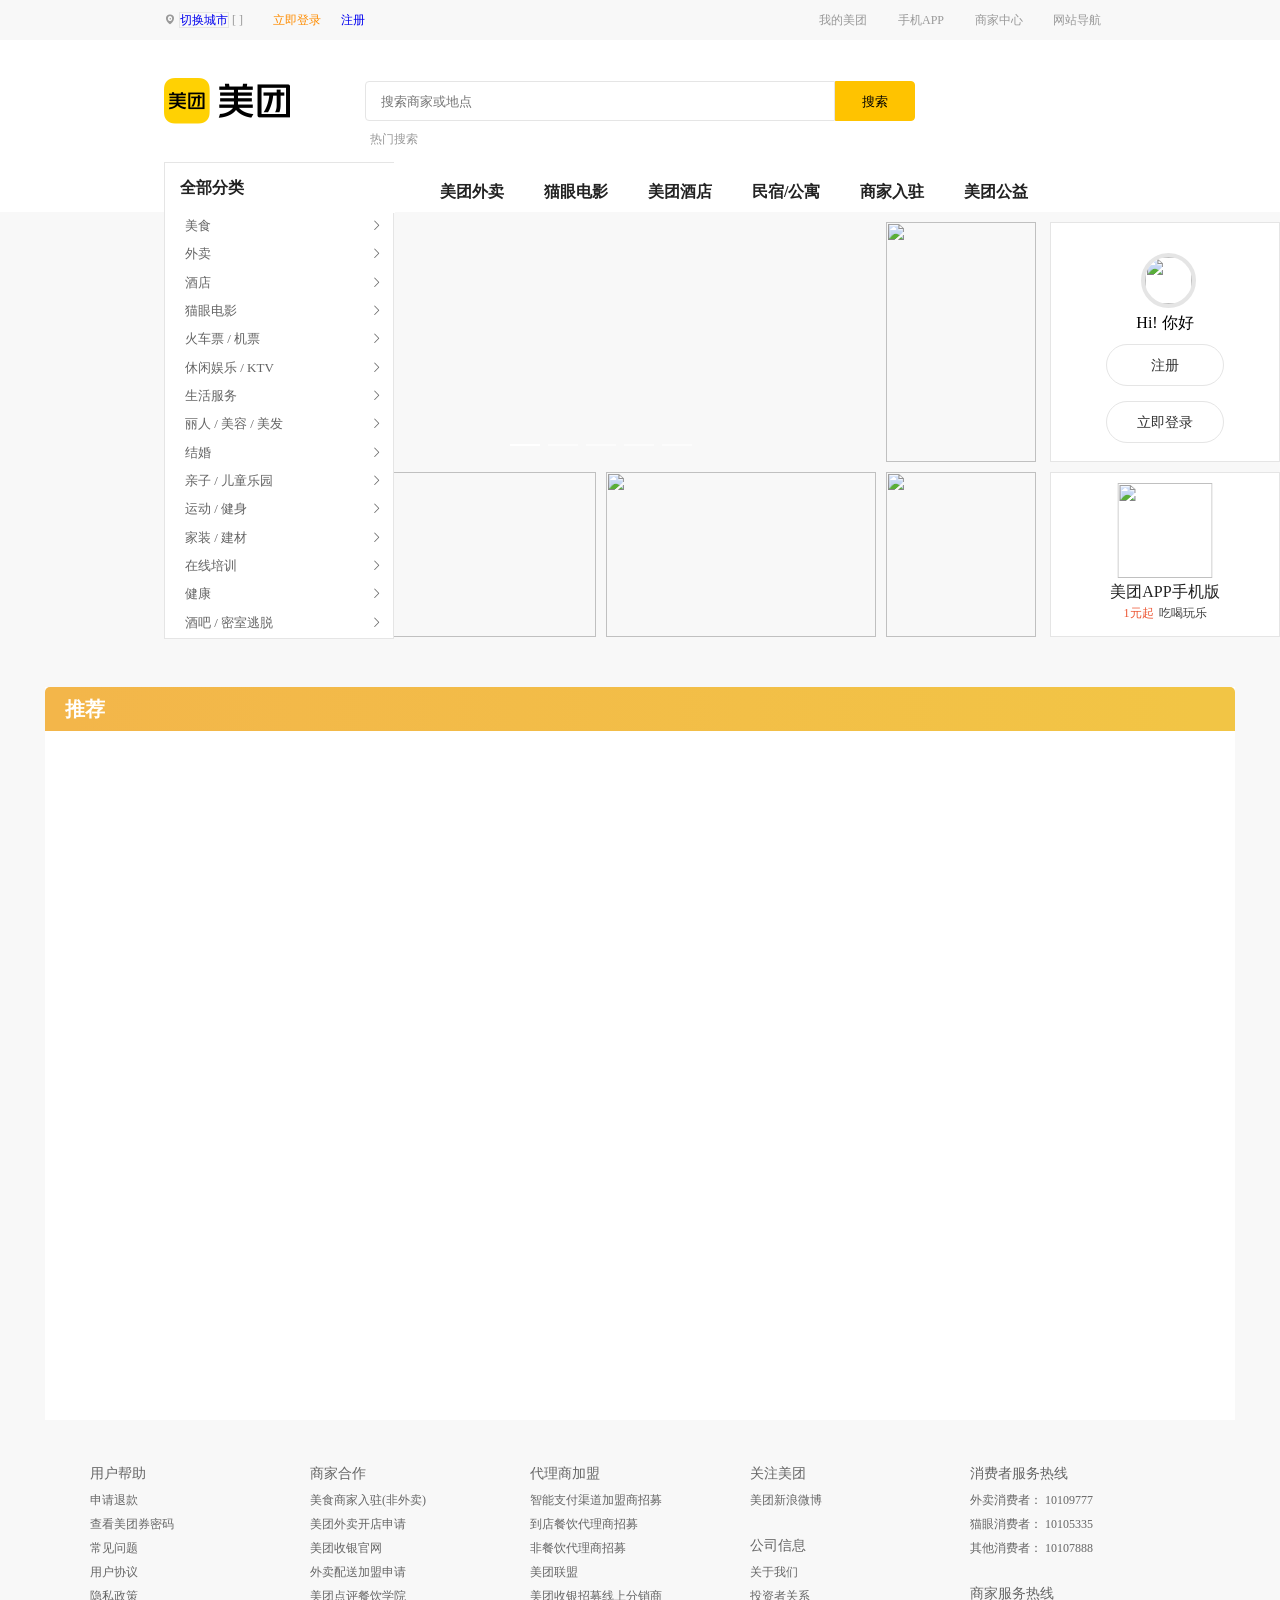
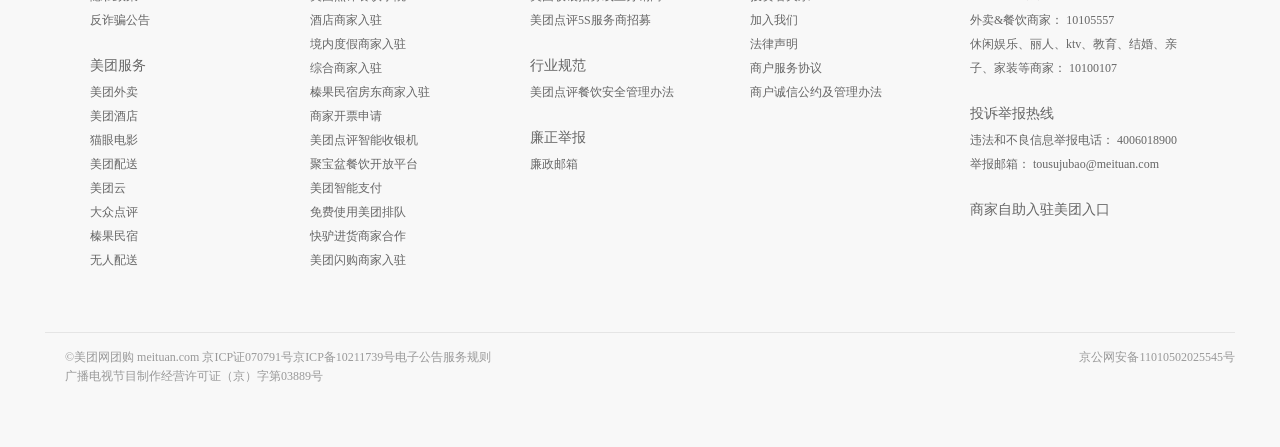
==== commit 58a0886e: "修改路径" ====
--- a/index.html
+++ b/index.html
@@ -1 +1 @@
-<!DOCTYPE html><html lang=""><head><meta charset="utf-8"><meta http-equiv="X-UA-Compatible" content="IE=edge"><meta name="viewport" content="width=device-width,initial-scale=1"><link rel="icon" href="/favicon.ico"><title>mei_tuan</title><link href="/css/chunk-1d45c93a.0c53f95d.css" rel="prefetch"><link href="/css/chunk-2177804b.3c9f3275.css" rel="prefetch"><link href="/css/chunk-263de2d6.a682cd88.css" rel="prefetch"><link href="/css/chunk-536951c5.186c1ac9.css" rel="prefetch"><link href="/css/chunk-7f4bad6d.9e062974.css" rel="prefetch"><link href="/js/chunk-1d45c93a.bfcd5272.js" rel="prefetch"><link href="/js/chunk-2177804b.3ec08263.js" rel="prefetch"><link href="/js/chunk-263de2d6.9edd9d62.js" rel="prefetch"><link href="/js/chunk-536951c5.0eba4770.js" rel="prefetch"><link href="/js/chunk-7f4bad6d.3a83c6f6.js" rel="prefetch"><link href="/js/chunk-e12a5666.7f8ccaf3.js" rel="prefetch"><link href="/css/app.f3474035.css" rel="preload" as="style"><link href="/css/chunk-vendors.a16c4353.css" rel="preload" as="style"><link href="/js/app.0f5c8dee.js" rel="preload" as="script"><link href="/js/chunk-vendors.f7a67872.js" rel="preload" as="script"><link href="/css/chunk-vendors.a16c4353.css" rel="stylesheet"><link href="/css/app.f3474035.css" rel="stylesheet"></head><body><noscript><strong>We're sorry but mei_tuan doesn't work properly without JavaScript enabled. Please enable it to continue.</strong></noscript><div id="app"></div><script src="/js/chunk-vendors.f7a67872.js"></script><script src="/js/app.0f5c8dee.js"></script></body></html>+<!DOCTYPE html><html lang=""><head><meta charset="utf-8"><meta http-equiv="X-UA-Compatible" content="IE=edge"><meta name="viewport" content="width=device-width,initial-scale=1"><link rel="icon" href="/favicon.ico"><title>mei_tuan</title><link href="/css/chunk-1d45c93a.0c53f95d.css" rel="prefetch"><link href="/css/chunk-2177804b.3c9f3275.css" rel="prefetch"><link href="/css/chunk-263de2d6.a682cd88.css" rel="prefetch"><link href="/css/chunk-536951c5.186c1ac9.css" rel="prefetch"><link href="/css/chunk-7f4bad6d.9e062974.css" rel="prefetch"><link href="/js/chunk-1d45c93a.bfcd5272.js" rel="prefetch"><link href="/js/chunk-2177804b.3ec08263.js" rel="prefetch"><link href="/js/chunk-263de2d6.9edd9d62.js" rel="prefetch"><link href="/js/chunk-536951c5.0eba4770.js" rel="prefetch"><link href="/js/chunk-7f4bad6d.3a83c6f6.js" rel="prefetch"><link href="/js/chunk-e12a5666.7f8ccaf3.js" rel="prefetch"><link href="/css/app.f3474035.css" rel="preload" as="style"><link href="/css/chunk-vendors.a16c4353.css" rel="preload" as="style"><link href="/js/app.0d621231.js" rel="preload" as="script"><link href="/js/chunk-vendors.f7a67872.js" rel="preload" as="script"><link href="/css/chunk-vendors.a16c4353.css" rel="stylesheet"><link href="/css/app.f3474035.css" rel="stylesheet"></head><body><noscript><strong>We're sorry but mei_tuan doesn't work properly without JavaScript enabled. Please enable it to continue.</strong></noscript><div id="app"></div><script src="/js/chunk-vendors.f7a67872.js"></script><script src="/js/app.0d621231.js"></script></body></html>
